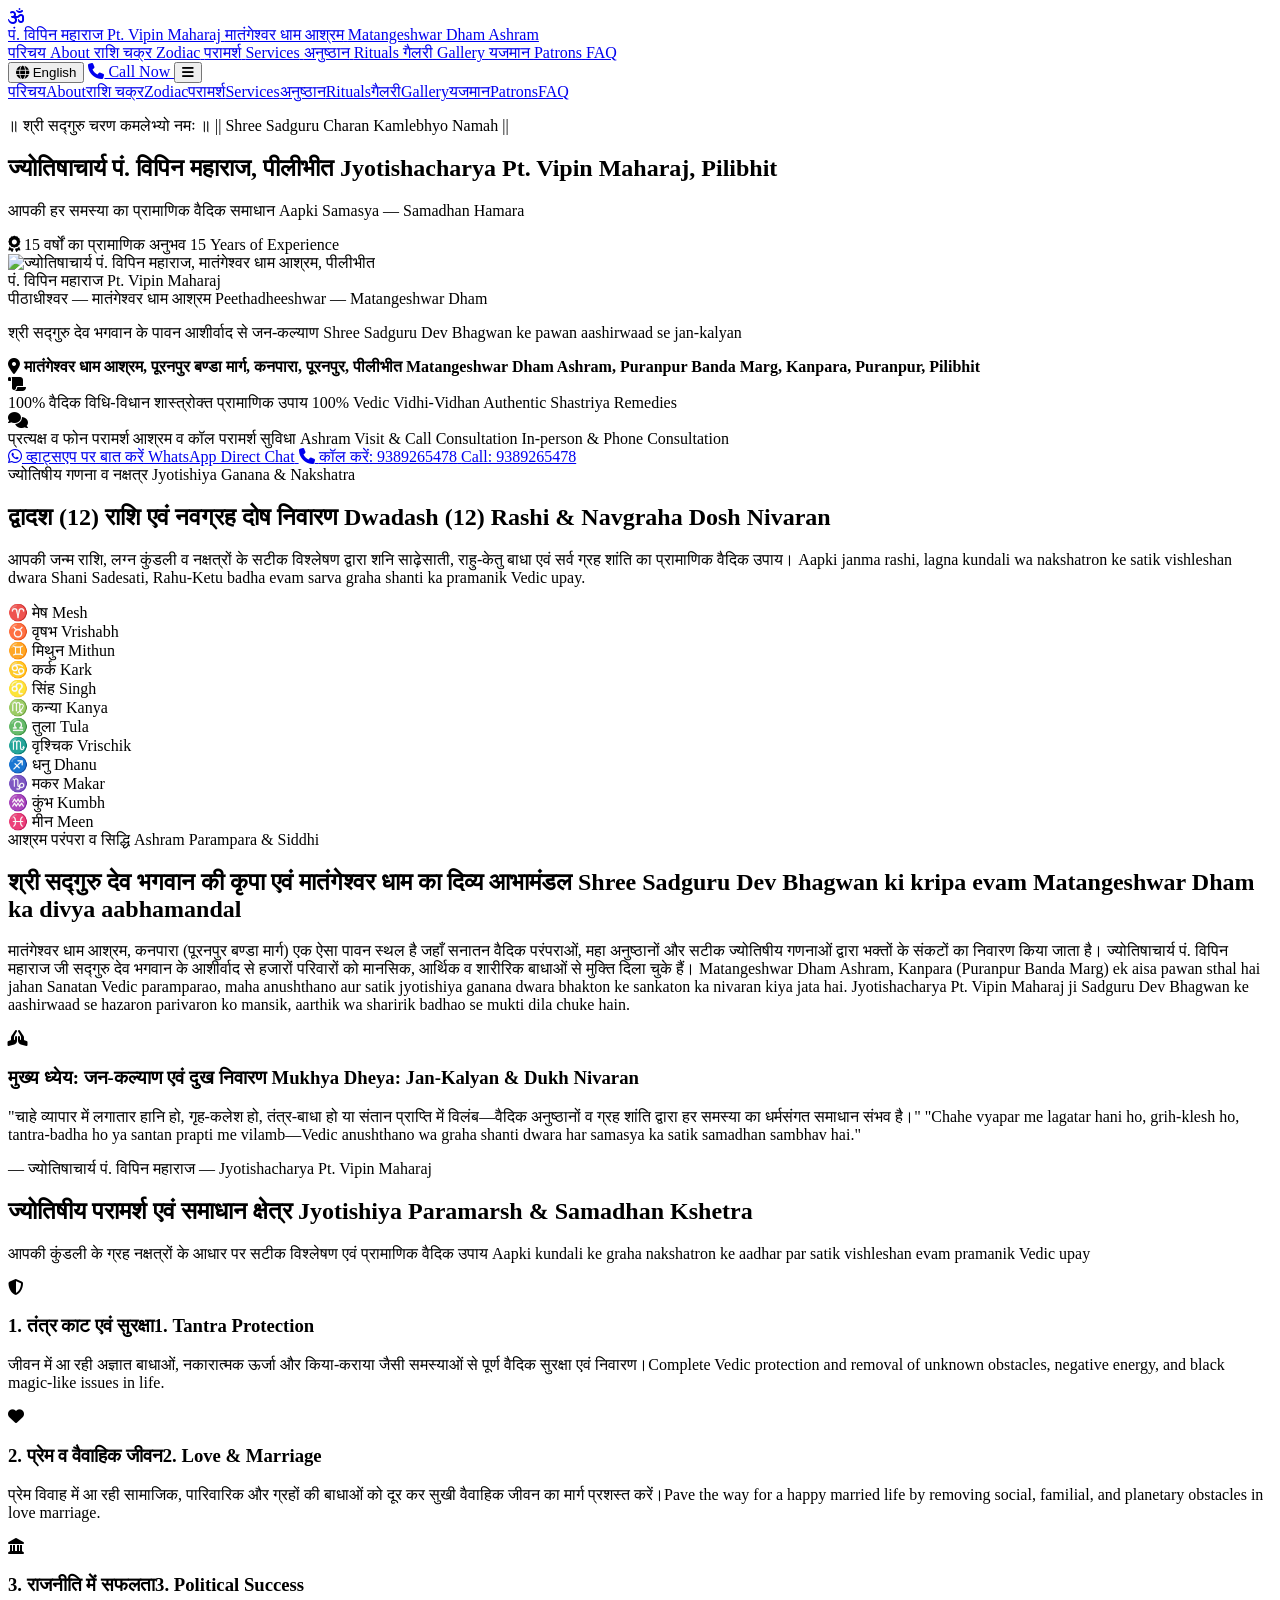
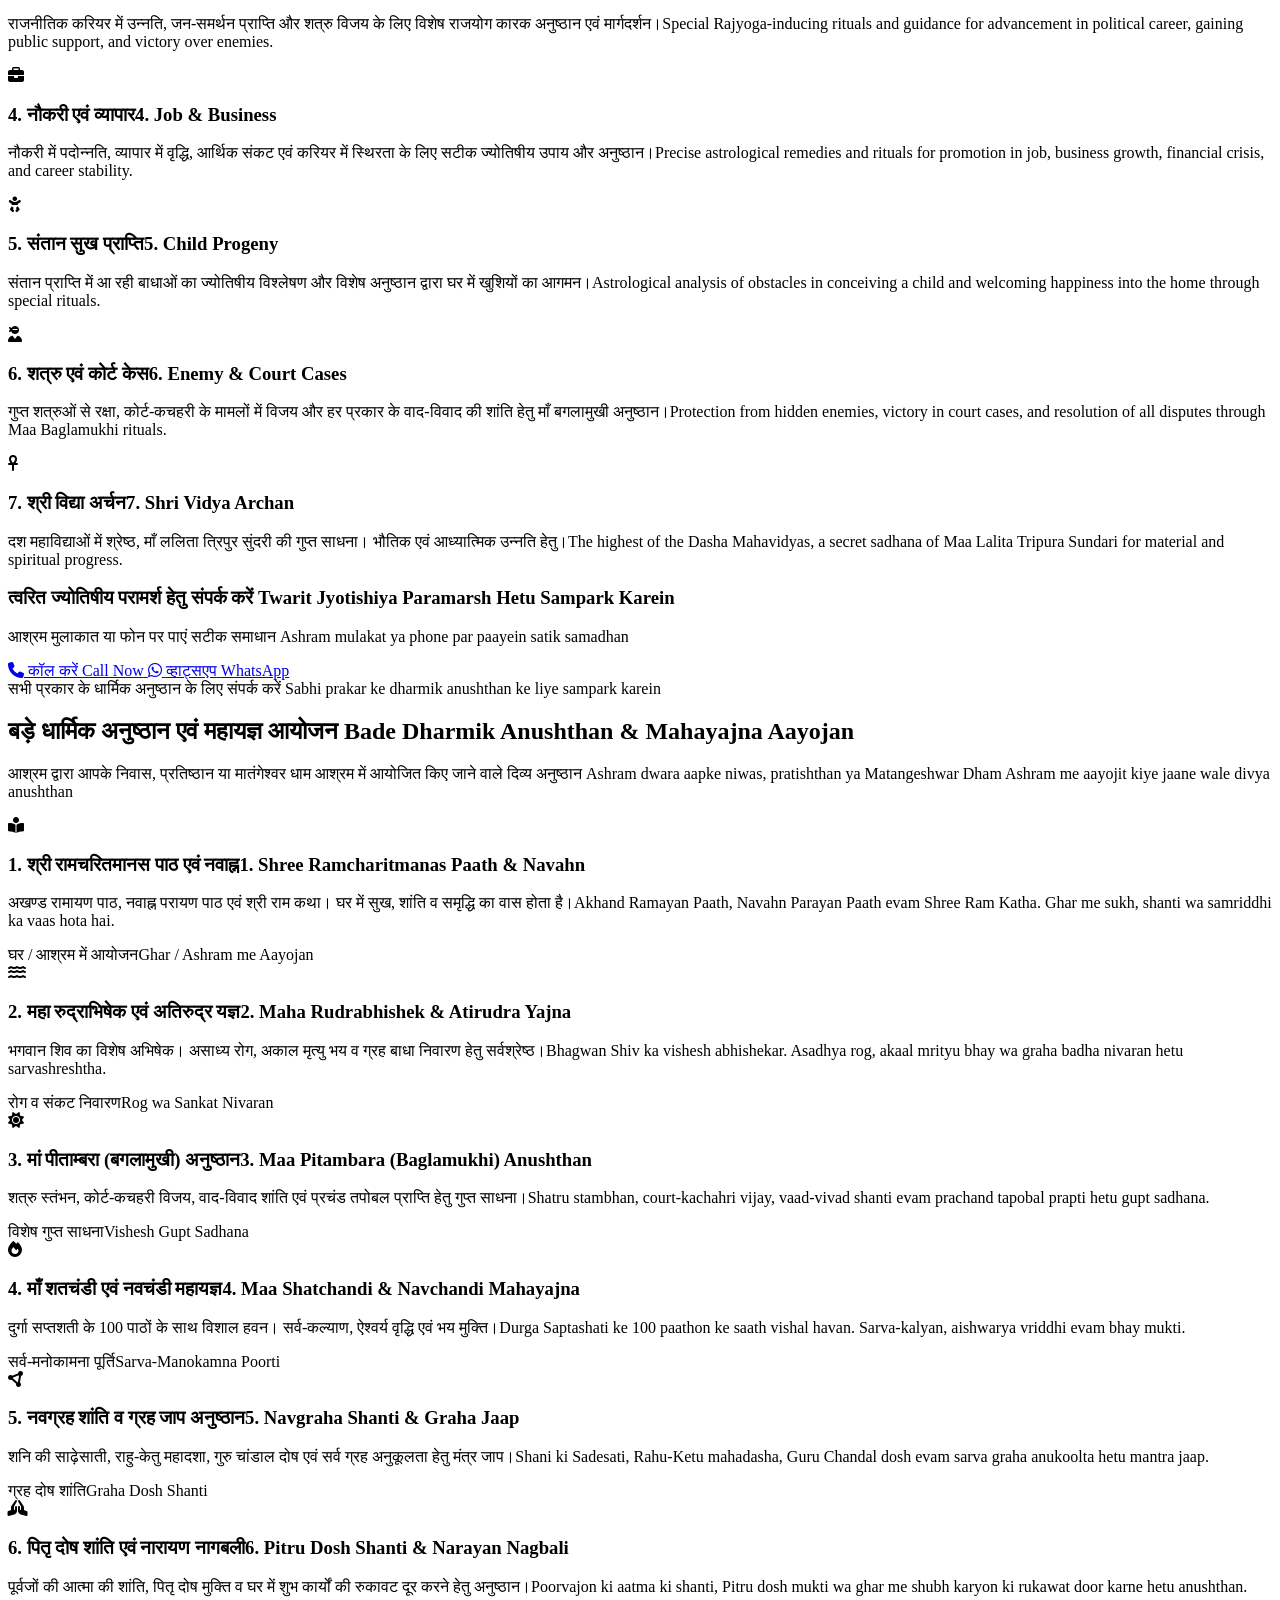
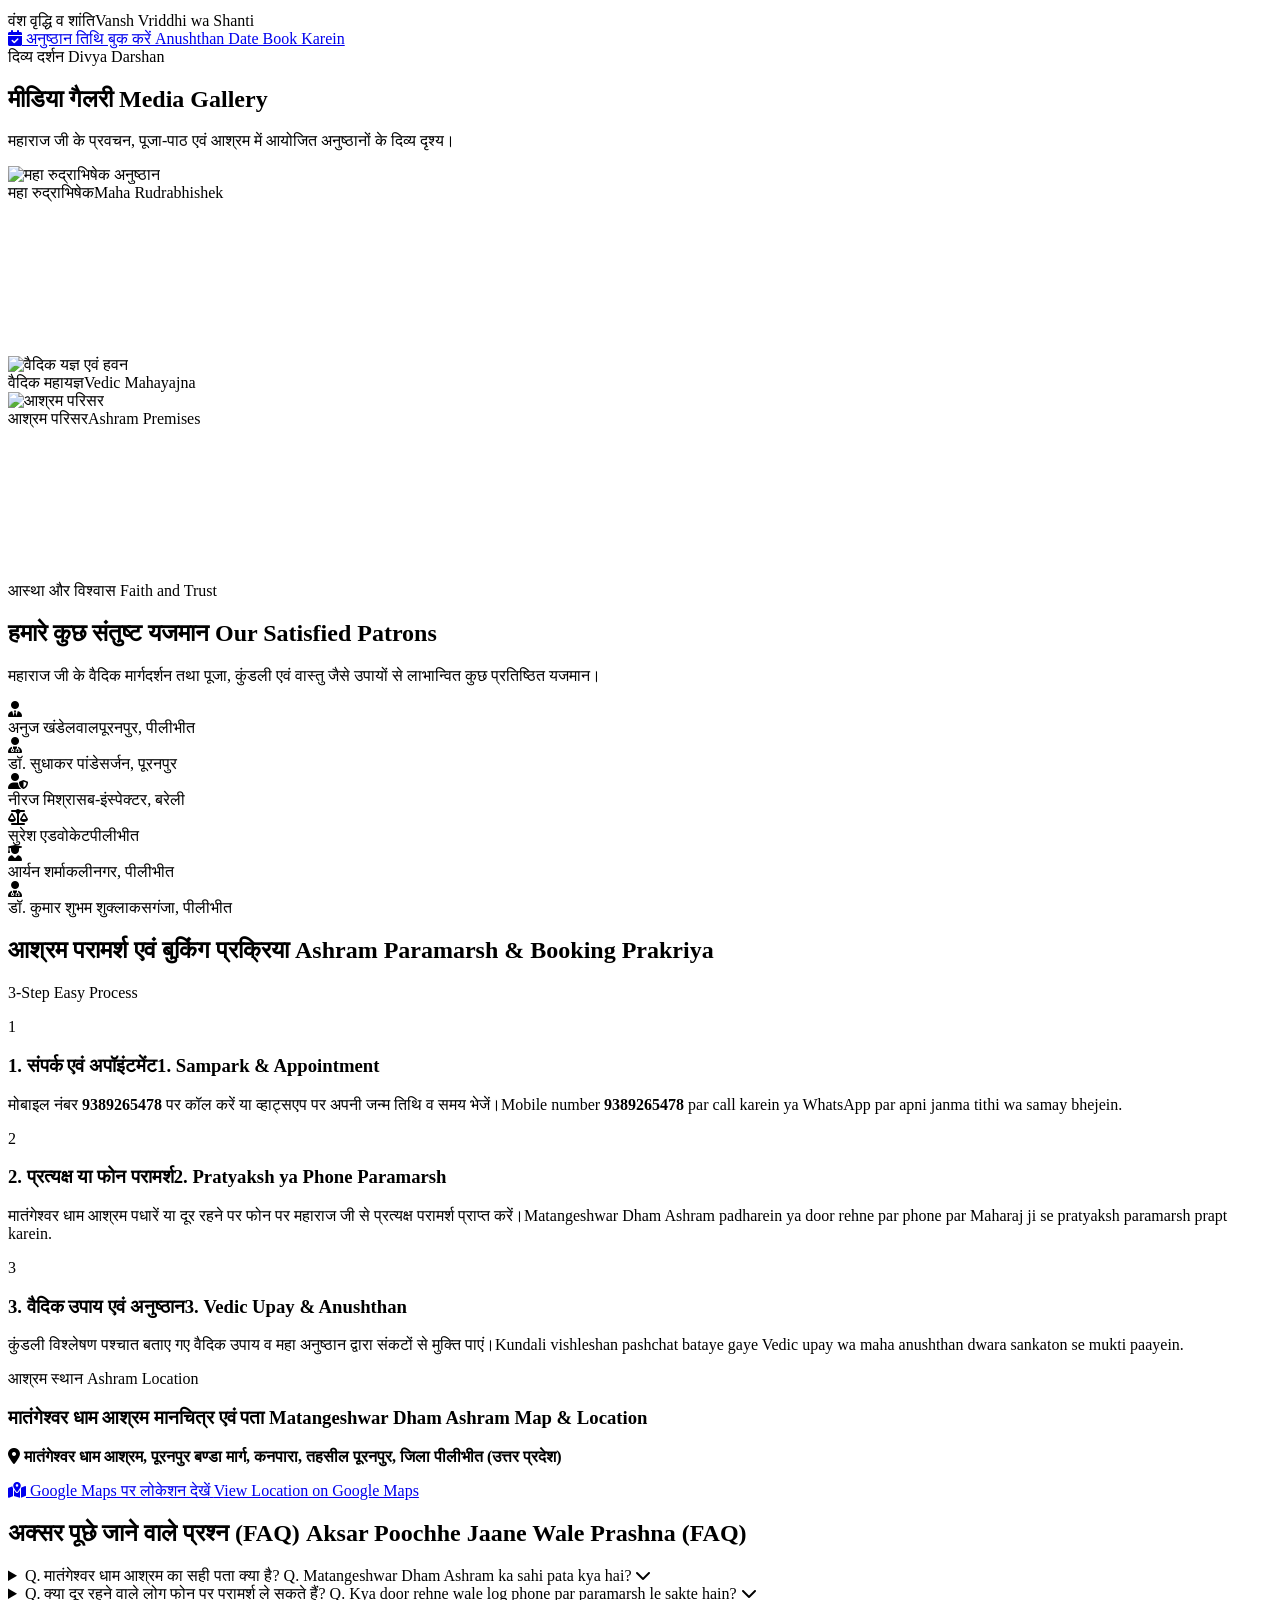
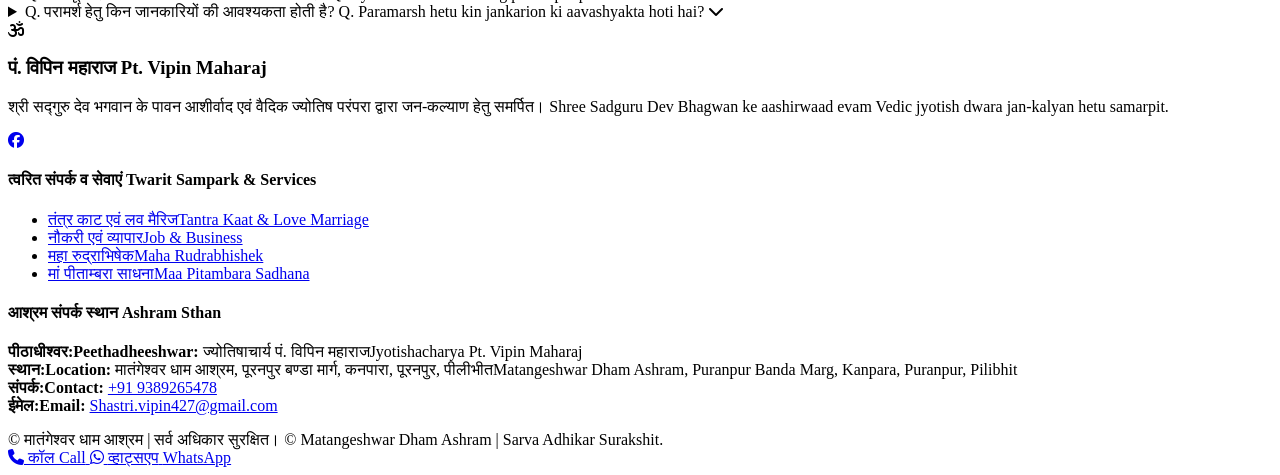
==== Vipinvedicastrology/index.html @ 7d58d3e2 "Add files via upload" ====
<!DOCTYPE html>
<html lang="hi" class="scroll-smooth">
<head>
    <meta charset="UTF-8">
    <meta name="viewport" content="width=device-width, initial-scale=1.0">
    
    <!-- SEO & Local GEO Metadata -->
    <title>ज्योतिषाचार्य पं. विपिन महाराज | मातंगेश्वर धाम आश्रम</title>
    <meta name="description" content="पीलीभीत के प्रसिद्ध ज्योतिषाचार्य पं. विपिन महाराज से Vedic Astrology, पूजा, कुंडली, वास्तु, तंत्र काट, लव मैरिज, और व्यापार समस्याओं का समाधान पाएं। मातंगेश्वर धाम आश्रम, पूरनपुर।">
    <meta name="keywords" content="Jyotishacharya Pt Vipin Maharaj, Astrologer Vipin Maharaj, Matangeshwar Dham Ashram, Puranpur Banda Marg, Kanpara, Pilibhit Pandit">

    <!-- Tailwind CSS CDN -->
    <script src="https://cdn.tailwindcss.com"></script>

    <!-- FontAwesome Icons -->
    <link rel="stylesheet" href="https://cdnjs.cloudflare.com/ajax/libs/font-awesome/6.4.0/css/all.min.css">
    
    <!-- Google Fonts for Readability & Vedic Aesthetics -->
    <link rel="preconnect" href="https://fonts.googleapis.com">
    <link rel="preconnect" href="https://fonts.gstatic.com" crossorigin>
    <link href="https://fonts.googleapis.com/css2?family=Cinzel:wght@600;700;800;900&family=Outfit:wght@400;500;600;700;800&family=Rozha+One&family=Tiro+Devanagari+Hindi:ital@0;1&display=swap" rel="stylesheet">

    <!-- Custom Stylesheet -->
    <link rel="stylesheet" href="css/style.css">

</head>
<body class="font-dev-body antialiased selection:bg-amber-200 selection:text-red-950">

    <!-- Scroll Progress Bar -->
    <div id="scroll-progress" class="fixed top-0 left-0 h-1 bg-gradient-to-r from-red-700 via-amber-500 to-red-700 z-50 transition-all duration-150 w-0"></div>

    <!-- Enhanced Header Navigation -->
    <header class="fixed top-0 left-0 right-0 z-40 bg-[#fffdf2]/95 backdrop-blur-md border-b-2 border-amber-300 px-3 md:px-6 py-3 shadow-md">
        <div class="max-w-7xl mx-auto flex justify-between items-center">
            <a href="#" class="flex items-center space-x-2.5">
                <div class="w-10 h-10 rounded-full bg-gradient-to-br from-amber-100 to-amber-200 border-2 border-amber-400 flex items-center justify-center text-amber-800 text-2xl font-bold shadow-sm">
                    <i class="fa-solid fa-om"></i>
                </div>
                <div>
                    <span class="font-dev-title text-xl md:text-2xl font-bold maroon-gradient-text block leading-none">
                        <span class="lang-hi">पं. विपिन महाराज</span>
                        <span class="lang-en hidden font-cinzel">Pt. Vipin Maharaj</span>
                    </span>
                    <span class="text-[10px] md:text-[11px] font-outfit text-amber-900 font-extrabold tracking-wider uppercase block mt-1">
                        <span class="lang-hi">मातंगेश्वर धाम आश्रम</span>
                        <span class="lang-en hidden">Matangeshwar Dham Ashram</span>
                    </span>
                </div>
            </a>
            
            <div class="flex items-center space-x-3 md:space-x-6">
                <!-- Desktop Navigation -->
                <nav class="hidden lg:flex items-center space-x-7 text-base font-outfit font-bold text-stone-800 tracking-wide">
                    <a href="#about" class="hover:text-amber-700 transition">
                        <span class="lang-hi">परिचय</span>
                        <span class="lang-en hidden">About</span>
                    </a>
                    <a href="#rashi" class="hover:text-amber-700 transition">
                        <span class="lang-hi">राशि चक्र</span>
                        <span class="lang-en hidden">Zodiac</span>
                    </a>
                    <a href="#services" class="hover:text-amber-700 transition">
                        <span class="lang-hi">परामर्श</span>
                        <span class="lang-en hidden">Services</span>
                    </a>
                    <a href="#anushthan" class="hover:text-amber-700 transition">
                        <span class="lang-hi">अनुष्ठान</span>
                        <span class="lang-en hidden">Rituals</span>
                    </a>
                    <a href="#gallery" class="hover:text-amber-700 transition">
                        <span class="lang-hi">गैलरी</span>
                        <span class="lang-en hidden">Gallery</span>
                    </a>
                    <a href="#testimonials" class="hover:text-amber-700 transition">
                        <span class="lang-hi">यजमान</span>
                        <span class="lang-en hidden">Patrons</span>
                    </a>
                    <a href="#faq" class="hover:text-amber-700 transition">FAQ</a>
                </nav>

                <!-- Language Toggle Button (No "Switch to") -->
                <button id="lang-toggle-btn" onclick="toggleLanguage()" class="px-3.5 py-1.5 md:px-4 md:py-2 text-xs md:text-sm font-outfit font-bold bg-amber-100 hover:bg-amber-200 text-red-950 border-2 border-amber-400 rounded-full transition flex items-center gap-1.5 shadow-sm active:scale-95">
                    <i class="fa-solid fa-globe text-amber-700 text-base"></i>
                    <span id="lang-btn-text">English</span>
                </button>

                <a href="tel:9389265478" class="hidden sm:inline-flex items-center gap-2 px-5 py-2 text-xs md:text-sm font-outfit font-extrabold vedic-btn-saffron rounded-full shadow-md hover:scale-105 transition">
                    <i class="fa-solid fa-phone"></i> Call Now
                </a>

                <!-- Hamburger Menu Button -->
                <button id="menu-btn" class="lg:hidden text-2xl text-stone-800 focus:outline-none">
                    <i class="fa-solid fa-bars"></i>
                </button>
            </div>
        </div>

        <!-- Mobile Menu -->
        <div id="mobile-menu" class="hidden lg:hidden absolute top-full left-0 w-full bg-[#fffdf2] shadow-lg border-t border-amber-300">
            <nav class="flex flex-col items-center text-center p-4 space-y-4 font-outfit font-bold text-stone-800">
                <a href="#about" class="mobile-nav-link"><span class="lang-hi">परिचय</span><span class="lang-en hidden">About</span></a><a href="#rashi" class="mobile-nav-link"><span class="lang-hi">राशि चक्र</span><span class="lang-en hidden">Zodiac</span></a><a href="#services" class="mobile-nav-link"><span class="lang-hi">परामर्श</span><span class="lang-en hidden">Services</span></a><a href="#anushthan" class="mobile-nav-link"><span class="lang-hi">अनुष्ठान</span><span class="lang-en hidden">Rituals</span></a><a href="#gallery" class="mobile-nav-link"><span class="lang-hi">गैलरी</span><span class="lang-en hidden">Gallery</span></a><a href="#testimonials" class="mobile-nav-link"><span class="lang-hi">यजमान</span><span class="lang-en hidden">Patrons</span></a><a href="#faq" class="mobile-nav-link">FAQ</a>
            </nav>
        </div>
    </header>

    <!-- Hero Section -->
    <section class="relative pt-28 pb-12 md:pt-36 md:pb-16 px-4 bg-gradient-to-b from-amber-100/80 via-[#fffdf2] to-[#fffdf2] text-center border-b border-amber-300">
        <div class="max-w-4xl mx-auto relative z-10 flex flex-col items-center text-center">
            
            <!-- Sadguru Charan Kamlebhyo Namah Badge -->
            <div class="inline-block bg-amber-100 border border-amber-400 px-4 md:px-5 py-1.5 rounded-full mb-4 shadow-sm scroll-animate">
                <p class="text-red-950 font-outfit font-bold text-xs md:text-sm tracking-widest uppercase">
                    <span class="lang-hi">॥ श्री सद्गुरु चरण कमलेभ्यो नमः ॥</span>
                    <span class="lang-en hidden">|| Shree Sadguru Charan Kamlebhyo Namah ||</span>
                </p>
            </div>
            
            <h1 class="text-3xl md:text-5xl lg:text-6xl font-dev-title font-bold maroon-gradient-text mb-2 leading-tight scroll-animate" data-delay="100">
                <span class="lang-hi">ज्योतिषाचार्य पं. विपिन महाराज, पीलीभीत</span>
                <span class="lang-en hidden font-cinzel">Jyotishacharya Pt. Vipin Maharaj, Pilibhit</span>
            </h1>

            <p class="text-lg md:text-2xl text-amber-900 font-dev-title font-bold mb-6">
                <span class="lang-hi">आपकी हर समस्या का प्रामाणिक वैदिक समाधान</span>
                <span class="lang-en hidden font-outfit">Aapki Samasya — Samadhan Hamara</span>
            </p>

            <!-- Profile Card -->
            <div class="light-card p-5 md:p-8 rounded-3xl w-full max-w-2xl mx-auto border-2 border-amber-300 shadow-xl flex flex-col items-center text-center my-2 relative scroll-animate" data-delay="200">
                
                <!-- 15 Years Experience Badge -->
                <div class="absolute -top-4 bg-gradient-to-r from-amber-600 via-amber-500 to-amber-700 text-white text-xs font-outfit font-extrabold px-4 py-1 rounded-full shadow-md border border-amber-200">
                    <i class="fa-solid fa-award mr-1"></i>
                    <span class="lang-hi">15 वर्षों का प्रामाणिक अनुभव</span>
                    <span class="lang-en hidden">15 Years of Experience</span>
                </div>

                <div class="relative w-44 h-44 md:w-56 md:h-56 rounded-full overflow-hidden border-4 border-amber-500 shadow-xl mb-4 bg-amber-50 mt-2">
                    <img src="images/main.jpg" alt="ज्योतिषाचार्य पं. विपिन महाराज, मातंगेश्वर धाम आश्रम, पीलीभीत" class="w-full h-full object-contain object-center" onerror="this.onerror=null; this.src='https://images.unsplash.com/photo-1609342122563-a43ac8917a3a?auto=format&fit=crop&w=600&q=80';">
                    <div class="absolute bottom-0 inset-x-0 bg-gradient-to-t from-red-950 via-red-950/80 to-transparent p-1.5 text-center">
                        <span class="text-xs font-outfit text-amber-200 font-bold tracking-wide">
                            <span class="lang-hi">पं. विपिन महाराज</span>
                            <span class="lang-en hidden font-cinzel">Pt. Vipin Maharaj</span>
                        </span>
                    </div>
                </div>

                <div class="space-y-2.5 max-w-lg">
                    <span class="text-xs md:text-sm font-outfit font-bold px-4 py-1 bg-red-950 text-amber-100 rounded-full inline-block tracking-wider uppercase shadow-sm">
                        <span class="lang-hi">पीठाधीश्वर — मातंगेश्वर धाम आश्रम</span>
                        <span class="lang-en hidden">Peethadheeshwar — Matangeshwar Dham</span>
                    </span>

                    <p class="text-amber-900 text-sm md:text-base font-bold pt-1">
                        <span class="lang-hi">श्री सद्गुरु देव भगवान के पावन आशीर्वाद से जन-कल्याण</span>
                        <span class="lang-en hidden font-outfit">Shree Sadguru Dev Bhagwan ke pawan aashirwaad se jan-kalyan</span>
                    </p>

                    <!-- Address -->
                    <div class="pt-2.5 border-t border-amber-300 text-xs md:text-sm text-stone-900 font-outfit font-semibold flex items-center justify-center gap-1.5">
                        <i class="fa-solid fa-location-dot text-red-700 text-base"></i>
                        <span class="lang-hi"><strong class="text-red-950 font-bold">मातंगेश्वर धाम आश्रम, पूरनपुर बण्डा मार्ग, कनपारा, पूरनपुर, पीलीभीत</strong></span>
                        <span class="lang-en hidden"><strong class="text-red-950 font-bold">Matangeshwar Dham Ashram, Puranpur Banda Marg, Kanpara, Puranpur, Pilibhit</strong></span>
                    </div>
                </div>
            </div>

            <!-- INTEGRATED TRUST BADGES -->
            <div class="w-full max-w-2xl grid grid-cols-2 gap-2 md:gap-4 my-4 font-outfit scroll-animate" data-delay="300">
                <div class="p-2.5 bg-white/90 rounded-xl border border-amber-300 shadow-sm flex items-center justify-center gap-2 text-center sm:text-left">
                    <i class="fa-solid fa-scroll text-amber-800 text-lg md:text-2xl flex-shrink-0"></i>
                    <div>
                        <span class="lang-hi">
                            <span class="block text-xs md:text-sm font-extrabold text-red-950 leading-tight">100% वैदिक विधि-विधान</span>
                            <span class="text-[10px] md:text-xs text-stone-700 font-semibold block">शास्त्रोक्त प्रामाणिक उपाय</span>
                        </span>
                        <span class="lang-en hidden">
                            <span class="block text-xs md:text-sm font-extrabold text-red-950 leading-tight">100% Vedic Vidhi-Vidhan</span>
                            <span class="text-[10px] md:text-xs text-stone-700 font-semibold block">Authentic Shastriya Remedies</span>
                        </span>
                    </div>
                </div>

                <div class="p-2.5 bg-white/90 rounded-xl border border-amber-300 shadow-sm flex items-center justify-center gap-2 text-center sm:text-left">
                    <i class="fa-solid fa-comments text-emerald-700 text-lg md:text-2xl flex-shrink-0"></i>
                    <div>
                        <span class="lang-hi">
                            <span class="block text-xs md:text-sm font-extrabold text-red-950 leading-tight">प्रत्यक्ष व फोन परामर्श</span>
                            <span class="text-[10px] md:text-xs text-stone-700 font-semibold block">आश्रम व कॉल परामर्श सुविधा</span>
                        </span>
                        <span class="lang-en hidden">
                            <span class="block text-xs md:text-sm font-extrabold text-red-950 leading-tight">Ashram Visit & Call Consultation</span>
                            <span class="text-[10px] md:text-xs text-stone-700 font-semibold block">In-person & Phone Consultation</span>
                        </span>
                    </div>
                </div>
            </div>

            <!-- Call & WhatsApp CTAs (FIXED HINDI TEXT) -->
            <div class="flex flex-col sm:flex-row justify-center gap-3 md:gap-4 mt-2 font-outfit w-full max-w-md scroll-animate" data-delay="400">
                <a href="https://wa.me/919389265478?text=जय%20श्री%20राम,%20आचार्य%20जी%20मुझे%20परामर्श%20व%20अनुष्ठान%20के%20लिए%20संपर्क%20करना%20है।" target="_blank" class="px-6 py-3.5 whatsapp-btn font-extrabold rounded-full shadow-lg hover:scale-105 transition duration-300 flex items-center justify-center gap-2.5 text-base">
                    <i class="fa-brands fa-whatsapp text-2xl"></i>
                    <span class="lang-hi">व्हाट्सएप पर बात करें</span>
                    <span class="lang-en hidden">WhatsApp Direct Chat</span>
                </a>
                <a href="tel:9389265478" class="px-6 py-3.5 vedic-btn-saffron font-extrabold rounded-full shadow-lg hover:scale-105 transition duration-300 flex items-center justify-center gap-2.5 text-base">
                    <i class="fa-solid fa-phone text-lg"></i>
                    <span class="lang-hi">कॉल करें: 9389265478</span>
                    <span class="lang-en hidden">Call: 9389265478</span>
                </a>
            </div>

        </div>
    </section>

    <!-- 3-PER-ROW RASHI GRID SECTION -->
    <section id="rashi" class="py-12 px-3 md:px-4 max-w-5xl mx-auto border-b border-amber-300">
        <div class="light-card p-5 md:p-8 rounded-3xl border-2 border-amber-300 shadow-lg text-center scroll-animate">
            
            <span class="text-xs font-outfit font-bold text-amber-900 tracking-widest uppercase bg-amber-100 px-4 py-1 rounded-full border border-amber-300 inline-block mb-3">
                <span class="lang-hi">ज्योतिषीय गणना व नक्षत्र</span>
                <span class="lang-en hidden">Jyotishiya Ganana & Nakshatra</span>
            </span>

            <h2 class="text-2xl md:text-4xl font-dev-title font-bold text-red-950 mb-3">
                <span class="lang-hi">द्वादश (12) राशि एवं नवग्रह दोष निवारण</span>
                <span class="lang-en hidden font-cinzel">Dwadash (12) Rashi & Navgraha Dosh Nivaran</span>
            </h2>

            <p class="text-stone-800 text-xs md:text-sm font-dev-body max-w-2xl mx-auto mb-6 leading-relaxed font-medium">
                <span class="lang-hi">आपकी जन्म राशि, लग्न कुंडली व नक्षत्रों के सटीक विश्लेषण द्वारा शनि साढ़ेसाती, राहु-केतु बाधा एवं सर्व ग्रह शांति का प्रामाणिक वैदिक उपाय।</span>
                <span class="lang-en hidden font-outfit">Aapki janma rashi, lagna kundali wa nakshatron ke satik vishleshan dwara Shani Sadesati, Rahu-Ketu badha evam sarva graha shanti ka pramanik Vedic upay.</span>
            </p>

            <!-- 3 ITEMS PER ROW ON MOBILE (grid-cols-3) -->
            <div class="grid grid-cols-3 sm:grid-cols-4 md:grid-cols-6 gap-2 md:gap-3.5 font-outfit">
                
                <div class="rashi-card p-2.5 md:p-3 rounded-2xl text-center shadow-sm flex flex-col items-center justify-center scroll-animate" data-delay="50">
                    <span class="text-xl md:text-3xl text-amber-800 font-bold mb-0.5">♈</span>
                    <span class="font-bold text-red-950 text-xs md:text-sm">
                        <span class="lang-hi">मेष</span>
                        <span class="lang-en hidden">Mesh</span>
                    </span>
                </div>

                <div class="rashi-card p-2.5 md:p-3 rounded-2xl text-center shadow-sm flex flex-col items-center justify-center scroll-animate" data-delay="100">
                    <span class="text-xl md:text-3xl text-amber-800 font-bold mb-0.5">♉</span>
                    <span class="font-bold text-red-950 text-xs md:text-sm">
                        <span class="lang-hi">वृषभ</span>
                        <span class="lang-en hidden">Vrishabh</span>
                    </span>
                </div>

                <div class="rashi-card p-2.5 md:p-3 rounded-2xl text-center shadow-sm flex flex-col items-center justify-center scroll-animate" data-delay="150">
                    <span class="text-xl md:text-3xl text-amber-800 font-bold mb-0.5">♊</span>
                    <span class="font-bold text-red-950 text-xs md:text-sm">
                        <span class="lang-hi">मिथुन</span>
                        <span class="lang-en hidden">Mithun</span>
                    </span>
                </div>

                <div class="rashi-card p-2.5 md:p-3 rounded-2xl text-center shadow-sm flex flex-col items-center justify-center scroll-animate" data-delay="200">
                    <span class="text-xl md:text-3xl text-amber-800 font-bold mb-0.5">♋</span>
                    <span class="font-bold text-red-950 text-xs md:text-sm">
                        <span class="lang-hi">कर्क</span>
                        <span class="lang-en hidden">Kark</span>
                    </span>
                </div>

                <div class="rashi-card p-2.5 md:p-3 rounded-2xl text-center shadow-sm flex flex-col items-center justify-center scroll-animate" data-delay="250">
                    <span class="text-xl md:text-3xl text-amber-800 font-bold mb-0.5">♌</span>
                    <span class="font-bold text-red-950 text-xs md:text-sm">
                        <span class="lang-hi">सिंह</span>
                        <span class="lang-en hidden">Singh</span>
                    </span>
                </div>

                <div class="rashi-card p-2.5 md:p-3 rounded-2xl text-center shadow-sm flex flex-col items-center justify-center scroll-animate" data-delay="300">
                    <span class="text-xl md:text-3xl text-amber-800 font-bold mb-0.5">♍</span>
                    <span class="font-bold text-red-950 text-xs md:text-sm">
                        <span class="lang-hi">कन्या</span>
                        <span class="lang-en hidden">Kanya</span>
                    </span>
                </div>

                <div class="rashi-card p-2.5 md:p-3 rounded-2xl text-center shadow-sm flex flex-col items-center justify-center scroll-animate" data-delay="350">
                    <span class="text-xl md:text-3xl text-amber-800 font-bold mb-0.5">♎</span>
                    <span class="font-bold text-red-950 text-xs md:text-sm">
                        <span class="lang-hi">तुला</span>
                        <span class="lang-en hidden">Tula</span>
                    </span>
                </div>

                <div class="rashi-card p-2.5 md:p-3 rounded-2xl text-center shadow-sm flex flex-col items-center justify-center scroll-animate" data-delay="400">
                    <span class="text-xl md:text-3xl text-amber-800 font-bold mb-0.5">♏</span>
                    <span class="font-bold text-red-950 text-xs md:text-sm">
                        <span class="lang-hi">वृश्चिक</span>
                        <span class="lang-en hidden">Vrischik</span>
                    </span>
                </div>

                <div class="rashi-card p-2.5 md:p-3 rounded-2xl text-center shadow-sm flex flex-col items-center justify-center scroll-animate" data-delay="450">
                    <span class="text-xl md:text-3xl text-amber-800 font-bold mb-0.5">♐</span>
                    <span class="font-bold text-red-950 text-xs md:text-sm">
                        <span class="lang-hi">धनु</span>
                        <span class="lang-en hidden">Dhanu</span>
                    </span>
                </div>

                <div class="rashi-card p-2.5 md:p-3 rounded-2xl text-center shadow-sm flex flex-col items-center justify-center scroll-animate" data-delay="500">
                    <span class="text-xl md:text-3xl text-amber-800 font-bold mb-0.5">♑</span>
                    <span class="font-bold text-red-950 text-xs md:text-sm">
                        <span class="lang-hi">मकर</span>
                        <span class="lang-en hidden">Makar</span>
                    </span>
                </div>

                <div class="rashi-card p-2.5 md:p-3 rounded-2xl text-center shadow-sm flex flex-col items-center justify-center scroll-animate" data-delay="550">
                    <span class="text-xl md:text-3xl text-amber-800 font-bold mb-0.5">♒</span>
                    <span class="font-bold text-red-950 text-xs md:text-sm">
                        <span class="lang-hi">कुंभ</span>
                        <span class="lang-en hidden">Kumbh</span>
                    </span>
                </div>

                <div class="rashi-card p-2.5 md:p-3 rounded-2xl text-center shadow-sm flex flex-col items-center justify-center scroll-animate" data-delay="600">
                    <span class="text-xl md:text-3xl text-amber-800 font-bold mb-0.5">♓</span>
                    <span class="font-bold text-red-950 text-xs md:text-sm">
                        <span class="lang-hi">मीन</span>
                        <span class="lang-en hidden">Meen</span>
                    </span>
                </div>

            </div>

        </div>
    </section>

    <!-- About Section -->
    <section id="about" class="py-14 px-4 max-w-6xl mx-auto border-b border-amber-300">
        <div class="grid grid-cols-1 md:grid-cols-2 gap-10 items-center">
            <div class="space-y-4 text-center md:text-left scroll-animate">
                <span class="text-amber-900 font-outfit font-bold text-xs uppercase tracking-widest block">
                    <span class="lang-hi">आश्रम परंपरा व सिद्धि</span>
                    <span class="lang-en hidden">Ashram Parampara & Siddhi</span>
                </span>
                <h2 class="text-2xl md:text-3xl font-dev-title font-bold text-red-950 leading-snug">
                    <span class="lang-hi">श्री सद्गुरु देव भगवान की कृपा एवं मातंगेश्वर धाम का दिव्य आभामंडल</span>
                    <span class="lang-en hidden font-cinzel">Shree Sadguru Dev Bhagwan ki kripa evam Matangeshwar Dham ka divya aabhamandal</span>
                </h2>
                <p class="text-stone-800 text-base md:text-lg leading-relaxed font-dev-body font-medium">
                    <span class="lang-hi">मातंगेश्वर धाम आश्रम, कनपारा (पूरनपुर बण्डा मार्ग) एक ऐसा पावन स्थल है जहाँ सनातन वैदिक परंपराओं, महा अनुष्ठानों और सटीक ज्योतिषीय गणनाओं द्वारा भक्तों के संकटों का निवारण किया जाता है। ज्योतिषाचार्य पं. विपिन महाराज जी सद्गुरु देव भगवान के आशीर्वाद से हजारों परिवारों को मानसिक, आर्थिक व शारीरिक बाधाओं से मुक्ति दिला चुके हैं।</span>
                    <span class="lang-en hidden font-outfit">Matangeshwar Dham Ashram, Kanpara (Puranpur Banda Marg) ek aisa pawan sthal hai jahan Sanatan Vedic paramparao, maha anushthano aur satik jyotishiya ganana dwara bhakton ke sankaton ka nivaran kiya jata hai. Jyotishacharya Pt. Vipin Maharaj ji Sadguru Dev Bhagwan ke aashirwaad se hazaron parivaron ko mansik, aarthik wa sharirik badhao se mukti dila chuke hain.</span>
                </p>
            </div>

            <div class="light-card p-6 md:p-8 rounded-2xl text-center relative border-2 border-amber-300 shadow-md scroll-animate" data-delay="200">
                <div class="text-amber-700 text-4xl mb-3"><i class="fa-solid fa-hands-praying"></i></div>
                <h3 class="text-lg md:text-xl font-dev-title font-bold text-red-950 mb-3">
                    <span class="lang-hi">मुख्य ध्येय: जन-कल्याण एवं दुख निवारण</span>
                    <span class="lang-en hidden font-cinzel">Mukhya Dheya: Jan-Kalyan & Dukh Nivaran</span>
                </h3>
                <p class="text-stone-800 text-base md:text-lg italic leading-relaxed font-dev-body font-medium">
                    <span class="lang-hi">"चाहे व्यापार में लगातार हानि हो, गृह-कलेश हो, तंत्र-बाधा हो या संतान प्राप्ति में विलंब—वैदिक अनुष्ठानों व ग्रह शांति द्वारा हर समस्या का धर्मसंगत समाधान संभव है।"</span>
                    <span class="lang-en hidden font-outfit">"Chahe vyapar me lagatar hani ho, grih-klesh ho, tantra-badha ho ya santan prapti me vilamb—Vedic anushthano wa graha shanti dwara har samasya ka satik samadhan sambhav hai."</span>
                </p>
                <div class="mt-4 pt-4 border-t border-amber-300 text-sm font-outfit text-red-950 font-bold tracking-wide">
                    <span class="lang-hi">— ज्योतिषाचार्य पं. विपिन महाराज</span>
                    <span class="lang-en hidden">— Jyotishacharya Pt. Vipin Maharaj</span>
                </div>
            </div>
        </div>
    </section>

    <!-- Consultation Services Section (6 Specific Services) -->
    <section id="services" class="py-16 px-4 max-w-7xl mx-auto">
        <div class="text-center mb-10 scroll-animate">
            <h2 class="text-3xl md:text-4xl font-dev-title font-bold maroon-gradient-text mb-3">
                <span class="lang-hi">ज्योतिषीय परामर्श एवं समाधान क्षेत्र</span>
                <span class="lang-en hidden font-cinzel">Jyotishiya Paramarsh & Samadhan Kshetra</span>
            </h2>
            <div class="w-28 h-1 bg-gradient-to-r from-red-700 via-amber-500 to-red-700 mx-auto rounded-full mb-3"></div>
            <p class="text-stone-800 text-base md:text-lg font-outfit font-semibold max-w-2xl mx-auto">
                <span class="lang-hi">आपकी कुंडली के ग्रह नक्षत्रों के आधार पर सटीक विश्लेषण एवं प्रामाणिक वैदिक उपाय</span>
                <span class="lang-en hidden">Aapki kundali ke graha nakshatron ke aadhar par satik vishleshan evam pramanik Vedic upay</span>
            </p>
        </div>

        <div class="grid grid-cols-1 md:grid-cols-2 lg:grid-cols-3 gap-6 items-stretch">
            <div class="light-card p-6 rounded-2xl scroll-animate"><div class="w-12 h-12 bg-amber-100 text-amber-900 rounded-xl flex items-center justify-center text-2xl mb-4 border border-amber-300 shadow-sm"><i class="fa-solid fa-shield-halved"></i></div><h3 class="text-xl font-dev-title font-bold text-red-950 mb-2"><span class="lang-hi">1. तंत्र काट एवं सुरक्षा</span><span class="lang-en hidden font-outfit">1. Tantra Protection</span></h3><p class="text-stone-800 text-sm md:text-base leading-relaxed font-medium"><span class="lang-hi">जीवन में आ रही अज्ञात बाधाओं, नकारात्मक ऊर्जा और किया-कराया जैसी समस्याओं से पूर्ण वैदिक सुरक्षा एवं निवारण।</span><span class="lang-en hidden font-outfit">Complete Vedic protection and removal of unknown obstacles, negative energy, and black magic-like issues in life.</span></p></div>
            <div class="light-card p-6 rounded-2xl scroll-animate" data-delay="100"><div class="w-12 h-12 bg-amber-100 text-amber-900 rounded-xl flex items-center justify-center text-2xl mb-4 border border-amber-300 shadow-sm"><i class="fa-solid fa-heart"></i></div><h3 class="text-xl font-dev-title font-bold text-red-950 mb-2"><span class="lang-hi">2. प्रेम व वैवाहिक जीवन</span><span class="lang-en hidden font-outfit">2. Love & Marriage</span></h3><p class="text-stone-800 text-sm md:text-base leading-relaxed font-medium"><span class="lang-hi">प्रेम विवाह में आ रही सामाजिक, पारिवारिक और ग्रहों की बाधाओं को दूर कर सुखी वैवाहिक जीवन का मार्ग प्रशस्त करें।</span><span class="lang-en hidden font-outfit">Pave the way for a happy married life by removing social, familial, and planetary obstacles in love marriage.</span></p></div>
            <div class="light-card p-6 rounded-2xl scroll-animate" data-delay="200"><div class="w-12 h-12 bg-amber-100 text-amber-900 rounded-xl flex items-center justify-center text-2xl mb-4 border border-amber-300 shadow-sm"><i class="fa-solid fa-landmark"></i></div><h3 class="text-xl font-dev-title font-bold text-red-950 mb-2"><span class="lang-hi">3. राजनीति में सफलता</span><span class="lang-en hidden font-outfit">3. Political Success</span></h3><p class="text-stone-800 text-sm md:text-base leading-relaxed font-medium"><span class="lang-hi">राजनीतिक करियर में उन्नति, जन-समर्थन प्राप्ति और शत्रु विजय के लिए विशेष राजयोग कारक अनुष्ठान एवं मार्गदर्शन।</span><span class="lang-en hidden font-outfit">Special Rajyoga-inducing rituals and guidance for advancement in political career, gaining public support, and victory over enemies.</span></p></div>
            <div class="light-card p-6 rounded-2xl scroll-animate" data-delay="300"><div class="w-12 h-12 bg-amber-100 text-amber-900 rounded-xl flex items-center justify-center text-2xl mb-4 border border-amber-300 shadow-sm"><i class="fa-solid fa-briefcase"></i></div><h3 class="text-xl font-dev-title font-bold text-red-950 mb-2"><span class="lang-hi">4. नौकरी एवं व्यापार</span><span class="lang-en hidden font-outfit">4. Job & Business</span></h3><p class="text-stone-800 text-sm md:text-base leading-relaxed font-medium"><span class="lang-hi">नौकरी में पदोन्नति, व्यापार में वृद्धि, आर्थिक संकट एवं करियर में स्थिरता के लिए सटीक ज्योतिषीय उपाय और अनुष्ठान।</span><span class="lang-en hidden font-outfit">Precise astrological remedies and rituals for promotion in job, business growth, financial crisis, and career stability.</span></p></div>
            <div class="light-card p-6 rounded-2xl scroll-animate" data-delay="400"><div class="w-12 h-12 bg-amber-100 text-amber-900 rounded-xl flex items-center justify-center text-2xl mb-4 border border-amber-300 shadow-sm"><i class="fa-solid fa-baby"></i></div><h3 class="text-xl font-dev-title font-bold text-red-950 mb-2"><span class="lang-hi">5. संतान सुख प्राप्ति</span><span class="lang-en hidden font-outfit">5. Child Progeny</span></h3><p class="text-stone-800 text-sm md:text-base leading-relaxed font-medium"><span class="lang-hi">संतान प्राप्ति में आ रही बाधाओं का ज्योतिषीय विश्लेषण और विशेष अनुष्ठान द्वारा घर में खुशियों का आगमन।</span><span class="lang-en hidden font-outfit">Astrological analysis of obstacles in conceiving a child and welcoming happiness into the home through special rituals.</span></p></div>
            <div class="light-card p-6 rounded-2xl scroll-animate" data-delay="500"><div class="w-12 h-12 bg-amber-100 text-amber-900 rounded-xl flex items-center justify-center text-2xl mb-4 border border-amber-300 shadow-sm"><i class="fa-solid fa-user-ninja"></i></div><h3 class="text-xl font-dev-title font-bold text-red-950 mb-2"><span class="lang-hi">6. शत्रु एवं कोर्ट केस</span><span class="lang-en hidden font-outfit">6. Enemy & Court Cases</span></h3><p class="text-stone-800 text-sm md:text-base leading-relaxed font-medium"><span class="lang-hi">गुप्त शत्रुओं से रक्षा, कोर्ट-कचहरी के मामलों में विजय और हर प्रकार के वाद-विवाद की शांति हेतु माँ बगलामुखी अनुष्ठान।</span><span class="lang-en hidden font-outfit">Protection from hidden enemies, victory in court cases, and resolution of all disputes through Maa Baglamukhi rituals.</span></p></div>
            <div class="light-card p-6 rounded-2xl scroll-animate" data-delay="600"><div class="w-12 h-12 bg-amber-100 text-amber-900 rounded-xl flex items-center justify-center text-2xl mb-4 border border-amber-300 shadow-sm"><i class="fa-solid fa-ankh"></i></div><h3 class="text-xl font-dev-title font-bold text-red-950 mb-2"><span class="lang-hi">7. श्री विद्या अर्चन</span><span class="lang-en hidden font-outfit">7. Shri Vidya Archan</span></h3><p class="text-stone-800 text-sm md:text-base leading-relaxed font-medium"><span class="lang-hi">दश महाविद्याओं में श्रेष्ठ, माँ ललिता त्रिपुर सुंदरी की गुप्त साधना। भौतिक एवं आध्यात्मिक उन्नति हेतु।</span><span class="lang-en hidden font-outfit">The highest of the Dasha Mahavidyas, a secret sadhana of Maa Lalita Tripura Sundari for material and spiritual progress.</span></p></div>
        </div>

        <!-- COMPACT CONSULTATION BANNER (Side-by-Side Buttons) -->
        <div class="mt-8 light-card p-5 md:p-6 rounded-3xl border-2 border-amber-400 bg-gradient-to-r from-red-950 via-red-900 to-amber-950 text-white text-center shadow-xl scroll-animate">
            <h3 class="text-xl md:text-2xl font-dev-title font-bold text-yellow-300 mb-1">
                <span class="lang-hi">त्वरित ज्योतिषीय परामर्श हेतु संपर्क करें</span>
                <span class="lang-en hidden font-cinzel">Twarit Jyotishiya Paramarsh Hetu Sampark Karein</span>
            </h3>
            <p class="text-amber-100/90 text-xs md:text-sm font-outfit max-w-xl mx-auto mb-4 font-medium">
                <span class="lang-hi">आश्रम मुलाकात या फोन पर पाएं सटीक समाधान</span>
                <span class="lang-en hidden">Ashram mulakat ya phone par paayein satik samadhan</span>
            </p>
            
            <div class="flex flex-row justify-center items-center gap-2 md:gap-4 font-outfit text-xs md:text-sm">
                <a href="tel:9389265478" class="flex-1 max-w-[200px] md:max-w-none py-2.5 px-3 md:px-6 vedic-btn-saffron font-bold rounded-full shadow-md hover:scale-105 transition flex items-center justify-center gap-1.5 whitespace-nowrap">
                    <i class="fa-solid fa-phone"></i>
                    <span class="lang-hi">कॉल करें</span>
                    <span class="lang-en hidden">Call Now</span>
                </a>
                <a href="https://wa.me/919389265478?text=जय%20श्री%20राम,%20मुझे%20परामर्श%20चाहिए।" target="_blank" class="flex-1 max-w-[200px] md:max-w-none py-2.5 px-3 md:px-6 whatsapp-btn font-bold rounded-full shadow-md hover:scale-105 transition flex items-center justify-center gap-1.5 whitespace-nowrap">
                    <i class="fa-brands fa-whatsapp text-base"></i>
                    <span class="lang-hi">व्हाट्सएप</span>
                    <span class="lang-en hidden">WhatsApp</span>
                </a>
            </div>
        </div>
    </section>

    <!-- Grand Anushthans Section -->
    <section id="anushthan" class="py-16 px-4 max-w-7xl mx-auto bg-amber-100/60 border-y border-amber-300">
        <div class="text-center mb-12 scroll-animate">
            <div class="inline-block px-4 py-1.5 bg-red-950 text-amber-100 text-xs font-outfit font-bold rounded-full mb-3 shadow-sm">
                <span class="lang-hi">सभी प्रकार के धार्मिक अनुष्ठान के लिए संपर्क करें</span>
                <span class="lang-en hidden">Sabhi prakar ke dharmik anushthan ke liye sampark karein</span>
            </div>
            <h2 class="text-3xl md:text-4xl font-dev-title font-bold maroon-gradient-text mb-3">
                <span class="lang-hi">बड़े धार्मिक अनुष्ठान एवं महायज्ञ आयोजन</span>
                <span class="lang-en hidden font-cinzel">Bade Dharmik Anushthan & Mahayajna Aayojan</span>
            </h2>
            <div class="w-32 h-1 bg-amber-500 mx-auto rounded-full mb-3"></div>
            <p class="text-stone-800 text-base md:text-lg font-outfit font-semibold max-w-3xl mx-auto">
                <span class="lang-hi">आश्रम द्वारा आपके निवास, प्रतिष्ठान या मातंगेश्वर धाम आश्रम में आयोजित किए जाने वाले दिव्य अनुष्ठान</span>
                <span class="lang-en hidden">Ashram dwara aapke niwas, pratishthan ya Matangeshwar Dham Ashram me aayojit kiye jaane wale divya anushthan</span>
            </p>
        </div>

        <div class="grid grid-cols-1 md:grid-cols-2 lg:grid-cols-3 gap-6 items-stretch">
            <div class="light-card p-6 rounded-2xl relative scroll-animate"><div class="text-red-800 text-3xl mb-3"><i class="fa-solid fa-book-open-reader"></i></div><h3 class="text-xl font-dev-title font-bold text-red-950 mb-2"><span class="lang-hi">1. श्री रामचरितमानस पाठ एवं नवाह्न</span><span class="lang-en hidden font-outfit">1. Shree Ramcharitmanas Paath & Navahn</span></h3><p class="text-stone-800 text-sm md:text-base leading-relaxed mb-4 font-medium"><span class="lang-hi">अखण्ड रामायण पाठ, नवाह्न परायण पाठ एवं श्री राम कथा। घर में सुख, शांति व समृद्धि का वास होता है।</span><span class="lang-en hidden font-outfit">Akhand Ramayan Paath, Navahn Parayan Paath evam Shree Ram Katha. Ghar me sukh, shanti wa samriddhi ka vaas hota hai.</span></p><span class="text-xs font-outfit font-bold text-amber-950 bg-amber-100 px-3 py-1 rounded-full border border-amber-300"><span class="lang-hi">घर / आश्रम में आयोजन</span><span class="lang-en hidden">Ghar / Ashram me Aayojan</span></span></div>
            <div class="light-card p-6 rounded-2xl relative scroll-animate" data-delay="100"><div class="text-amber-800 text-3xl mb-3"><i class="fa-solid fa-water"></i></div><h3 class="text-xl font-dev-title font-bold text-red-950 mb-2"><span class="lang-hi">2. महा रुद्राभिषेक एवं अतिरुद्र यज्ञ</span><span class="lang-en hidden font-outfit">2. Maha Rudrabhishek & Atirudra Yajna</span></h3><p class="text-stone-800 text-sm md:text-base leading-relaxed mb-4 font-medium"><span class="lang-hi">भगवान शिव का विशेष अभिषेक। असाध्य रोग, अकाल मृत्यु भय व ग्रह बाधा निवारण हेतु सर्वश्रेष्ठ।</span><span class="lang-en hidden font-outfit">Bhagwan Shiv ka vishesh abhishekar. Asadhya rog, akaal mrityu bhay wa graha badha nivaran hetu sarvashreshtha.</span></p><span class="text-xs font-outfit font-bold text-amber-950 bg-amber-100 px-3 py-1 rounded-full border border-amber-300"><span class="lang-hi">रोग व संकट निवारण</span><span class="lang-en hidden">Rog wa Sankat Nivaran</span></span></div>
            <div class="light-card p-6 rounded-2xl relative border-amber-400 scroll-animate" data-delay="200"><div class="text-amber-700 text-3xl mb-3"><i class="fa-solid fa-sun"></i></div><h3 class="text-xl font-dev-title font-bold text-red-950 mb-2"><span class="lang-hi">3. मां पीताम्बरा (बगलामुखी) अनुष्ठान</span><span class="lang-en hidden font-outfit">3. Maa Pitambara (Baglamukhi) Anushthan</span></h3><p class="text-stone-800 text-sm md:text-base leading-relaxed mb-4 font-medium"><span class="lang-hi">शत्रु स्तंभन, कोर्ट-कचहरी विजय, वाद-विवाद शांति एवं प्रचंड तपोबल प्राप्ति हेतु गुप्त साधना।</span><span class="lang-en hidden font-outfit">Shatru stambhan, court-kachahri vijay, vaad-vivad shanti evam prachand tapobal prapti hetu gupt sadhana.</span></p><span class="text-xs font-outfit font-bold text-red-950 bg-red-100 px-3 py-1 rounded-full border border-red-300"><span class="lang-hi">विशेष गुप्त साधना</span><span class="lang-en hidden">Vishesh Gupt Sadhana</span></span></div>
            <div class="light-card p-6 rounded-2xl relative scroll-animate" data-delay="300"><div class="text-red-800 text-3xl mb-3"><i class="fa-solid fa-fire"></i></div><h3 class="text-xl font-dev-title font-bold text-red-950 mb-2"><span class="lang-hi">4. माँ शतचंडी एवं नवचंडी महायज्ञ</span><span class="lang-en hidden font-outfit">4. Maa Shatchandi & Navchandi Mahayajna</span></h3><p class="text-stone-800 text-sm md:text-base leading-relaxed mb-4 font-medium"><span class="lang-hi">दुर्गा सप्तशती के 100 पाठों के साथ विशाल हवन। सर्व-कल्याण, ऐश्वर्य वृद्धि एवं भय मुक्ति।</span><span class="lang-en hidden font-outfit">Durga Saptashati ke 100 paathon ke saath vishal havan. Sarva-kalyan, aishwarya vriddhi evam bhay mukti.</span></p><span class="text-xs font-outfit font-bold text-amber-950 bg-amber-100 px-3 py-1 rounded-full border border-amber-300"><span class="lang-hi">सर्व-मनोकामना पूर्ति</span><span class="lang-en hidden">Sarva-Manokamna Poorti</span></span></div>
            <div class="light-card p-6 rounded-2xl relative scroll-animate" data-delay="400"><div class="text-amber-800 text-3xl mb-3"><i class="fa-solid fa-circle-nodes"></i></div><h3 class="text-xl font-dev-title font-bold text-red-950 mb-2"><span class="lang-hi">5. नवग्रह शांति व ग्रह जाप अनुष्ठान</span><span class="lang-en hidden font-outfit">5. Navgraha Shanti & Graha Jaap</span></h3><p class="text-stone-800 text-sm md:text-base leading-relaxed mb-4 font-medium"><span class="lang-hi">शनि की साढ़ेसाती, राहु-केतु महादशा, गुरु चांडाल दोष एवं सर्व ग्रह अनुकूलता हेतु मंत्र जाप।</span><span class="lang-en hidden font-outfit">Shani ki Sadesati, Rahu-Ketu mahadasha, Guru Chandal dosh evam sarva graha anukoolta hetu mantra jaap.</span></p><span class="text-xs font-outfit font-bold text-amber-950 bg-amber-100 px-3 py-1 rounded-full border border-amber-300"><span class="lang-hi">ग्रह दोष शांति</span><span class="lang-en hidden">Graha Dosh Shanti</span></span></div>
            <div class="light-card p-6 rounded-2xl relative scroll-animate" data-delay="500"><div class="text-amber-800 text-3xl mb-3"><i class="fa-solid fa-hands-praying"></i></div><h3 class="text-xl font-dev-title font-bold text-red-950 mb-2"><span class="lang-hi">6. पितृ दोष शांति एवं नारायण नागबली</span><span class="lang-en hidden font-outfit">6. Pitru Dosh Shanti & Narayan Nagbali</span></h3><p class="text-stone-800 text-sm md:text-base leading-relaxed mb-4 font-medium"><span class="lang-hi">पूर्वजों की आत्मा की शांति, पितृ दोष मुक्ति व घर में शुभ कार्यों की रुकावट दूर करने हेतु अनुष्ठान।</span><span class="lang-en hidden font-outfit">Poorvajon ki aatma ki shanti, Pitru dosh mukti wa ghar me shubh karyon ki rukawat door karne hetu anushthan.</span></p><span class="text-xs font-outfit font-bold text-amber-950 bg-amber-100 px-3 py-1 rounded-full border border-amber-300"><span class="lang-hi">वंश वृद्धि व शांति</span><span class="lang-en hidden">Vansh Vriddhi wa Shanti</span></span></div>
            
        </div>

        <div class="mt-10 text-center font-outfit scroll-animate">
            <a href="https://wa.me/919389265478?text=जय%20श्री%20राम,%20मुझे%20अनुष्ठान%20का%20आयोजन%20करवाना%20है।" target="_blank" class="inline-flex items-center gap-2 px-8 py-4 vedic-btn-saffron font-extrabold rounded-full shadow-lg hover:scale-105 transition text-base">
                <i class="fa-solid fa-calendar-check text-lg"></i>
                <span class="lang-hi">अनुष्ठान तिथि बुक करें</span>
                <span class="lang-en hidden">Anushthan Date Book Karein</span>
            </a>
        </div>
    </section>

    <!-- Unified Media Gallery Section -->
    <section id="gallery" class="py-16 px-4 max-w-7xl mx-auto border-b border-amber-300">
        <div class="text-center mb-10 scroll-animate">
            <span class="text-amber-900 font-outfit font-bold text-xs uppercase tracking-widest block mb-1">
                <span class="lang-hi">दिव्य दर्शन</span>
                <span class="lang-en hidden">Divya Darshan</span>
            </span>
            <h2 class="text-3xl md:text-4xl font-dev-title font-bold text-red-950">
                <span class="lang-hi">मीडिया गैलरी</span>
                <span class="lang-en hidden font-cinzel">Media Gallery</span>
            </h2>
            <div class="w-24 h-1 bg-amber-500 mx-auto rounded-full mt-2"></div>
            <p class="text-stone-800 text-xs md:text-sm font-outfit font-medium mt-2">महाराज जी के प्रवचन, पूजा-पाठ एवं आश्रम में आयोजित अनुष्ठानों के दिव्य दृश्य।</p>
        </div>

        <div class="grid grid-cols-2 md:grid-cols-3 gap-4">
            <!-- Gallery Item 1 (Image) -->
            <div class="light-card rounded-2xl overflow-hidden shadow-md group scroll-animate"><div class="h-48 md:h-64 bg-amber-100 relative flex items-center justify-center overflow-hidden"><img src="images/gallery/image1.jpg" alt="महा रुद्राभिषेक अनुष्ठान" class="w-full h-full object-cover group-hover:scale-110 transition duration-500"><div class="absolute inset-0 bg-gradient-to-t from-black/80 via-transparent to-transparent flex items-end p-3"><span class="text-white text-sm font-bold"><span class="lang-hi">महा रुद्राभिषेक</span><span class="lang-en hidden">Maha Rudrabhishek</span></span></div></div></div>
            
            <!-- Gallery Item 2 (Video) - Spans 2 columns on medium screens -->
            <div class="md:col-span-2 light-card rounded-2xl overflow-hidden shadow-md aspect-w-16 aspect-h-9 scroll-animate" data-delay="100">
                <iframe src="https://www.youtube.com/embed/dQw4w9WgXcQ" title="YouTube video player" frameborder="0" allow="accelerometer; autoplay; clipboard-write; encrypted-media; gyroscope; picture-in-picture" allowfullscreen class="w-full h-full"></iframe>
            </div>

            <!-- Gallery Item 3 (Image) -->
            <div class="light-card rounded-2xl overflow-hidden shadow-md group scroll-animate" data-delay="200"><div class="h-48 md:h-64 bg-amber-100 relative flex items-center justify-center overflow-hidden"><img src="images/gallery/image2.jpg" alt="वैदिक यज्ञ एवं हवन" class="w-full h-full object-cover group-hover:scale-110 transition duration-500"><div class="absolute inset-0 bg-gradient-to-t from-black/80 via-transparent to-transparent flex items-end p-3"><span class="text-white text-sm font-bold"><span class="lang-hi">वैदिक महायज्ञ</span><span class="lang-en hidden">Vedic Mahayajna</span></span></div></div></div>

            <!-- Gallery Item 4 (Image) -->
            <div class="light-card rounded-2xl overflow-hidden shadow-md group scroll-animate" data-delay="300"><div class="h-48 md:h-64 bg-amber-100 relative flex items-center justify-center overflow-hidden"><img src="images/gallery/image3.jpg" alt="आश्रम परिसर" class="w-full h-full object-cover group-hover:scale-110 transition duration-500"><div class="absolute inset-0 bg-gradient-to-t from-black/80 via-transparent to-transparent flex items-end p-3"><span class="text-white text-sm font-bold"><span class="lang-hi">आश्रम परिसर</span><span class="lang-en hidden">Ashram Premises</span></span></div></div></div>
            
            <!-- YouTube Video Embed 1 -->
            <div class="md:col-span-2 light-card rounded-2xl overflow-hidden shadow-md aspect-w-16 aspect-h-9 scroll-animate" data-delay="400">
                <iframe src="https://www.youtube.com/embed/dQw4w9WgXcQ" title="YouTube video player" frameborder="0" allow="accelerometer; autoplay; clipboard-write; encrypted-media; gyroscope; picture-in-picture" allowfullscreen class="w-full h-full"></iframe>
            </div>
        </div>
    </section>

    <!-- Our Satisfied Patrons Section -->
    <section id="testimonials" class="py-16 px-4 max-w-6xl mx-auto border-b border-amber-300">
        <div class="text-center mb-10 scroll-animate">
            <span class="text-amber-900 font-outfit font-bold text-xs uppercase tracking-widest block mb-1">
                <span class="lang-hi">आस्था और विश्वास</span>
                <span class="lang-en hidden">Faith and Trust</span>
            </span>
            <h2 class="text-3xl md:text-4xl font-dev-title font-bold text-red-950">
                <span class="lang-hi">हमारे कुछ संतुष्ट यजमान</span>
                <span class="lang-en hidden font-cinzel">Our Satisfied Patrons</span>
            </h2>
            <div class="w-24 h-1 bg-amber-500 mx-auto rounded-full mt-2"></div>
            <p class="text-stone-800 text-xs md:text-sm font-outfit font-medium mt-2">महाराज जी के वैदिक मार्गदर्शन तथा पूजा, कुंडली एवं वास्तु जैसे उपायों से लाभान्वित कुछ प्रतिष्ठित यजमान।</p>
        </div>

        <div class="grid grid-cols-2 md:grid-cols-3 gap-4 md:gap-6 font-outfit">
            <div class="light-card p-4 rounded-2xl text-center scroll-animate"><div class="w-12 h-12 bg-amber-100 text-red-900 rounded-full flex items-center justify-center text-2xl mb-2 mx-auto border border-amber-300 shadow-sm"><i class="fa-solid fa-user-tie"></i></div><span class="font-bold text-red-950 text-sm md:text-base block">अनुज खंडेलवाल</span><span class="text-xs md:text-sm text-stone-600 block">पूरनपुर, पीलीभीत</span></div>
            <div class="light-card p-4 rounded-2xl text-center scroll-animate" data-delay="100"><div class="w-12 h-12 bg-amber-100 text-red-900 rounded-full flex items-center justify-center text-2xl mb-2 mx-auto border border-amber-300 shadow-sm"><i class="fa-solid fa-user-doctor"></i></div><span class="font-bold text-red-950 text-sm md:text-base block">डॉ. सुधाकर पांडे</span><span class="text-xs md:text-sm text-stone-600 block">सर्जन, पूरनपुर</span></div>
            <div class="light-card p-4 rounded-2xl text-center scroll-animate" data-delay="200"><div class="w-12 h-12 bg-amber-100 text-red-900 rounded-full flex items-center justify-center text-2xl mb-2 mx-auto border border-amber-300 shadow-sm"><i class="fa-solid fa-user-shield"></i></div><span class="font-bold text-red-950 text-sm md:text-base block">नीरज मिश्रा</span><span class="text-xs md:text-sm text-stone-600 block">सब-इंस्पेक्टर, बरेली</span></div>
            <div class="light-card p-4 rounded-2xl text-center scroll-animate" data-delay="300"><div class="w-12 h-12 bg-amber-100 text-red-900 rounded-full flex items-center justify-center text-2xl mb-2 mx-auto border border-amber-300 shadow-sm"><i class="fa-solid fa-scale-balanced"></i></div><span class="font-bold text-red-950 text-sm md:text-base block">सुरेश एडवोकेट</span><span class="text-xs md:text-sm text-stone-600 block">पीलीभीत</span></div>
            <div class="light-card p-4 rounded-2xl text-center scroll-animate" data-delay="400"><div class="w-12 h-12 bg-amber-100 text-red-900 rounded-full flex items-center justify-center text-2xl mb-2 mx-auto border border-amber-300 shadow-sm"><i class="fa-solid fa-user-graduate"></i></div><span class="font-bold text-red-950 text-sm md:text-base block">आर्यन शर्मा</span><span class="text-xs md:text-sm text-stone-600 block">कलीनगर, पीलीभीत</span></div>
            <div class="light-card p-4 rounded-2xl text-center scroll-animate" data-delay="500"><div class="w-12 h-12 bg-amber-100 text-red-900 rounded-full flex items-center justify-center text-2xl mb-2 mx-auto border border-amber-300 shadow-sm"><i class="fa-solid fa-user-doctor"></i></div><span class="font-bold text-red-950 text-sm md:text-base block">डॉ. कुमार शुभम शुक्ला</span><span class="text-xs md:text-sm text-stone-600 block">कसगंजा, पीलीभीत</span></div>
        </div>
    </section>

    <!-- Consultation Process Section -->
    <section id="process" class="py-16 px-4 max-w-5xl mx-auto">
        <div class="text-center mb-12 scroll-animate">
            <h2 class="text-2xl md:text-3xl font-dev-title font-bold text-red-950 mb-2">
                <span class="lang-hi">आश्रम परामर्श एवं बुकिंग प्रक्रिया</span>
                <span class="lang-en hidden font-cinzel">Ashram Paramarsh & Booking Prakriya</span>
            </h2>
            <p class="text-amber-900 text-xs font-outfit font-bold tracking-wider uppercase">3-Step Easy Process</p>
        </div>

        <div class="grid grid-cols-1 md:grid-cols-3 gap-8 text-center">
            <div class="light-card p-6 rounded-2xl scroll-animate"><div class="w-12 h-12 bg-red-950 text-amber-100 font-outfit font-extrabold text-xl rounded-full flex items-center justify-center mx-auto mb-4 border-2 border-amber-300 shadow-md">1</div><h3 class="text-lg font-dev-title font-bold text-red-950 mb-2"><span class="lang-hi">1. संपर्क एवं अपॉइंटमेंट</span><span class="lang-en hidden font-outfit">1. Sampark & Appointment</span></h3><p class="text-stone-800 text-sm md:text-base leading-relaxed font-medium"><span class="lang-hi">मोबाइल नंबर <strong class="text-red-950">9389265478</strong> पर कॉल करें या व्हाट्सएप पर अपनी जन्म तिथि व समय भेजें।</span><span class="lang-en hidden font-outfit">Mobile number <strong class="text-red-950">9389265478</strong> par call karein ya WhatsApp par apni janma tithi wa samay bhejein.</span></p></div>
            <div class="light-card p-6 rounded-2xl scroll-animate" data-delay="200"><div class="w-12 h-12 bg-red-950 text-amber-100 font-outfit font-extrabold text-xl rounded-full flex items-center justify-center mx-auto mb-4 border-2 border-amber-300 shadow-md">2</div><h3 class="text-lg font-dev-title font-bold text-red-950 mb-2"><span class="lang-hi">2. प्रत्यक्ष या फोन परामर्श</span><span class="lang-en hidden font-outfit">2. Pratyaksh ya Phone Paramarsh</span></h3><p class="text-stone-800 text-sm md:text-base leading-relaxed font-medium"><span class="lang-hi">मातंगेश्वर धाम आश्रम पधारें या दूर रहने पर फोन पर महाराज जी से प्रत्यक्ष परामर्श प्राप्त करें।</span><span class="lang-en hidden font-outfit">Matangeshwar Dham Ashram padharein ya door rehne par phone par Maharaj ji se pratyaksh paramarsh prapt karein.</span></p></div>
            <div class="light-card p-6 rounded-2xl scroll-animate" data-delay="400"><div class="w-12 h-12 bg-red-950 text-amber-100 font-outfit font-extrabold text-xl rounded-full flex items-center justify-center mx-auto mb-4 border-2 border-amber-300 shadow-md">3</div><h3 class="text-lg font-dev-title font-bold text-red-950 mb-2"><span class="lang-hi">3. वैदिक उपाय एवं अनुष्ठान</span><span class="lang-en hidden font-outfit">3. Vedic Upay & Anushthan</span></h3><p class="text-stone-800 text-sm md:text-base leading-relaxed font-medium"><span class="lang-hi">कुंडली विश्लेषण पश्चात बताए गए वैदिक उपाय व महा अनुष्ठान द्वारा संकटों से मुक्ति पाएं।</span><span class="lang-en hidden font-outfit">Kundali vishleshan pashchat bataye gaye Vedic upay wa maha anushthan dwara sankaton se mukti paayein.</span></p></div>
        </div>
    </section>

    <!-- GOOGLE MAPS LOCATION INTEGRATION SECTION -->
    <section id="location" class="py-12 px-4 max-w-5xl mx-auto border-b border-amber-300">
        <div class="light-card p-6 md:p-8 rounded-3xl border-2 border-amber-300 bg-gradient-to-r from-amber-50 via-white to-amber-50 shadow-lg text-center scroll-animate">
            <div class="max-w-2xl mx-auto space-y-3">
                <span class="text-xs font-outfit font-bold text-amber-900 tracking-widest uppercase bg-amber-100 px-3 py-1 rounded-full border border-amber-300 inline-block">
                    <span class="lang-hi">आश्रम स्थान</span>
                    <span class="lang-en hidden">Ashram Location</span>
                </span>
                <h3 class="text-2xl font-dev-title font-bold text-red-950">
                    <span class="lang-hi">मातंगेश्वर धाम आश्रम मानचित्र एवं पता</span>
                    <span class="lang-en hidden font-cinzel">Matangeshwar Dham Ashram Map & Location</span>
                </h3>
                <p class="text-stone-800 text-sm font-outfit font-medium leading-relaxed">
                    <i class="fa-solid fa-location-dot text-red-700 mr-1 text-base"></i>
                    <strong>मातंगेश्वर धाम आश्रम, पूरनपुर बण्डा मार्ग, कनपारा, तहसील पूरनपुर, जिला पीलीभीत (उत्तर प्रदेश)</strong>
                </p>
                <div class="pt-3 font-outfit">
                    <a href="https://maps.google.com/?q=Matangeshwar+Dham+Ashram+Kanpara+Puranpur" target="_blank" class="inline-flex items-center gap-2 px-7 py-3 bg-red-950 text-amber-100 font-bold rounded-full shadow-md hover:bg-red-900 transition text-sm">
                        <i class="fa-solid fa-map-location-dot text-amber-400 text-base"></i>
                        <span class="lang-hi">Google Maps पर लोकेशन देखें</span>
                        <span class="lang-en hidden">View Location on Google Maps</span>
                    </a>
                </div>
            </div>
        </div>
    </section>

    <!-- Collapsible Interactive FAQ Section -->
    <section id="faq" class="py-16 px-4 max-w-4xl mx-auto scroll-animate">
        <h2 class="text-2xl md:text-3xl font-dev-title font-bold text-center maroon-gradient-text mb-8">
            <span class="lang-hi">अक्सर पूछे जाने वाले प्रश्न (FAQ)</span>
            <span class="lang-en hidden font-cinzel">Aksar Poochhe Jaane Wale Prashna (FAQ)</span>
        </h2>
        
        <div class="space-y-4">
            <details class="light-card p-5 rounded-2xl border border-amber-300 cursor-pointer group">
                <summary class="text-base md:text-lg font-dev-title font-bold text-red-950 flex justify-between items-center list-none">
                    <span>
                        <span class="lang-hi">Q. मातंगेश्वर धाम आश्रम का सही पता क्या है?</span>
                        <span class="lang-en hidden font-outfit">Q. Matangeshwar Dham Ashram ka sahi pata kya hai?</span>
                    </span>
                    <i class="fa-solid fa-chevron-down text-amber-800 transition group-open:rotate-180"></i>
                </summary>
                <p class="text-stone-800 text-sm md:text-base mt-3 leading-relaxed font-medium border-t border-amber-200 pt-3">
                    <span class="lang-hi">उत्तर: आश्रम ग्राम <strong>कनपारा, तहसील पूरनपुर, जिला पीलीभीत (उत्तर प्रदेश)</strong> पूरनपुर-बण्डा मार्ग पर स्थित है।</span>
                    <span class="lang-en hidden font-outfit">Uttar: Ashram gram <strong>Kanpara, Tehsil Puranpur, District Pilibhit (Uttar Pradesh)</strong> Puranpur-Banda marg par sthit hai.</span>
                </p>
            </details>

            <details class="light-card p-5 rounded-2xl border border-amber-300 cursor-pointer group">
                <summary class="text-base md:text-lg font-dev-title font-bold text-red-950 flex justify-between items-center list-none">
                    <span>
                        <span class="lang-hi">Q. क्या दूर रहने वाले लोग फोन पर परामर्श ले सकते हैं?</span>
                        <span class="lang-en hidden font-outfit">Q. Kya door rehne wale log phone par paramarsh le sakte hain?</span>
                    </span>
                    <i class="fa-solid fa-chevron-down text-amber-800 transition group-open:rotate-180"></i>
                </summary>
                <p class="text-stone-800 text-sm md:text-base mt-3 leading-relaxed font-medium border-t border-amber-200 pt-3">
                    <span class="lang-hi">उत्तर: जी हाँ! आप <strong>9389265478</strong> पर कॉल या व्हाट्सएप करके दूर बैठे भी पूरा परामर्श ले सकते हैं।</span>
                    <span class="lang-en hidden font-outfit">Uttar: Ji haan! Aap <strong>9389265478</strong> par call ya WhatsApp karke door baithe bhi poora paramarsh le sakte hain.</span>
                </p>
            </details>

            <details class="light-card p-5 rounded-2xl border border-amber-300 cursor-pointer group">
                <summary class="text-base md:text-lg font-dev-title font-bold text-red-950 flex justify-between items-center list-none">
                    <span>
                        <span class="lang-hi">Q. परामर्श हेतु किन जानकारियों की आवश्यकता होती है?</span>
                        <span class="lang-en hidden font-outfit">Q. Paramarsh hetu kin jankarion ki aavashyakta hoti hai?</span>
                    </span>
                    <i class="fa-solid fa-chevron-down text-amber-800 transition group-open:rotate-180"></i>
                </summary>
                <p class="text-stone-800 text-sm md:text-base mt-3 leading-relaxed font-medium border-t border-amber-200 pt-3">
                    <span class="lang-hi">उत्तर: आपकी जन्म तिथि, जन्म समय एवं जन्म स्थान। यदि जन्म विवरण न हो तो हस्तरेखा एवं प्रश्न कुंडली द्वारा मार्गदर्शन किया जाता है।</span>
                    <span class="lang-en hidden font-outfit">Uttar: Aapki janma tithi, janma samay evam janma sthan. Yadi janma vivaran na ho to hastrekha wa prashna kundali dwara margdarshan kiya jata hai.</span>
                </p>
            </details>
        </div>
    </section>

    <!-- Upgraded Footer (Om Placed Above Pt. Vipin Maharaj) -->
    <footer class="bg-gradient-to-b from-red-950 via-red-950 to-stone-950 text-amber-100 pt-14 pb-24 md:pb-12 px-4 border-t-4 border-amber-500">
        <div class="max-w-6xl mx-auto grid grid-cols-1 md:grid-cols-3 gap-8 text-center md:text-left mb-10 font-outfit">
            
            <!-- Col 1: Acharya Ji Branding with OM on Top -->
            <div class="flex flex-col items-center md:items-start space-y-2">
                <div class="text-3xl text-amber-400 font-bold mb-1">
                    <i class="fa-solid fa-om"></i>
                </div>
                <h3 class="font-dev-title text-2xl text-yellow-300">
                    <span class="lang-hi">पं. विपिन महाराज</span>
                    <span class="lang-en hidden font-cinzel">Pt. Vipin Maharaj</span>
                </h3>
                <p class="text-amber-200/80 text-sm leading-relaxed max-w-sm">
                    <span class="lang-hi">श्री सद्गुरु देव भगवान के पावन आशीर्वाद एवं वैदिक ज्योतिष परंपरा द्वारा जन-कल्याण हेतु समर्पित।</span>
                    <span class="lang-en hidden">Shree Sadguru Dev Bhagwan ke aashirwaad evam Vedic jyotish dwara jan-kalyan hetu samarpit.</span>
                </p>
                <!-- Social Icons -->
                <div class="flex items-center space-x-4 pt-2">
                    <a href="#" target="_blank" class="text-amber-300 hover:text-yellow-300 transition text-2xl">
                        <i class="fa-brands fa-facebook"></i>
                    </a>
                </div>
            </div>

            <!-- Col 2: Quick Links -->
            <div class="space-y-2">
                <h4 class="text-lg font-bold text-yellow-400 font-dev-title">
                    <span class="lang-hi">त्वरित संपर्क व सेवाएं</span>
                    <span class="lang-en hidden font-cinzel">Twarit Sampark & Services</span>
                </h4>
                <ul class="text-sm space-y-1.5 text-amber-200/90">
                    <li><a href="#services" class="hover:text-yellow-300 transition"><span class="lang-hi">तंत्र काट एवं लव मैरिज</span><span class="lang-en hidden">Tantra Kaat & Love Marriage</span></a></li>
                    <li><a href="#services" class="hover:text-yellow-300 transition"><span class="lang-hi">नौकरी एवं व्यापार</span><span class="lang-en hidden">Job & Business</span></a></li>
                    <li><a href="#anushthan" class="hover:text-yellow-300 transition"><span class="lang-hi">महा रुद्राभिषेक</span><span class="lang-en hidden">Maha Rudrabhishek</span></a></li>
                    <li><a href="#anushthan" class="hover:text-yellow-300 transition"><span class="lang-hi">मां पीताम्बरा साधना</span><span class="lang-en hidden">Maa Pitambara Sadhana</span></a></li>
                </ul>
            </div>

            <!-- Col 3: Contact & Address -->
            <div class="space-y-3">
                <h4 class="text-lg font-bold text-yellow-400 font-dev-title">
                    <span class="lang-hi">आश्रम संपर्क स्थान</span>
                    <span class="lang-en hidden font-cinzel">Ashram Sthan</span>
                </h4>
                <p class="text-sm text-amber-200/90 leading-relaxed">
                    <strong><span class="lang-hi">पीठाधीश्वर:</span><span class="lang-en hidden">Peethadheeshwar:</span></strong> 
                    <span class="lang-hi">ज्योतिषाचार्य पं. विपिन महाराज</span><span class="lang-en hidden">Jyotishacharya Pt. Vipin Maharaj</span><br>
                    <strong><span class="lang-hi">स्थान:</span><span class="lang-en hidden">Location:</span></strong> 
                    <span class="lang-hi">मातंगेश्वर धाम आश्रम, पूरनपुर बण्डा मार्ग, कनपारा, पूरनपुर, पीलीभीत</span><span class="lang-en hidden">Matangeshwar Dham Ashram, Puranpur Banda Marg, Kanpara, Puranpur, Pilibhit</span><br>
                    <strong><span class="lang-hi">संपर्क:</span><span class="lang-en hidden">Contact:</span></strong> 
                    <a href="tel:9389265478" class="text-yellow-300 font-bold hover:underline">+91 9389265478</a><br>
                    <strong><span class="lang-hi">ईमेल:</span><span class="lang-en hidden">Email:</span></strong> 
                    <a href="mailto:Shastri.vipin427@gmail.com" class="text-yellow-300 font-bold hover:underline">Shastri.vipin427@gmail.com</a>
                </p>
            </div>

        </div>

        <div class="text-xs text-amber-300/60 font-outfit text-center border-t border-red-900/80 pt-6">
            <span class="lang-hi">© मातंगेश्वर धाम आश्रम | सर्व अधिकार सुरक्षित।</span>
            <span class="lang-en hidden">© Matangeshwar Dham Ashram | Sarva Adhikar Surakshit.</span>
        </div>
    </footer>

    <!-- Fixed Mobile Contact Buttons -->
    <div class="md:hidden fixed bottom-0 left-0 right-0 bg-[#fffdf2]/95 border-t border-amber-300 p-2.5 flex justify-around items-center z-50 backdrop-blur-xl font-outfit shadow-lg">
        <a href="tel:9389265478" class="flex-1 text-center py-2.5 bg-red-950 text-amber-100 font-bold text-xs rounded-xl mx-1 shadow-md">
            <i class="fa-solid fa-phone mr-1"></i>
            <span class="lang-hi">कॉल</span>
            <span class="lang-en hidden">Call</span>
        </a>
        <a href="https://wa.me/919389265478?text=जय%20श्री%20राम,%20मुझे%20परामर्श%20चाहिए।" target="_blank" class="flex-1 text-center py-2.5 bg-emerald-700 text-white font-bold text-xs rounded-xl mx-1 shadow-md">
            <i class="fa-brands fa-whatsapp mr-1 text-sm"></i>
            <span class="lang-hi">व्हाट्सएप</span>
            <span class="lang-en hidden">WhatsApp</span>
        </a>
    </div>

    <!-- Custom JavaScript -->
    <script src="js/script.js"></script>
</body>
</html>
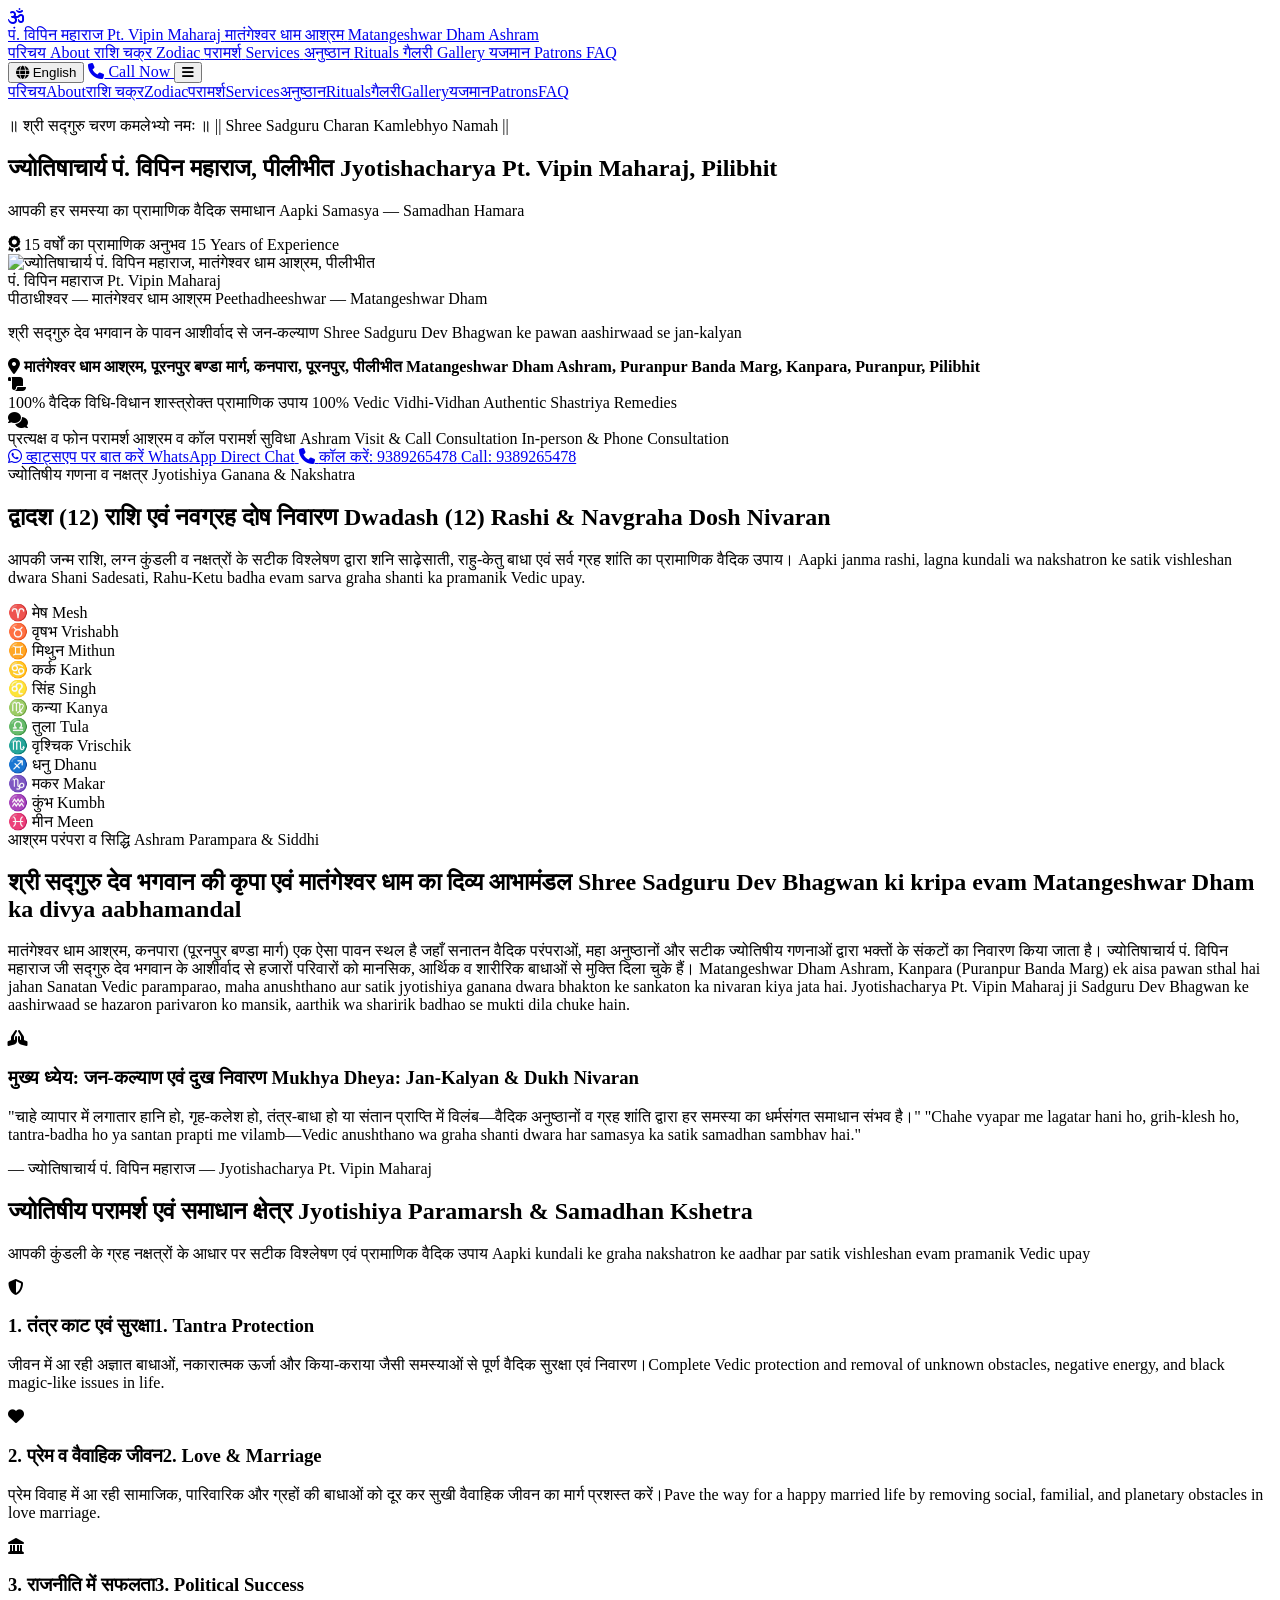
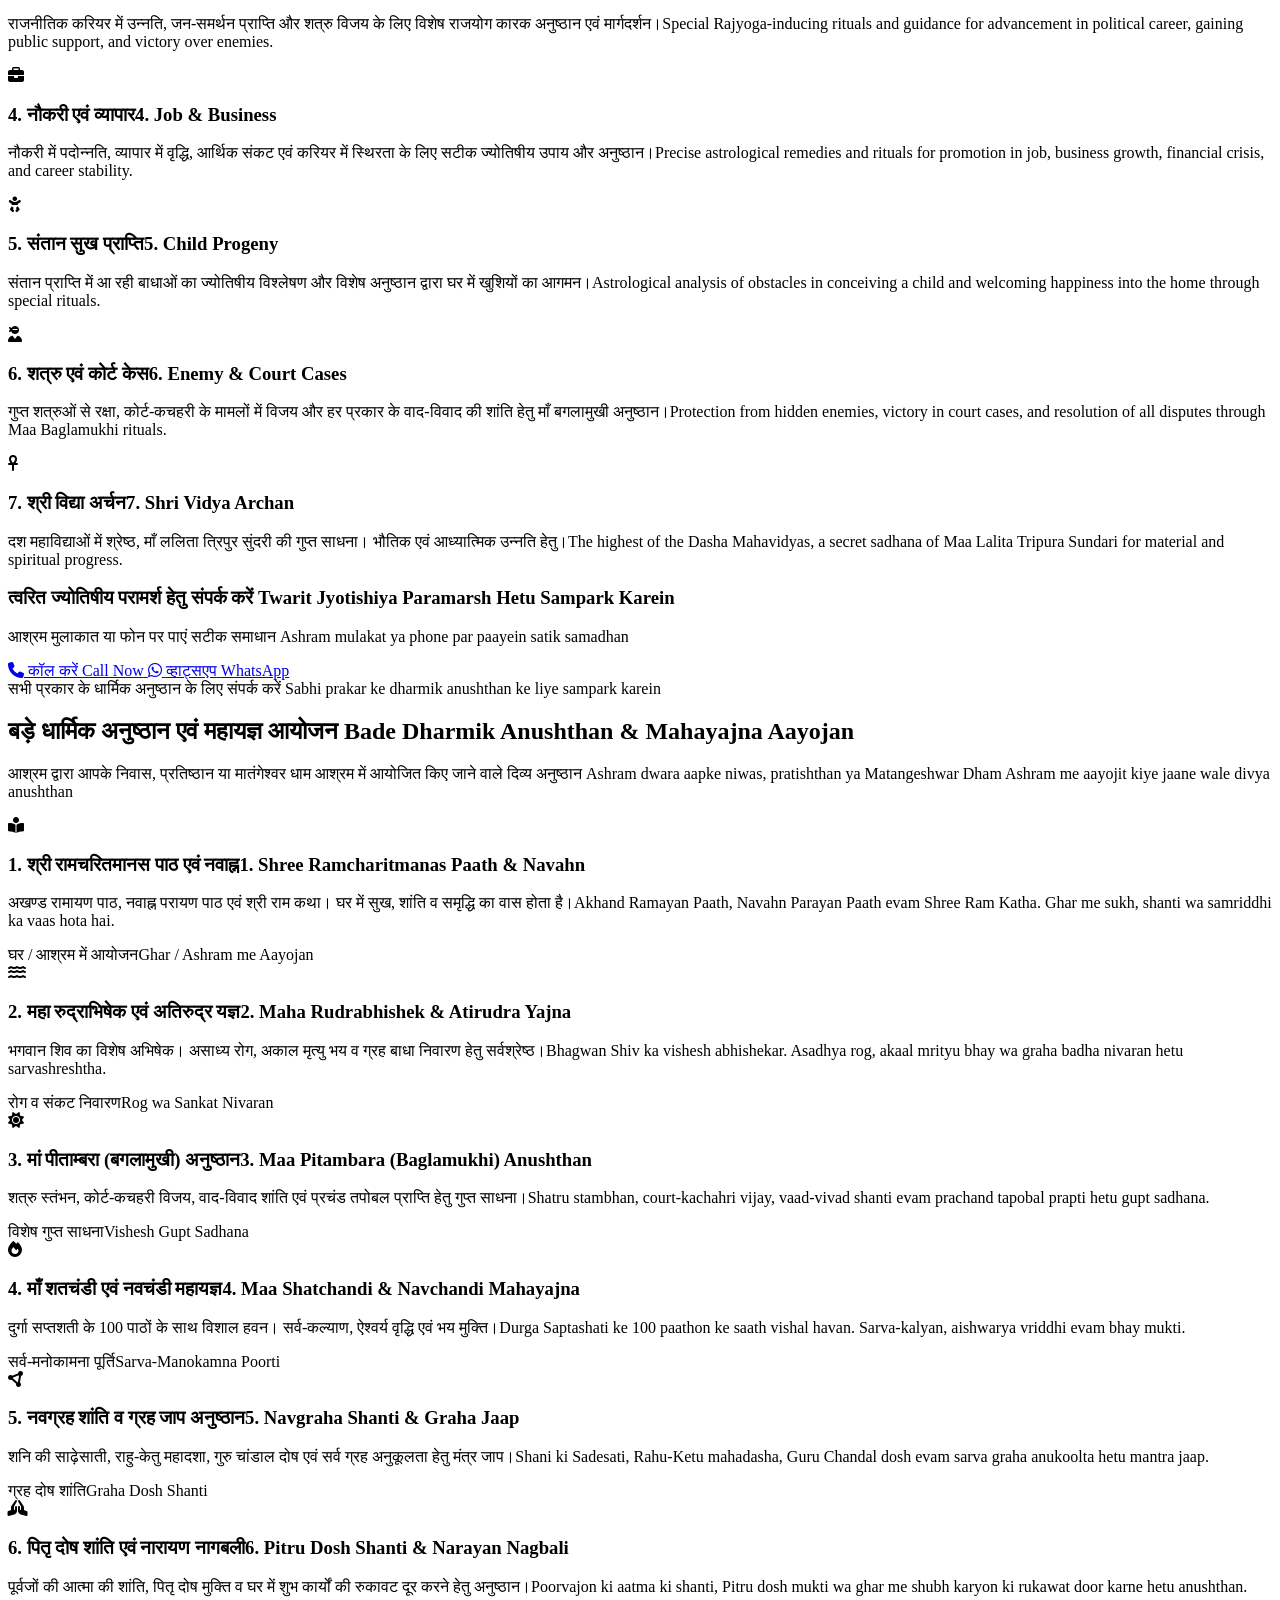
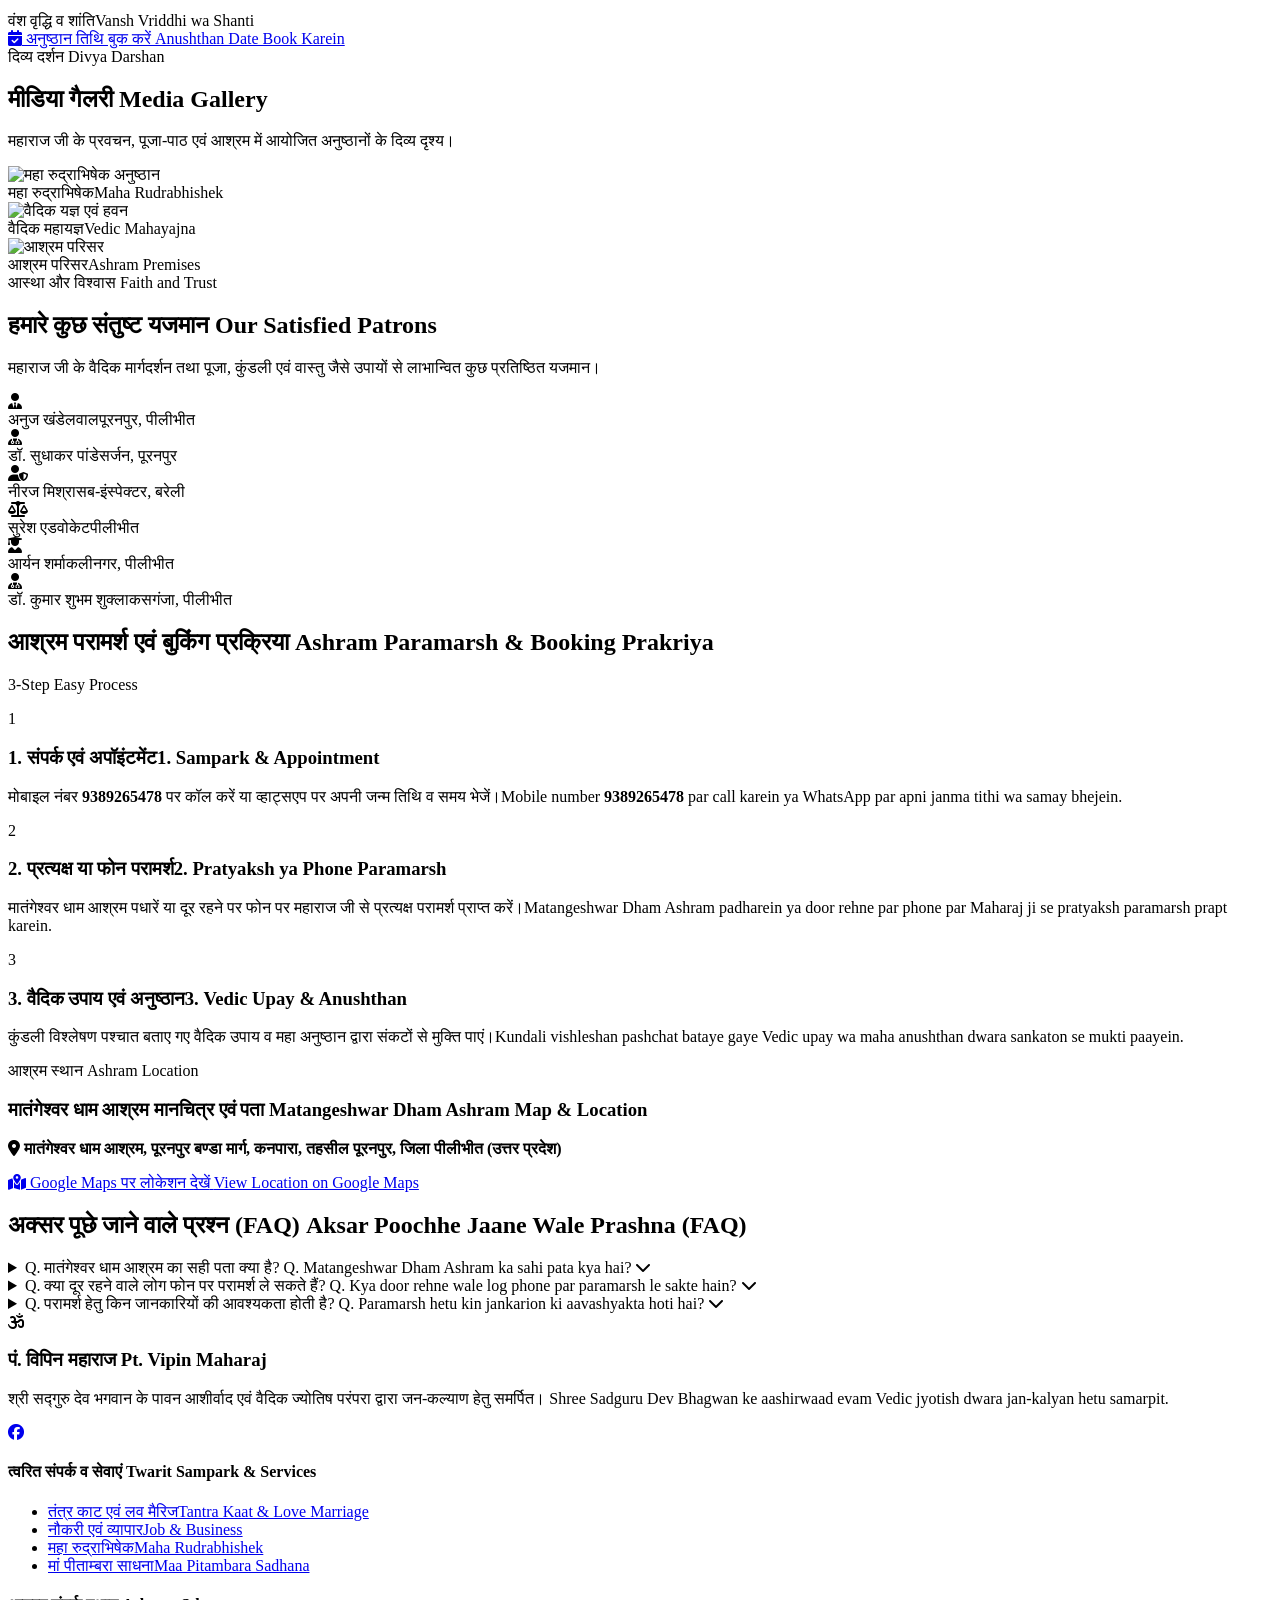
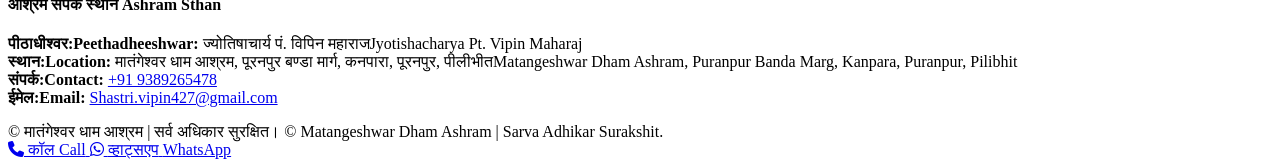
==== commit f7c65a54: "Update index.html" ====
--- a/Vipinvedicastrology/index.html
+++ b/Vipinvedicastrology/index.html
@@ -478,10 +478,6 @@
             <!-- Gallery Item 1 (Image) -->
             <div class="light-card rounded-2xl overflow-hidden shadow-md group scroll-animate"><div class="h-48 md:h-64 bg-amber-100 relative flex items-center justify-center overflow-hidden"><img src="images/gallery/image1.jpg" alt="महा रुद्राभिषेक अनुष्ठान" class="w-full h-full object-cover group-hover:scale-110 transition duration-500"><div class="absolute inset-0 bg-gradient-to-t from-black/80 via-transparent to-transparent flex items-end p-3"><span class="text-white text-sm font-bold"><span class="lang-hi">महा रुद्राभिषेक</span><span class="lang-en hidden">Maha Rudrabhishek</span></span></div></div></div>
             
-            <!-- Gallery Item 2 (Video) - Spans 2 columns on medium screens -->
-            <div class="md:col-span-2 light-card rounded-2xl overflow-hidden shadow-md aspect-w-16 aspect-h-9 scroll-animate" data-delay="100">
-                <iframe src="https://www.youtube.com/embed/dQw4w9WgXcQ" title="YouTube video player" frameborder="0" allow="accelerometer; autoplay; clipboard-write; encrypted-media; gyroscope; picture-in-picture" allowfullscreen class="w-full h-full"></iframe>
-            </div>
 
             <!-- Gallery Item 3 (Image) -->
             <div class="light-card rounded-2xl overflow-hidden shadow-md group scroll-animate" data-delay="200"><div class="h-48 md:h-64 bg-amber-100 relative flex items-center justify-center overflow-hidden"><img src="images/gallery/image2.jpg" alt="वैदिक यज्ञ एवं हवन" class="w-full h-full object-cover group-hover:scale-110 transition duration-500"><div class="absolute inset-0 bg-gradient-to-t from-black/80 via-transparent to-transparent flex items-end p-3"><span class="text-white text-sm font-bold"><span class="lang-hi">वैदिक महायज्ञ</span><span class="lang-en hidden">Vedic Mahayajna</span></span></div></div></div>
@@ -489,10 +485,7 @@
             <!-- Gallery Item 4 (Image) -->
             <div class="light-card rounded-2xl overflow-hidden shadow-md group scroll-animate" data-delay="300"><div class="h-48 md:h-64 bg-amber-100 relative flex items-center justify-center overflow-hidden"><img src="images/gallery/image3.jpg" alt="आश्रम परिसर" class="w-full h-full object-cover group-hover:scale-110 transition duration-500"><div class="absolute inset-0 bg-gradient-to-t from-black/80 via-transparent to-transparent flex items-end p-3"><span class="text-white text-sm font-bold"><span class="lang-hi">आश्रम परिसर</span><span class="lang-en hidden">Ashram Premises</span></span></div></div></div>
             
-            <!-- YouTube Video Embed 1 -->
-            <div class="md:col-span-2 light-card rounded-2xl overflow-hidden shadow-md aspect-w-16 aspect-h-9 scroll-animate" data-delay="400">
-                <iframe src="https://www.youtube.com/embed/dQw4w9WgXcQ" title="YouTube video player" frameborder="0" allow="accelerometer; autoplay; clipboard-write; encrypted-media; gyroscope; picture-in-picture" allowfullscreen class="w-full h-full"></iframe>
-            </div>
+    
         </div>
     </section>
 
@@ -699,4 +692,4 @@
     <!-- Custom JavaScript -->
     <script src="js/script.js"></script>
 </body>
-</html>+</html>
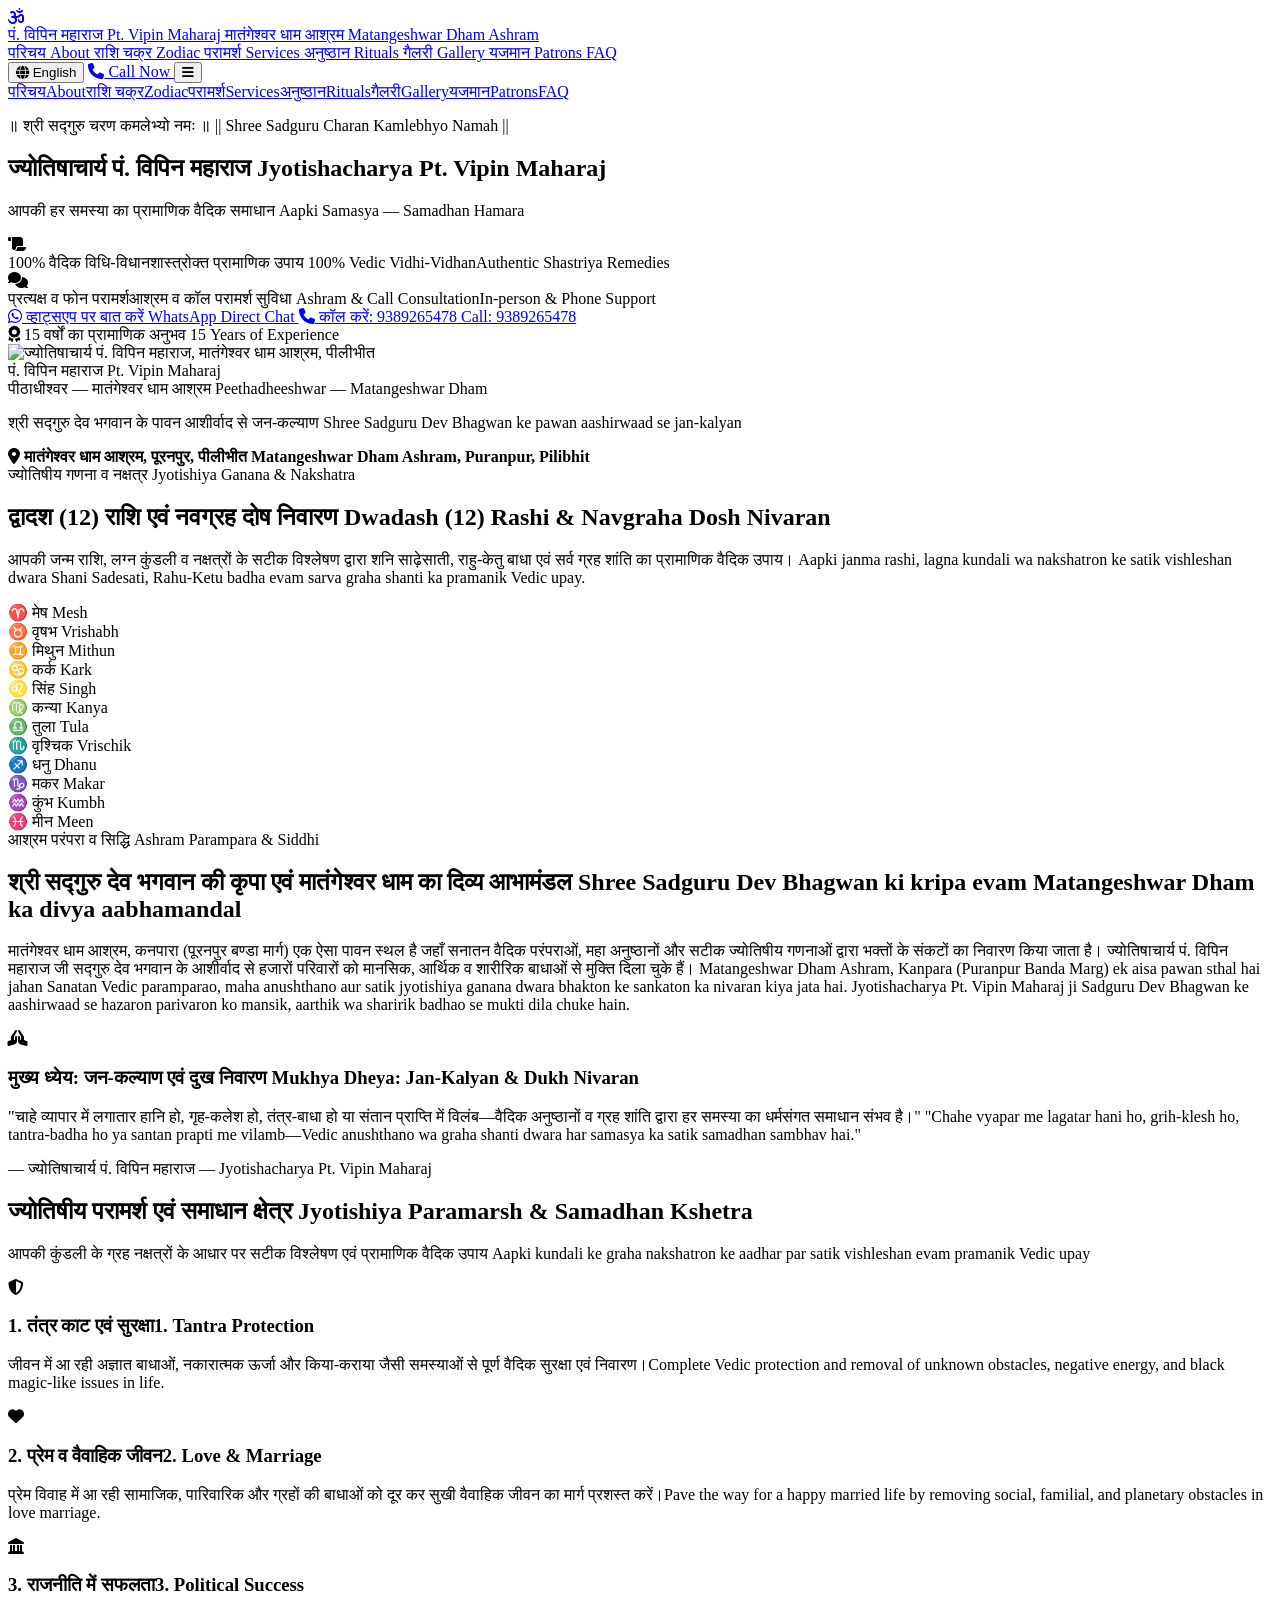
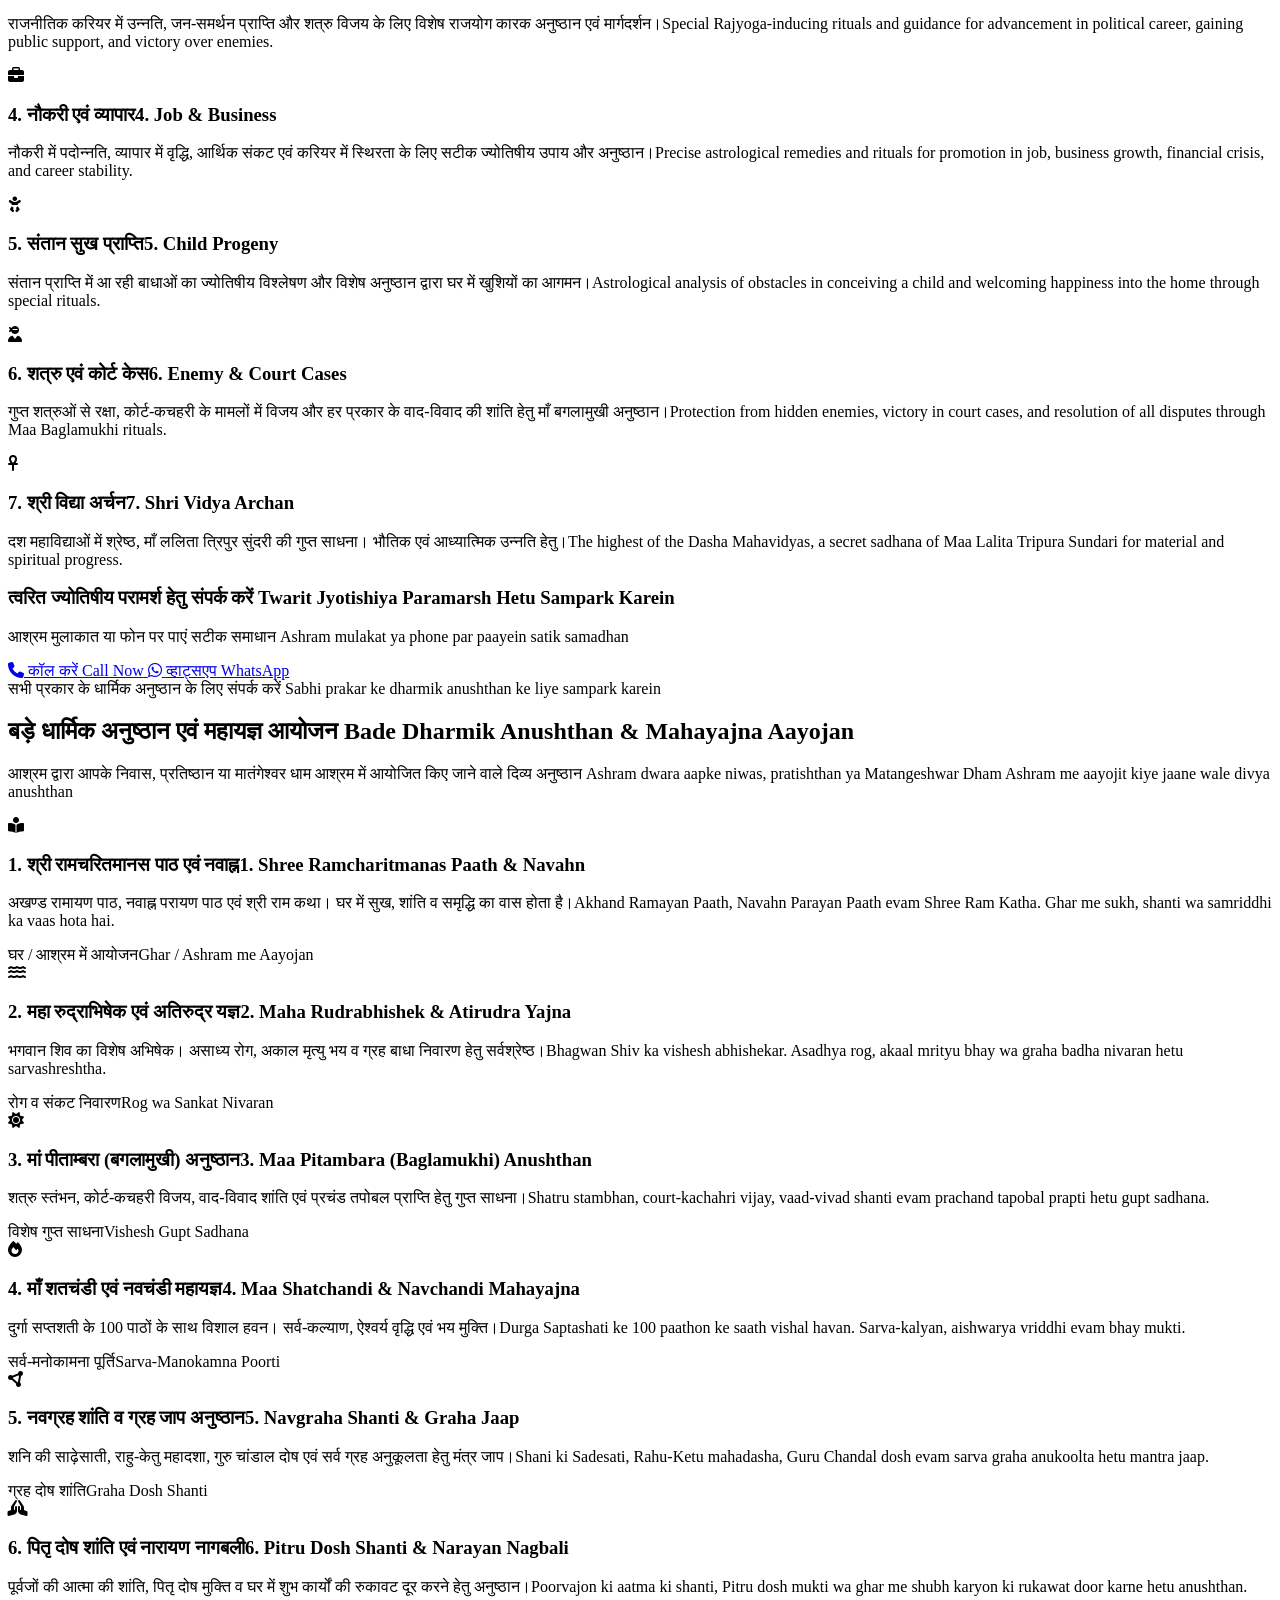
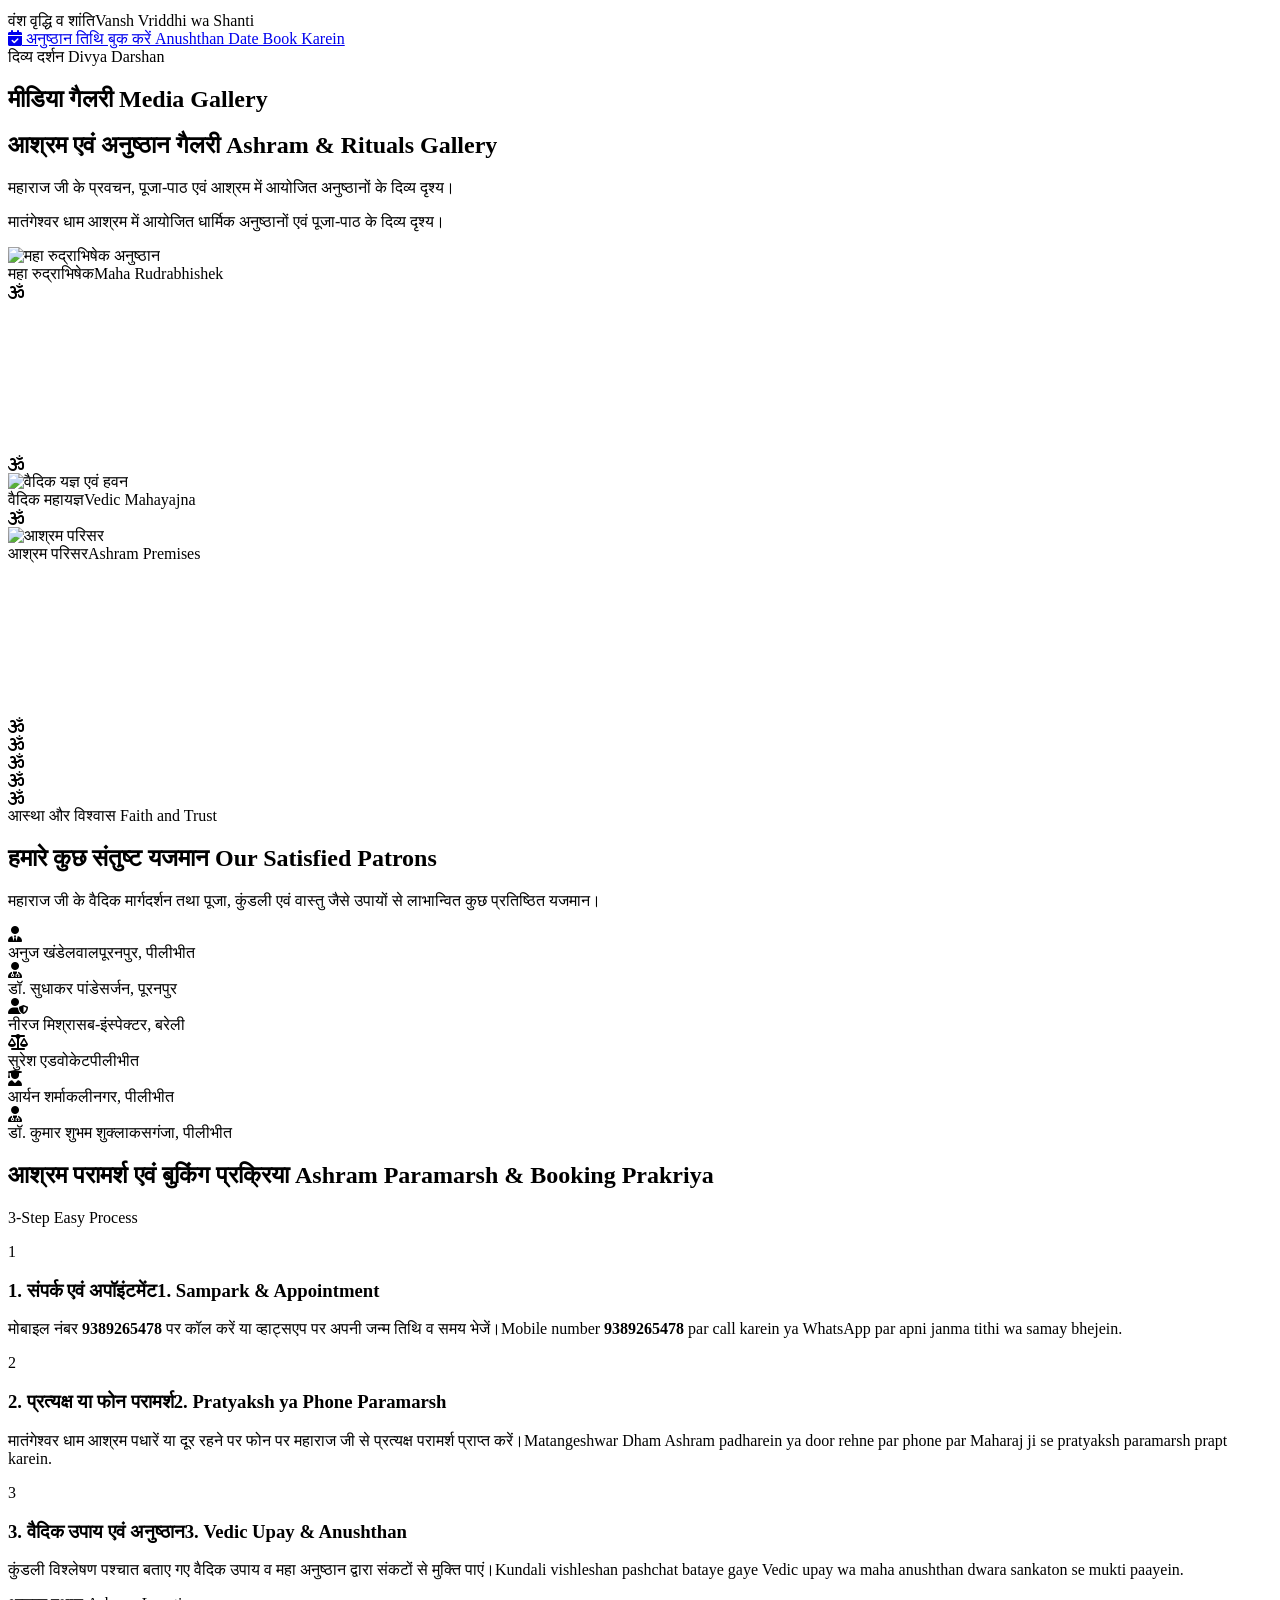
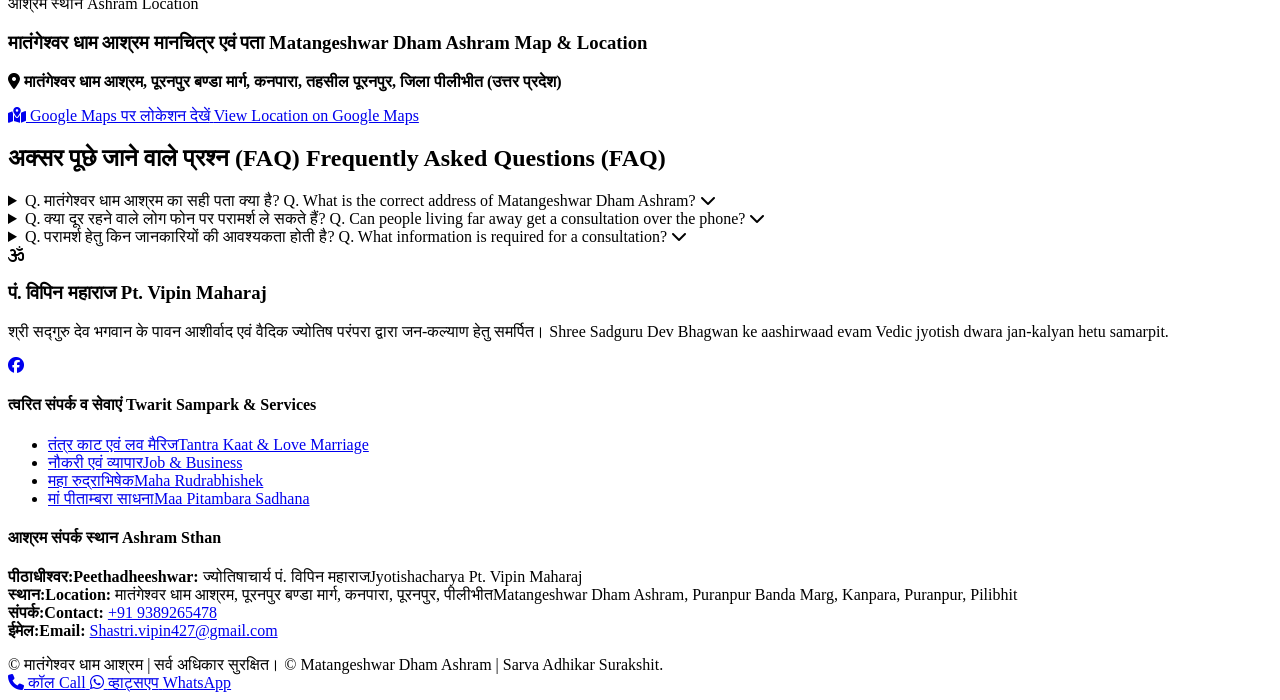
==== commit a1204389: "Add files via upload" ====
--- a/Vipinvedicastrology/index.html
+++ b/Vipinvedicastrology/index.html
@@ -6,7 +6,7 @@
     
     <!-- SEO & Local GEO Metadata -->
     <title>ज्योतिषाचार्य पं. विपिन महाराज | मातंगेश्वर धाम आश्रम</title>
-    <meta name="description" content="पीलीभीत के प्रसिद्ध ज्योतिषाचार्य पं. विपिन महाराज से Vedic Astrology, पूजा, कुंडली, वास्तु, तंत्र काट, लव मैरिज, और व्यापार समस्याओं का समाधान पाएं। मातंगेश्वर धाम आश्रम, पूरनपुर।">
+    <meta name="description" content="पीलीभीत के प्रसिद्ध ज्योतिषाचार्य पं. विपिन महाराज से Vedic Astrology, पूजा, कुंडली, वास्तु, तंत्र काट, लव मैरिज, और व्यापार समस्याओं का प्रामाणिक समाधान पाएं। मातंगेश्वर धाम आश्रम, पूरनपुर।">
     <meta name="keywords" content="Jyotishacharya Pt Vipin Maharaj, Astrologer Vipin Maharaj, Matangeshwar Dham Ashram, Puranpur Banda Marg, Kanpara, Pilibhit Pandit">
 
     <!-- Tailwind CSS CDN -->
@@ -22,6 +22,48 @@
 
     <!-- Custom Stylesheet -->
     <link rel="stylesheet" href="css/style.css">
+
+    <!-- Schema.org Markup for Local Business and SEO -->
+    <script type="application/ld+json">
+    {
+      "@context": "https://schema.org",
+      "@type": "ProfessionalService",
+      "name": "ज्योतिषाचार्य पं. विपिन महाराज",
+      "image": "https://vipin-maharaj.github.io/images/main.jpg",
+      "@id": "https://vipin-maharaj.github.io/",
+      "url": "https://vipin-maharaj.github.io/",
+      "telephone": "+91-9389265478",
+      "email": "Shastri.vipin427@gmail.com",
+      "priceRange": "$$",
+      "address": {
+        "@type": "PostalAddress",
+        "streetAddress": "मातंगेश्वर धाम आश्रम, पूरनपुर बण्डा मार्ग, कनपारा",
+        "addressLocality": "पूरनपुर",
+        "addressRegion": "उत्तर प्रदेश",
+        "postalCode": "262122",
+        "addressCountry": "IN"
+      },
+      "geo": {
+        "@type": "GeoCoordinates",
+        "latitude": 28.5103, 
+        "longitude": 80.1514 
+      },
+      "openingHoursSpecification": {
+        "@type": "OpeningHoursSpecification",
+        "dayOfWeek": [
+          "Monday",
+          "Tuesday",
+          "Wednesday",
+          "Thursday",
+          "Friday",
+          "Saturday",
+          "Sunday"
+        ],
+        "opens": "09:00",
+        "closes": "20:00"
+      } 
+    }
+    </script>
 
 </head>
 <body class="font-dev-body antialiased selection:bg-amber-200 selection:text-red-950">
@@ -105,109 +147,95 @@
 
     <!-- Hero Section -->
     <section class="relative pt-28 pb-12 md:pt-36 md:pb-16 px-4 bg-gradient-to-b from-amber-100/80 via-[#fffdf2] to-[#fffdf2] text-center border-b border-amber-300">
-        <div class="max-w-4xl mx-auto relative z-10 flex flex-col items-center text-center">
+        <div class="max-w-7xl mx-auto relative z-10">
             
             <!-- Sadguru Charan Kamlebhyo Namah Badge -->
-            <div class="inline-block bg-amber-100 border border-amber-400 px-4 md:px-5 py-1.5 rounded-full mb-4 shadow-sm scroll-animate">
+            <div class="text-center scroll-animate">
                 <p class="text-red-950 font-outfit font-bold text-xs md:text-sm tracking-widest uppercase">
                     <span class="lang-hi">॥ श्री सद्गुरु चरण कमलेभ्यो नमः ॥</span>
                     <span class="lang-en hidden">|| Shree Sadguru Charan Kamlebhyo Namah ||</span>
                 </p>
             </div>
-            
-            <h1 class="text-3xl md:text-5xl lg:text-6xl font-dev-title font-bold maroon-gradient-text mb-2 leading-tight scroll-animate" data-delay="100">
-                <span class="lang-hi">ज्योतिषाचार्य पं. विपिन महाराज, पीलीभीत</span>
-                <span class="lang-en hidden font-cinzel">Jyotishacharya Pt. Vipin Maharaj, Pilibhit</span>
-            </h1>
-
-            <p class="text-lg md:text-2xl text-amber-900 font-dev-title font-bold mb-6">
-                <span class="lang-hi">आपकी हर समस्या का प्रामाणिक वैदिक समाधान</span>
-                <span class="lang-en hidden font-outfit">Aapki Samasya — Samadhan Hamara</span>
-            </p>
-
-            <!-- Profile Card -->
-            <div class="light-card p-5 md:p-8 rounded-3xl w-full max-w-2xl mx-auto border-2 border-amber-300 shadow-xl flex flex-col items-center text-center my-2 relative scroll-animate" data-delay="200">
-                
-                <!-- 15 Years Experience Badge -->
-                <div class="absolute -top-4 bg-gradient-to-r from-amber-600 via-amber-500 to-amber-700 text-white text-xs font-outfit font-extrabold px-4 py-1 rounded-full shadow-md border border-amber-200">
-                    <i class="fa-solid fa-award mr-1"></i>
-                    <span class="lang-hi">15 वर्षों का प्रामाणिक अनुभव</span>
-                    <span class="lang-en hidden">15 Years of Experience</span>
-                </div>
-
-                <div class="relative w-44 h-44 md:w-56 md:h-56 rounded-full overflow-hidden border-4 border-amber-500 shadow-xl mb-4 bg-amber-50 mt-2">
-                    <img src="images/main.jpg" alt="ज्योतिषाचार्य पं. विपिन महाराज, मातंगेश्वर धाम आश्रम, पीलीभीत" class="w-full h-full object-contain object-center" onerror="this.onerror=null; this.src='https://images.unsplash.com/photo-1609342122563-a43ac8917a3a?auto=format&fit=crop&w=600&q=80';">
-                    <div class="absolute bottom-0 inset-x-0 bg-gradient-to-t from-red-950 via-red-950/80 to-transparent p-1.5 text-center">
-                        <span class="text-xs font-outfit text-amber-200 font-bold tracking-wide">
-                            <span class="lang-hi">पं. विपिन महाराज</span>
-                            <span class="lang-en hidden font-cinzel">Pt. Vipin Maharaj</span>
-                        </span>
+
+            <div class="grid grid-cols-1 lg:grid-cols-2 gap-8 items-center mt-8">
+                <!-- Left Column: Text Content -->
+                <div class="text-center lg:text-left scroll-animate">
+                    <h1 class="text-3xl md:text-5xl lg:text-6xl font-dev-title font-bold maroon-gradient-text mb-2 leading-tight">
+                        <span class="lang-hi">ज्योतिषाचार्य पं. विपिन महाराज</span>
+                        <span class="lang-en hidden font-cinzel">Jyotishacharya Pt. Vipin Maharaj</span>
+                    </h1>
+                    <p class="text-lg md:text-2xl text-amber-900 font-dev-title font-bold mb-6">
+                        <span class="lang-hi">आपकी हर समस्या का प्रामाणिक वैदिक समाधान</span>
+                        <span class="lang-en hidden font-outfit">Aapki Samasya — Samadhan Hamara</span>
+                    </p>
+
+                    <!-- INTEGRATED TRUST BADGES -->
+                    <div class="grid grid-cols-2 gap-2 md:gap-4 my-6 font-outfit">
+                        <div class="p-2.5 bg-white/90 rounded-xl border border-amber-300 shadow-sm flex items-center justify-center lg:justify-start gap-2 text-center sm:text-left">
+                            <i class="fa-solid fa-scroll text-amber-800 text-lg md:text-2xl flex-shrink-0"></i>
+                            <div>
+                                <span class="lang-hi"><span class="block text-xs md:text-sm font-extrabold text-red-950 leading-tight">100% वैदिक विधि-विधान</span><span class="text-[10px] md:text-xs text-stone-700 font-semibold block">शास्त्रोक्त प्रामाणिक उपाय</span></span>
+                                <span class="lang-en hidden"><span class="block text-xs md:text-sm font-extrabold text-red-950 leading-tight">100% Vedic Vidhi-Vidhan</span><span class="text-[10px] md:text-xs text-stone-700 font-semibold block">Authentic Shastriya Remedies</span></span>
+                            </div>
+                        </div>
+                        <div class="p-2.5 bg-white/90 rounded-xl border border-amber-300 shadow-sm flex items-center justify-center lg:justify-start gap-2 text-center sm:text-left">
+                            <i class="fa-solid fa-comments text-emerald-700 text-lg md:text-2xl flex-shrink-0"></i>
+                            <div>
+                                <span class="lang-hi"><span class="block text-xs md:text-sm font-extrabold text-red-950 leading-tight">प्रत्यक्ष व फोन परामर्श</span><span class="text-[10px] md:text-xs text-stone-700 font-semibold block">आश्रम व कॉल परामर्श सुविधा</span></span>
+                                <span class="lang-en hidden"><span class="block text-xs md:text-sm font-extrabold text-red-950 leading-tight">Ashram & Call Consultation</span><span class="text-[10px] md:text-xs text-stone-700 font-semibold block">In-person & Phone Support</span></span>
+                            </div>
+                        </div>
                     </div>
-                </div>
-
-                <div class="space-y-2.5 max-w-lg">
-                    <span class="text-xs md:text-sm font-outfit font-bold px-4 py-1 bg-red-950 text-amber-100 rounded-full inline-block tracking-wider uppercase shadow-sm">
-                        <span class="lang-hi">पीठाधीश्वर — मातंगेश्वर धाम आश्रम</span>
-                        <span class="lang-en hidden">Peethadheeshwar — Matangeshwar Dham</span>
-                    </span>
-
-                    <p class="text-amber-900 text-sm md:text-base font-bold pt-1">
-                        <span class="lang-hi">श्री सद्गुरु देव भगवान के पावन आशीर्वाद से जन-कल्याण</span>
-                        <span class="lang-en hidden font-outfit">Shree Sadguru Dev Bhagwan ke pawan aashirwaad se jan-kalyan</span>
-                    </p>
-
-                    <!-- Address -->
-                    <div class="pt-2.5 border-t border-amber-300 text-xs md:text-sm text-stone-900 font-outfit font-semibold flex items-center justify-center gap-1.5">
-                        <i class="fa-solid fa-location-dot text-red-700 text-base"></i>
-                        <span class="lang-hi"><strong class="text-red-950 font-bold">मातंगेश्वर धाम आश्रम, पूरनपुर बण्डा मार्ग, कनपारा, पूरनपुर, पीलीभीत</strong></span>
-                        <span class="lang-en hidden"><strong class="text-red-950 font-bold">Matangeshwar Dham Ashram, Puranpur Banda Marg, Kanpara, Puranpur, Pilibhit</strong></span>
+
+                    <!-- Call & WhatsApp CTAs -->
+                    <div class="flex flex-col sm:flex-row justify-center lg:justify-start gap-3 md:gap-4 mt-4 font-outfit">
+                        <a href="https://wa.me/919389265478?text=जय%20श्री%20राम,%20आचार्य%20जी%20मुझे%20परामर्श%20व%20अनुष्ठान%20के%20लिए%20संपर्क%20करना%20है।" target="_blank" class="px-6 py-3.5 whatsapp-btn font-extrabold rounded-full shadow-lg flex items-center justify-center gap-2.5 text-base">
+                            <i class="fa-brands fa-whatsapp text-xl"></i>
+                            <span class="lang-hi">व्हाट्सएप पर बात करें</span>
+                            <span class="lang-en hidden">WhatsApp Direct Chat</span>
+                        </a>
+                        <a href="tel:9389265478" class="px-6 py-3.5 vedic-btn-saffron font-extrabold rounded-full shadow-lg flex items-center justify-center gap-2.5 text-base">
+                            <i class="fa-solid fa-phone text-base"></i>
+                            <span class="lang-hi">कॉल करें: 9389265478</span>
+                            <span class="lang-en hidden">Call: 9389265478</span>
+                        </a>
                     </div>
                 </div>
-            </div>
-
-            <!-- INTEGRATED TRUST BADGES -->
-            <div class="w-full max-w-2xl grid grid-cols-2 gap-2 md:gap-4 my-4 font-outfit scroll-animate" data-delay="300">
-                <div class="p-2.5 bg-white/90 rounded-xl border border-amber-300 shadow-sm flex items-center justify-center gap-2 text-center sm:text-left">
-                    <i class="fa-solid fa-scroll text-amber-800 text-lg md:text-2xl flex-shrink-0"></i>
-                    <div>
-                        <span class="lang-hi">
-                            <span class="block text-xs md:text-sm font-extrabold text-red-950 leading-tight">100% वैदिक विधि-विधान</span>
-                            <span class="text-[10px] md:text-xs text-stone-700 font-semibold block">शास्त्रोक्त प्रामाणिक उपाय</span>
-                        </span>
-                        <span class="lang-en hidden">
-                            <span class="block text-xs md:text-sm font-extrabold text-red-950 leading-tight">100% Vedic Vidhi-Vidhan</span>
-                            <span class="text-[10px] md:text-xs text-stone-700 font-semibold block">Authentic Shastriya Remedies</span>
-                        </span>
+
+                <!-- Right Column: Profile Card -->
+                <div class="flex justify-center lg:justify-end scroll-animate" data-delay="200">
+                    <div class="light-card p-5 md:p-8 rounded-3xl w-full max-w-md mx-auto border-2 border-amber-300 shadow-xl flex flex-col items-center text-center my-2 relative">
+                        <div class="absolute -top-4 bg-gradient-to-r from-amber-600 via-amber-500 to-amber-700 text-white text-xs font-outfit font-extrabold px-4 py-1 rounded-full shadow-md border border-amber-200">
+                            <i class="fa-solid fa-award mr-1"></i>
+                            <span class="lang-hi">15 वर्षों का प्रामाणिक अनुभव</span>
+                            <span class="lang-en hidden">15 Years of Experience</span>
+                        </div>
+                        <div class="relative w-44 h-44 md:w-56 md:h-56 rounded-full overflow-hidden border-4 border-amber-500 shadow-xl mb-4 bg-amber-50 mt-2">
+                            <img src="images/main.jpg" alt="ज्योतिषाचार्य पं. विपिन महाराज, मातंगेश्वर धाम आश्रम, पीलीभीत" class="w-full h-full object-contain object-center" onerror="this.onerror=null; this.src='https://images.unsplash.com/photo-1609342122563-a43ac8917a3a?auto=format&fit=crop&w=600&q=80';">
+                            <div class="absolute bottom-0 inset-x-0 bg-gradient-to-t from-red-950 via-red-950/80 to-transparent p-1.5 text-center">
+                                <span class="text-xs font-outfit text-amber-200 font-bold tracking-wide">
+                                    <span class="lang-hi">पं. विपिन महाराज</span>
+                                    <span class="lang-en hidden font-cinzel">Pt. Vipin Maharaj</span>
+                                </span>
+                            </div>
+                        </div>
+                        <div class="space-y-2.5 max-w-lg">
+                            <span class="text-xs md:text-sm font-outfit font-bold px-4 py-1 bg-red-950 text-amber-100 rounded-full inline-block tracking-wider uppercase shadow-sm">
+                                <span class="lang-hi">पीठाधीश्वर — मातंगेश्वर धाम आश्रम</span>
+                                <span class="lang-en hidden">Peethadheeshwar — Matangeshwar Dham</span>
+                            </span>
+                            <p class="text-amber-900 text-sm md:text-base font-bold pt-1">
+                                <span class="lang-hi">श्री सद्गुरु देव भगवान के पावन आशीर्वाद से जन-कल्याण</span>
+                                <span class="lang-en hidden font-outfit">Shree Sadguru Dev Bhagwan ke pawan aashirwaad se jan-kalyan</span>
+                            </p>
+                            <div class="pt-2.5 border-t border-amber-300 text-xs md:text-sm text-stone-900 font-outfit font-semibold flex items-center justify-center gap-1.5">
+                                <i class="fa-solid fa-location-dot text-red-700 text-base"></i>
+                                <span class="lang-hi"><strong class="text-red-950 font-bold">मातंगेश्वर धाम आश्रम, पूरनपुर, पीलीभीत</strong></span>
+                                <span class="lang-en hidden"><strong class="text-red-950 font-bold">Matangeshwar Dham Ashram, Puranpur, Pilibhit</strong></span>
+                            </div>
+                        </div>
                     </div>
                 </div>
-
-                <div class="p-2.5 bg-white/90 rounded-xl border border-amber-300 shadow-sm flex items-center justify-center gap-2 text-center sm:text-left">
-                    <i class="fa-solid fa-comments text-emerald-700 text-lg md:text-2xl flex-shrink-0"></i>
-                    <div>
-                        <span class="lang-hi">
-                            <span class="block text-xs md:text-sm font-extrabold text-red-950 leading-tight">प्रत्यक्ष व फोन परामर्श</span>
-                            <span class="text-[10px] md:text-xs text-stone-700 font-semibold block">आश्रम व कॉल परामर्श सुविधा</span>
-                        </span>
-                        <span class="lang-en hidden">
-                            <span class="block text-xs md:text-sm font-extrabold text-red-950 leading-tight">Ashram Visit & Call Consultation</span>
-                            <span class="text-[10px] md:text-xs text-stone-700 font-semibold block">In-person & Phone Consultation</span>
-                        </span>
-                    </div>
-                </div>
-            </div>
-
-            <!-- Call & WhatsApp CTAs (FIXED HINDI TEXT) -->
-            <div class="flex flex-col sm:flex-row justify-center gap-3 md:gap-4 mt-2 font-outfit w-full max-w-md scroll-animate" data-delay="400">
-                <a href="https://wa.me/919389265478?text=जय%20श्री%20राम,%20आचार्य%20जी%20मुझे%20परामर्श%20व%20अनुष्ठान%20के%20लिए%20संपर्क%20करना%20है।" target="_blank" class="px-6 py-3.5 whatsapp-btn font-extrabold rounded-full shadow-lg hover:scale-105 transition duration-300 flex items-center justify-center gap-2.5 text-base">
-                    <i class="fa-brands fa-whatsapp text-2xl"></i>
-                    <span class="lang-hi">व्हाट्सएप पर बात करें</span>
-                    <span class="lang-en hidden">WhatsApp Direct Chat</span>
-                </a>
-                <a href="tel:9389265478" class="px-6 py-3.5 vedic-btn-saffron font-extrabold rounded-full shadow-lg hover:scale-105 transition duration-300 flex items-center justify-center gap-2.5 text-base">
-                    <i class="fa-solid fa-phone text-lg"></i>
-                    <span class="lang-hi">कॉल करें: 9389265478</span>
-                    <span class="lang-en hidden">Call: 9389265478</span>
-                </a>
             </div>
 
         </div>
@@ -408,12 +436,12 @@
             </p>
             
             <div class="flex flex-row justify-center items-center gap-2 md:gap-4 font-outfit text-xs md:text-sm">
-                <a href="tel:9389265478" class="flex-1 max-w-[200px] md:max-w-none py-2.5 px-3 md:px-6 vedic-btn-saffron font-bold rounded-full shadow-md hover:scale-105 transition flex items-center justify-center gap-1.5 whitespace-nowrap">
+                <a href="tel:9389265478" class="flex-1 max-w-[200px] md:max-w-none py-2.5 px-3 md:px-6 vedic-btn-gold font-bold rounded-full shadow-md transition flex items-center justify-center gap-1.5 whitespace-nowrap">
                     <i class="fa-solid fa-phone"></i>
                     <span class="lang-hi">कॉल करें</span>
                     <span class="lang-en hidden">Call Now</span>
                 </a>
-                <a href="https://wa.me/919389265478?text=जय%20श्री%20राम,%20मुझे%20परामर्श%20चाहिए।" target="_blank" class="flex-1 max-w-[200px] md:max-w-none py-2.5 px-3 md:px-6 whatsapp-btn font-bold rounded-full shadow-md hover:scale-105 transition flex items-center justify-center gap-1.5 whitespace-nowrap">
+                <a href="https://wa.me/919389265478?text=जय%20श्री%20राम,%20मुझे%20परामर्श%20चाहिए।" target="_blank" class="flex-1 max-w-[200px] md:max-w-none py-2.5 px-3 md:px-6 vedic-btn-outline font-bold rounded-full shadow-md transition flex items-center justify-center gap-1.5 whitespace-nowrap">
                     <i class="fa-brands fa-whatsapp text-base"></i>
                     <span class="lang-hi">व्हाट्सएप</span>
                     <span class="lang-en hidden">WhatsApp</span>
@@ -460,6 +488,7 @@
     </section>
 
     <!-- Unified Media Gallery Section -->
+    <!-- Unified Image Gallery Section -->
     <section id="gallery" class="py-16 px-4 max-w-7xl mx-auto border-b border-amber-300">
         <div class="text-center mb-10 scroll-animate">
             <span class="text-amber-900 font-outfit font-bold text-xs uppercase tracking-widest block mb-1">
@@ -469,23 +498,52 @@
             <h2 class="text-3xl md:text-4xl font-dev-title font-bold text-red-950">
                 <span class="lang-hi">मीडिया गैलरी</span>
                 <span class="lang-en hidden font-cinzel">Media Gallery</span>
+            <h2 class="text-3xl md:text-4xl font-dev-title font-bold text-red-950 leading-tight">
+                <span class="lang-hi">आश्रम एवं अनुष्ठान गैलरी</span>
+                <span class="lang-en hidden font-cinzel">Ashram & Rituals Gallery</span>
             </h2>
             <div class="w-24 h-1 bg-amber-500 mx-auto rounded-full mt-2"></div>
             <p class="text-stone-800 text-xs md:text-sm font-outfit font-medium mt-2">महाराज जी के प्रवचन, पूजा-पाठ एवं आश्रम में आयोजित अनुष्ठानों के दिव्य दृश्य।</p>
+            <p class="text-stone-800 text-xs md:text-sm font-outfit font-medium mt-2">मातंगेश्वर धाम आश्रम में आयोजित धार्मिक अनुष्ठानों एवं पूजा-पाठ के दिव्य दृश्य।</p>
         </div>
 
         <div class="grid grid-cols-2 md:grid-cols-3 gap-4">
+        <div class="grid grid-cols-2 md:grid-cols-4 gap-3 md:gap-4 font-outfit">
             <!-- Gallery Item 1 (Image) -->
             <div class="light-card rounded-2xl overflow-hidden shadow-md group scroll-animate"><div class="h-48 md:h-64 bg-amber-100 relative flex items-center justify-center overflow-hidden"><img src="images/gallery/image1.jpg" alt="महा रुद्राभिषेक अनुष्ठान" class="w-full h-full object-cover group-hover:scale-110 transition duration-500"><div class="absolute inset-0 bg-gradient-to-t from-black/80 via-transparent to-transparent flex items-end p-3"><span class="text-white text-sm font-bold"><span class="lang-hi">महा रुद्राभिषेक</span><span class="lang-en hidden">Maha Rudrabhishek</span></span></div></div></div>
-            
+            <div class="light-card rounded-2xl overflow-hidden shadow-md group scroll-animate"><div class="h-36 md:h-48 bg-amber-100 relative flex items-center justify-center overflow-hidden"><img src="images/gallery/gallery-1.jpg" alt="महा रुद्राभिषेक अनुष्ठान, मातंगेश्वर धाम आश्रम" class="w-full h-full object-cover group-hover:scale-110 transition duration-500" onerror="this.parentElement.innerHTML = '<div class=\'w-full h-full flex items-center justify-center text-4xl text-amber-400\'><i class=\'fa-solid fa-om\'></i></div>'"><div class="absolute inset-0 bg-gradient-to-t from-black/80 via-transparent to-transparent flex items-end p-3"><span class="text-white text-xs font-bold"><span class="lang-hi">महा रुद्राभिषेक</span><span class="lang-en hidden">Maha Rudrabhishek</span></span></div></div></div>
+            
+            <!-- Gallery Item 2 (Video) - Spans 2 columns on medium screens -->
+            <div class="md:col-span-2 light-card rounded-2xl overflow-hidden shadow-md aspect-w-16 aspect-h-9 scroll-animate" data-delay="100">
+                <iframe src="https://www.youtube.com/embed/dQw4w9WgXcQ" title="YouTube video player" frameborder="0" allow="accelerometer; autoplay; clipboard-write; encrypted-media; gyroscope; picture-in-picture" allowfullscreen class="w-full h-full"></iframe>
+            </div>
+            <!-- Gallery Item 2 (Image) -->
+            <div class="light-card rounded-2xl overflow-hidden shadow-md group scroll-animate" data-delay="100"><div class="h-36 md:h-48 bg-amber-100 relative flex items-center justify-center overflow-hidden"><img src="images/gallery/gallery-2.jpg" alt="वैदिक यज्ञ एवं हवन, मातंगेश्वर धाम आश्रम" class="w-full h-full object-cover group-hover:scale-110 transition duration-500" onerror="this.parentElement.innerHTML = '<div class=\'w-full h-full flex items-center justify-center text-4xl text-amber-400\'><i class=\'fa-solid fa-om\'></i></div>'"><div class="absolute inset-0 bg-gradient-to-t from-black/80 via-transparent to-transparent flex items-end p-3"><span class="text-white text-xs font-bold"><span class="lang-hi">वैदिक महायज्ञ</span><span class="lang-en hidden">Vedic Mahayajna</span></span></div></div></div>
 
             <!-- Gallery Item 3 (Image) -->
             <div class="light-card rounded-2xl overflow-hidden shadow-md group scroll-animate" data-delay="200"><div class="h-48 md:h-64 bg-amber-100 relative flex items-center justify-center overflow-hidden"><img src="images/gallery/image2.jpg" alt="वैदिक यज्ञ एवं हवन" class="w-full h-full object-cover group-hover:scale-110 transition duration-500"><div class="absolute inset-0 bg-gradient-to-t from-black/80 via-transparent to-transparent flex items-end p-3"><span class="text-white text-sm font-bold"><span class="lang-hi">वैदिक महायज्ञ</span><span class="lang-en hidden">Vedic Mahayajna</span></span></div></div></div>
+            <div class="light-card rounded-2xl overflow-hidden shadow-md group scroll-animate" data-delay="200"><div class="h-36 md:h-48 bg-amber-100 relative flex items-center justify-center overflow-hidden"><img src="images/gallery/gallery-3.jpg" alt="मां पीताम्बरा साधना, मातंगेश्वर धाम आश्रम" class="w-full h-full object-cover group-hover:scale-110 transition duration-500" onerror="this.parentElement.innerHTML = '<div class=\'w-full h-full flex items-center justify-center text-4xl text-amber-400\'><i class=\'fa-solid fa-om\'></i></div>'"><div class="absolute inset-0 bg-gradient-to-t from-black/80 via-transparent to-transparent flex items-end p-3"><span class="text-white text-xs font-bold"><span class="lang-hi">मां पीताम्बरा साधना</span><span class="lang-en hidden">Maa Pitambara Sadhana</span></span></div></div></div>
 
             <!-- Gallery Item 4 (Image) -->
             <div class="light-card rounded-2xl overflow-hidden shadow-md group scroll-animate" data-delay="300"><div class="h-48 md:h-64 bg-amber-100 relative flex items-center justify-center overflow-hidden"><img src="images/gallery/image3.jpg" alt="आश्रम परिसर" class="w-full h-full object-cover group-hover:scale-110 transition duration-500"><div class="absolute inset-0 bg-gradient-to-t from-black/80 via-transparent to-transparent flex items-end p-3"><span class="text-white text-sm font-bold"><span class="lang-hi">आश्रम परिसर</span><span class="lang-en hidden">Ashram Premises</span></span></div></div></div>
             
-    
+            <!-- YouTube Video Embed 1 -->
+            <div class="md:col-span-2 light-card rounded-2xl overflow-hidden shadow-md aspect-w-16 aspect-h-9 scroll-animate" data-delay="400">
+                <iframe src="https://www.youtube.com/embed/dQw4w9WgXcQ" title="YouTube video player" frameborder="0" allow="accelerometer; autoplay; clipboard-write; encrypted-media; gyroscope; picture-in-picture" allowfullscreen class="w-full h-full"></iframe>
+            </div>
+            <div class="light-card rounded-2xl overflow-hidden shadow-md group scroll-animate" data-delay="300"><div class="h-36 md:h-48 bg-amber-100 relative flex items-center justify-center overflow-hidden"><img src="images/gallery/gallery-4.jpg" alt="मातंगेश्वर धाम आश्रम परिसर, कनपारा, पीलीभीत" class="w-full h-full object-cover group-hover:scale-110 transition duration-500" onerror="this.parentElement.innerHTML = '<div class=\'w-full h-full flex items-center justify-center text-4xl text-amber-400\'><i class=\'fa-solid fa-om\'></i></div>'"><div class="absolute inset-0 bg-gradient-to-t from-black/80 via-transparent to-transparent flex items-end p-3"><span class="text-white text-xs font-bold"><span class="lang-hi">आश्रम परिसर</span><span class="lang-en hidden">Ashram Premises</span></span></div></div></div>
+
+            <!-- Gallery Item 5 (Image) -->
+            <div class="light-card rounded-2xl overflow-hidden shadow-md group scroll-animate" data-delay="400"><div class="h-36 md:h-48 bg-amber-100 relative flex items-center justify-center overflow-hidden"><img src="images/gallery/gallery-5.jpg" alt="आश्रम में पूजा-पाठ" class="w-full h-full object-cover group-hover:scale-110 transition duration-500" onerror="this.parentElement.innerHTML = '<div class=\'w-full h-full flex items-center justify-center text-4xl text-amber-400\'><i class=\'fa-solid fa-om\'></i></div>'"><div class="absolute inset-0 bg-gradient-to-t from-black/80 via-transparent to-transparent flex items-end p-3"><span class="text-white text-xs font-bold"><span class="lang-hi">पूजा-पाठ</span><span class="lang-en hidden">Pooja-Paath</span></span></div></div></div>
+
+            <!-- Gallery Item 6 (Image) -->
+            <div class="light-card rounded-2xl overflow-hidden shadow-md group scroll-animate" data-delay="500"><div class="h-36 md:h-48 bg-amber-100 relative flex items-center justify-center overflow-hidden"><img src="images/gallery/gallery-6.jpg" alt="महाराज जी का प्रवचन" class="w-full h-full object-cover group-hover:scale-110 transition duration-500" onerror="this.parentElement.innerHTML = '<div class=\'w-full h-full flex items-center justify-center text-4xl text-amber-400\'><i class=\'fa-solid fa-om\'></i></div>'"><div class="absolute inset-0 bg-gradient-to-t from-black/80 via-transparent to-transparent flex items-end p-3"><span class="text-white text-xs font-bold"><span class="lang-hi">प्रवचन</span><span class="lang-en hidden">Pravachan</span></span></div></div></div>
+
+            <!-- Gallery Item 7 (Image) -->
+            <div class="light-card rounded-2xl overflow-hidden shadow-md group scroll-animate" data-delay="600"><div class="h-36 md:h-48 bg-amber-100 relative flex items-center justify-center overflow-hidden"><img src="images/gallery/gallery-7.jpg" alt="भक्तों के साथ महाराज जी" class="w-full h-full object-cover group-hover:scale-110 transition duration-500" onerror="this.parentElement.innerHTML = '<div class=\'w-full h-full flex items-center justify-center text-4xl text-amber-400\'><i class=\'fa-solid fa-om\'></i></div>'"><div class="absolute inset-0 bg-gradient-to-t from-black/80 via-transparent to-transparent flex items-end p-3"><span class="text-white text-xs font-bold"><span class="lang-hi">भक्तों के साथ</span><span class="lang-en hidden">With Devotees</span></span></div></div></div>
+
+            <!-- Gallery Item 8 (Image) -->
+            <div class="light-card rounded-2xl overflow-hidden shadow-md group scroll-animate" data-delay="700"><div class="h-36 md:h-48 bg-amber-100 relative flex items-center justify-center overflow-hidden"><img src="images/gallery/gallery-8.jpg" alt="आश्रम का सुंदर दृश्य" class="w-full h-full object-cover group-hover:scale-110 transition duration-500" onerror="this.parentElement.innerHTML = '<div class=\'w-full h-full flex items-center justify-center text-4xl text-amber-400\'><i class=\'fa-solid fa-om\'></i></div>'"><div class="absolute inset-0 bg-gradient-to-t from-black/80 via-transparent to-transparent flex items-end p-3"><span class="text-white text-xs font-bold"><span class="lang-hi">दिव्य आश्रम</span><span class="lang-en hidden">Divine Ashram</span></span></div></div></div>
         </div>
     </section>
 
@@ -558,55 +616,63 @@
         </div>
     </section>
 
-    <!-- Collapsible Interactive FAQ Section -->
+    <!-- FAQ Section with Schema Markup -->
     <section id="faq" class="py-16 px-4 max-w-4xl mx-auto scroll-animate">
-        <h2 class="text-2xl md:text-3xl font-dev-title font-bold text-center maroon-gradient-text mb-8">
-            <span class="lang-hi">अक्सर पूछे जाने वाले प्रश्न (FAQ)</span>
-            <span class="lang-en hidden font-cinzel">Aksar Poochhe Jaane Wale Prashna (FAQ)</span>
-        </h2>
-        
-        <div class="space-y-4">
-            <details class="light-card p-5 rounded-2xl border border-amber-300 cursor-pointer group">
-                <summary class="text-base md:text-lg font-dev-title font-bold text-red-950 flex justify-between items-center list-none">
-                    <span>
-                        <span class="lang-hi">Q. मातंगेश्वर धाम आश्रम का सही पता क्या है?</span>
-                        <span class="lang-en hidden font-outfit">Q. Matangeshwar Dham Ashram ka sahi pata kya hai?</span>
-                    </span>
-                    <i class="fa-solid fa-chevron-down text-amber-800 transition group-open:rotate-180"></i>
-                </summary>
-                <p class="text-stone-800 text-sm md:text-base mt-3 leading-relaxed font-medium border-t border-amber-200 pt-3">
-                    <span class="lang-hi">उत्तर: आश्रम ग्राम <strong>कनपारा, तहसील पूरनपुर, जिला पीलीभीत (उत्तर प्रदेश)</strong> पूरनपुर-बण्डा मार्ग पर स्थित है।</span>
-                    <span class="lang-en hidden font-outfit">Uttar: Ashram gram <strong>Kanpara, Tehsil Puranpur, District Pilibhit (Uttar Pradesh)</strong> Puranpur-Banda marg par sthit hai.</span>
-                </p>
-            </details>
-
-            <details class="light-card p-5 rounded-2xl border border-amber-300 cursor-pointer group">
-                <summary class="text-base md:text-lg font-dev-title font-bold text-red-950 flex justify-between items-center list-none">
-                    <span>
-                        <span class="lang-hi">Q. क्या दूर रहने वाले लोग फोन पर परामर्श ले सकते हैं?</span>
-                        <span class="lang-en hidden font-outfit">Q. Kya door rehne wale log phone par paramarsh le sakte hain?</span>
-                    </span>
-                    <i class="fa-solid fa-chevron-down text-amber-800 transition group-open:rotate-180"></i>
-                </summary>
-                <p class="text-stone-800 text-sm md:text-base mt-3 leading-relaxed font-medium border-t border-amber-200 pt-3">
-                    <span class="lang-hi">उत्तर: जी हाँ! आप <strong>9389265478</strong> पर कॉल या व्हाट्सएप करके दूर बैठे भी पूरा परामर्श ले सकते हैं।</span>
-                    <span class="lang-en hidden font-outfit">Uttar: Ji haan! Aap <strong>9389265478</strong> par call ya WhatsApp karke door baithe bhi poora paramarsh le sakte hain.</span>
-                </p>
-            </details>
-
-            <details class="light-card p-5 rounded-2xl border border-amber-300 cursor-pointer group">
-                <summary class="text-base md:text-lg font-dev-title font-bold text-red-950 flex justify-between items-center list-none">
-                    <span>
-                        <span class="lang-hi">Q. परामर्श हेतु किन जानकारियों की आवश्यकता होती है?</span>
-                        <span class="lang-en hidden font-outfit">Q. Paramarsh hetu kin jankarion ki aavashyakta hoti hai?</span>
-                    </span>
-                    <i class="fa-solid fa-chevron-down text-amber-800 transition group-open:rotate-180"></i>
-                </summary>
-                <p class="text-stone-800 text-sm md:text-base mt-3 leading-relaxed font-medium border-t border-amber-200 pt-3">
-                    <span class="lang-hi">उत्तर: आपकी जन्म तिथि, जन्म समय एवं जन्म स्थान। यदि जन्म विवरण न हो तो हस्तरेखा एवं प्रश्न कुंडली द्वारा मार्गदर्शन किया जाता है।</span>
-                    <span class="lang-en hidden font-outfit">Uttar: Aapki janma tithi, janma samay evam janma sthan. Yadi janma vivaran na ho to hastrekha wa prashna kundali dwara margdarshan kiya jata hai.</span>
-                </p>
-            </details>
+        <div itemscope itemtype="https://schema.org/FAQPage">
+            <h2 class="text-2xl md:text-3xl font-dev-title font-bold text-center maroon-gradient-text mb-8">
+                <span class="lang-hi">अक्सर पूछे जाने वाले प्रश्न (FAQ)</span>
+                <span class="lang-en hidden font-cinzel">Frequently Asked Questions (FAQ)</span>
+            </h2>
+            
+            <div class="space-y-4">
+                <details itemscope itemprop="mainEntity" itemtype="https://schema.org/Question" class="light-card p-5 rounded-2xl border border-amber-300 cursor-pointer group">
+                    <summary class="text-base md:text-lg font-dev-title font-bold text-red-950 flex justify-between items-center list-none">
+                        <span itemprop="name">
+                            <span class="lang-hi">Q. मातंगेश्वर धाम आश्रम का सही पता क्या है?</span>
+                            <span class="lang-en hidden font-outfit">Q. What is the correct address of Matangeshwar Dham Ashram?</span>
+                        </span>
+                        <i class="fa-solid fa-chevron-down text-amber-800 transition-transform duration-300 group-open:rotate-180"></i>
+                    </summary>
+                    <div itemscope itemprop="acceptedAnswer" itemtype="https://schema.org/Answer" class="overflow-hidden max-h-0 transition-all duration-500 ease-in-out group-open:max-h-screen">
+                        <div itemprop="text" class="text-stone-800 text-sm md:text-base mt-3 leading-relaxed font-medium border-t border-amber-200 pt-3">
+                            <span class="lang-hi">उत्तर: आश्रम ग्राम <strong>कनपारा, तहसील पूरनपुर, जिला पीलीभीत (उत्तर प्रदेश)</strong> पूरनपुर-बण्डा मार्ग पर स्थित है।</span>
+                            <span class="lang-en hidden font-outfit">Answer: The ashram is located at Village <strong>Kanpara, Tehsil Puranpur, District Pilibhit (Uttar Pradesh)</strong> on the Puranpur-Banda road.</span>
+                        </div>
+                    </div>
+                </details>
+
+                <details itemscope itemprop="mainEntity" itemtype="https://schema.org/Question" class="light-card p-5 rounded-2xl border border-amber-300 cursor-pointer group">
+                    <summary class="text-base md:text-lg font-dev-title font-bold text-red-950 flex justify-between items-center list-none">
+                        <span itemprop="name">
+                            <span class="lang-hi">Q. क्या दूर रहने वाले लोग फोन पर परामर्श ले सकते हैं?</span>
+                            <span class="lang-en hidden font-outfit">Q. Can people living far away get a consultation over the phone?</span>
+                        </span>
+                        <i class="fa-solid fa-chevron-down text-amber-800 transition-transform duration-300 group-open:rotate-180"></i>
+                    </summary>
+                    <div itemscope itemprop="acceptedAnswer" itemtype="https://schema.org/Answer" class="overflow-hidden max-h-0 transition-all duration-500 ease-in-out group-open:max-h-screen">
+                        <div itemprop="text" class="text-stone-800 text-sm md:text-base mt-3 leading-relaxed font-medium border-t border-amber-200 pt-3">
+                            <span class="lang-hi">उत्तर: जी हाँ! आप <strong>9389265478</strong> पर कॉल या व्हाट्सएप करके दूर बैठे भी पूरा ज्योतिषीय परामर्श ले सकते हैं।</span>
+                            <span class="lang-en hidden font-outfit">Answer: Yes! You can get a complete astrological consultation from anywhere by calling or sending a WhatsApp message to <strong>9389265478</strong>.</span>
+                        </div>
+                    </div>
+                </details>
+
+                <details itemscope itemprop="mainEntity" itemtype="https://schema.org/Question" class="light-card p-5 rounded-2xl border border-amber-300 cursor-pointer group">
+                    <summary class="text-base md:text-lg font-dev-title font-bold text-red-950 flex justify-between items-center list-none">
+                        <span itemprop="name">
+                            <span class="lang-hi">Q. परामर्श हेतु किन जानकारियों की आवश्यकता होती है?</span>
+                            <span class="lang-en hidden font-outfit">Q. What information is required for a consultation?</span>
+                        </span>
+                        <i class="fa-solid fa-chevron-down text-amber-800 transition-transform duration-300 group-open:rotate-180"></i>
+                    </summary>
+                    <div itemscope itemprop="acceptedAnswer" itemtype="https://schema.org/Answer" class="overflow-hidden max-h-0 transition-all duration-500 ease-in-out group-open:max-h-screen">
+                        <div itemprop="text" class="text-stone-800 text-sm md:text-base mt-3 leading-relaxed font-medium border-t border-amber-200 pt-3">
+                            <span class="lang-hi">उत्तर: आपकी जन्म तिथि, जन्म समय एवं जन्म स्थान। यदि जन्म विवरण न हो तो हस्तरेखा एवं प्रश्न कुंडली द्वारा भी मार्गदर्शन किया जाता है।</span>
+                            <span class="lang-en hidden font-outfit">Answer: Your date of birth, time of birth, and place of birth. If birth details are not available, guidance can also be provided through palmistry and horary astrology (Prashna Kundali).</span>
+                        </div>
+                    </div>
+                </details>
+            </div>
         </div>
     </section>
 
@@ -692,4 +758,4 @@
     <!-- Custom JavaScript -->
     <script src="js/script.js"></script>
 </body>
-</html>
+</html>
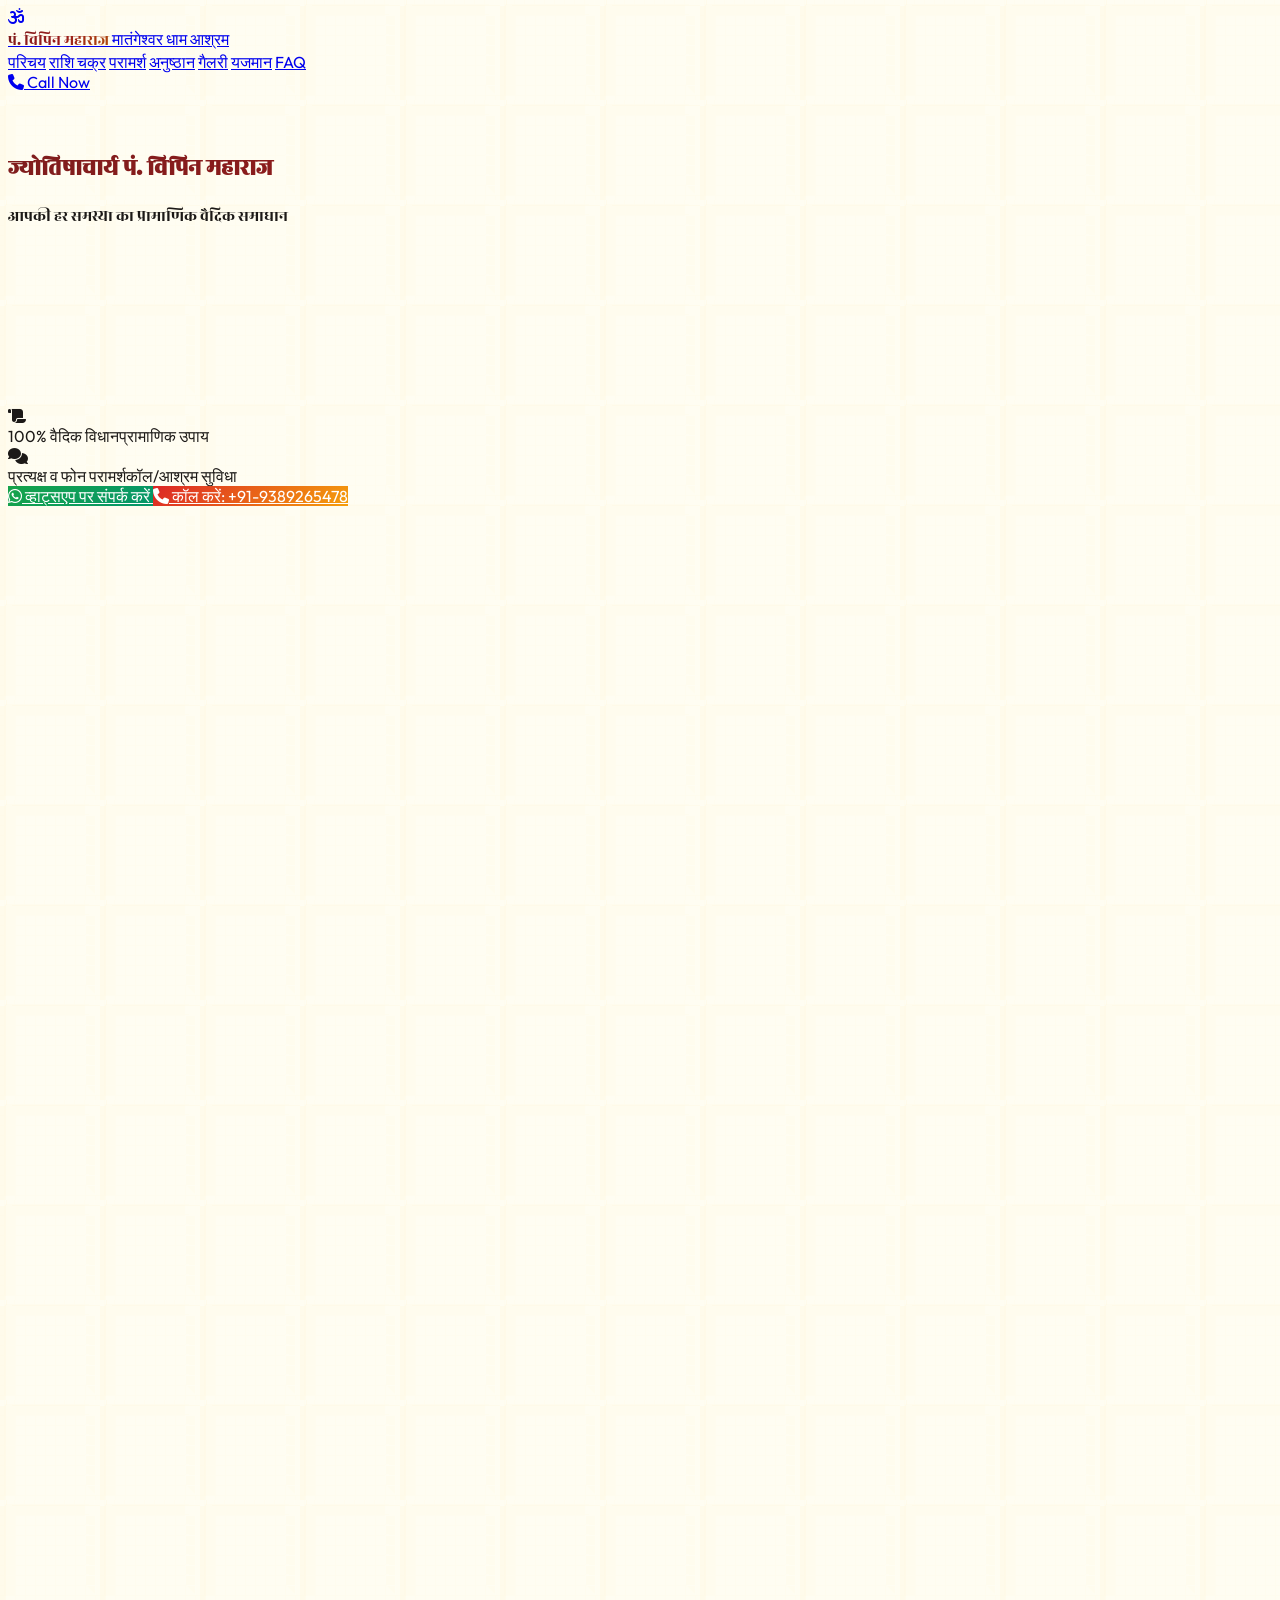
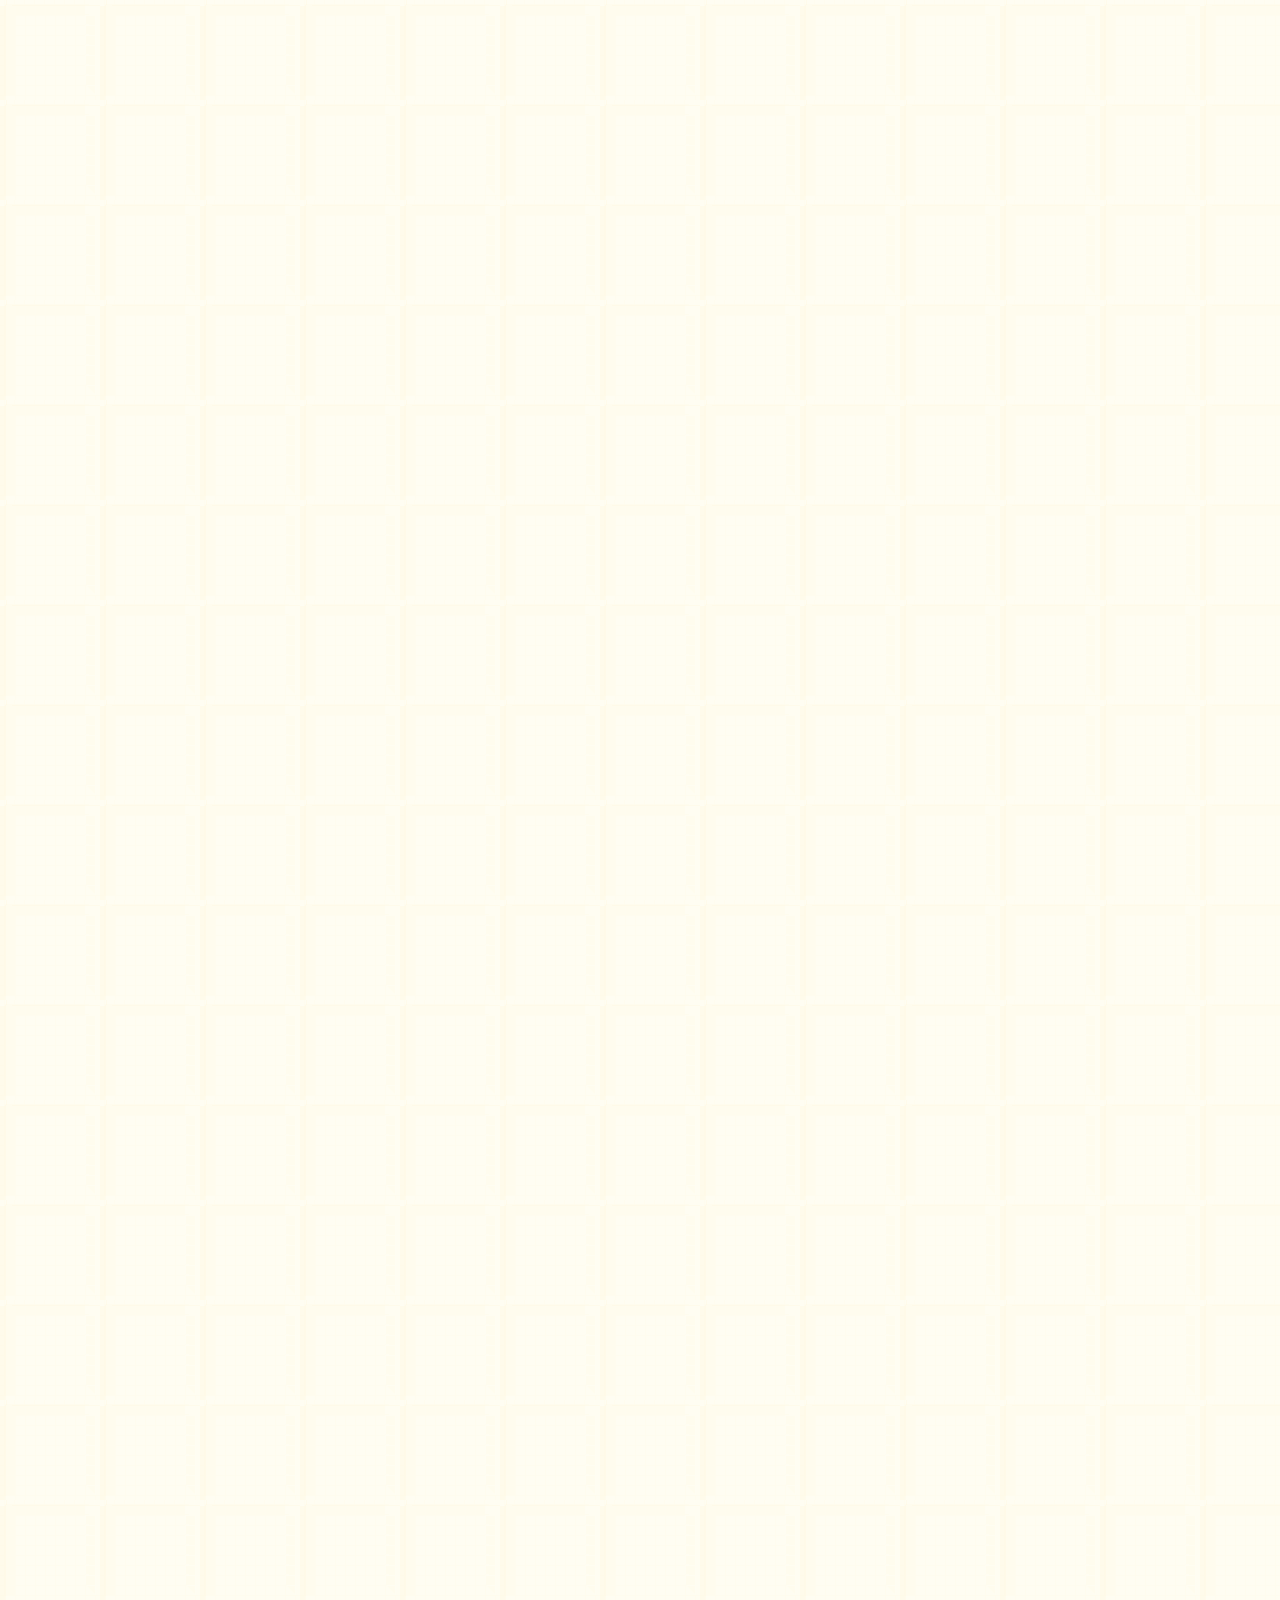
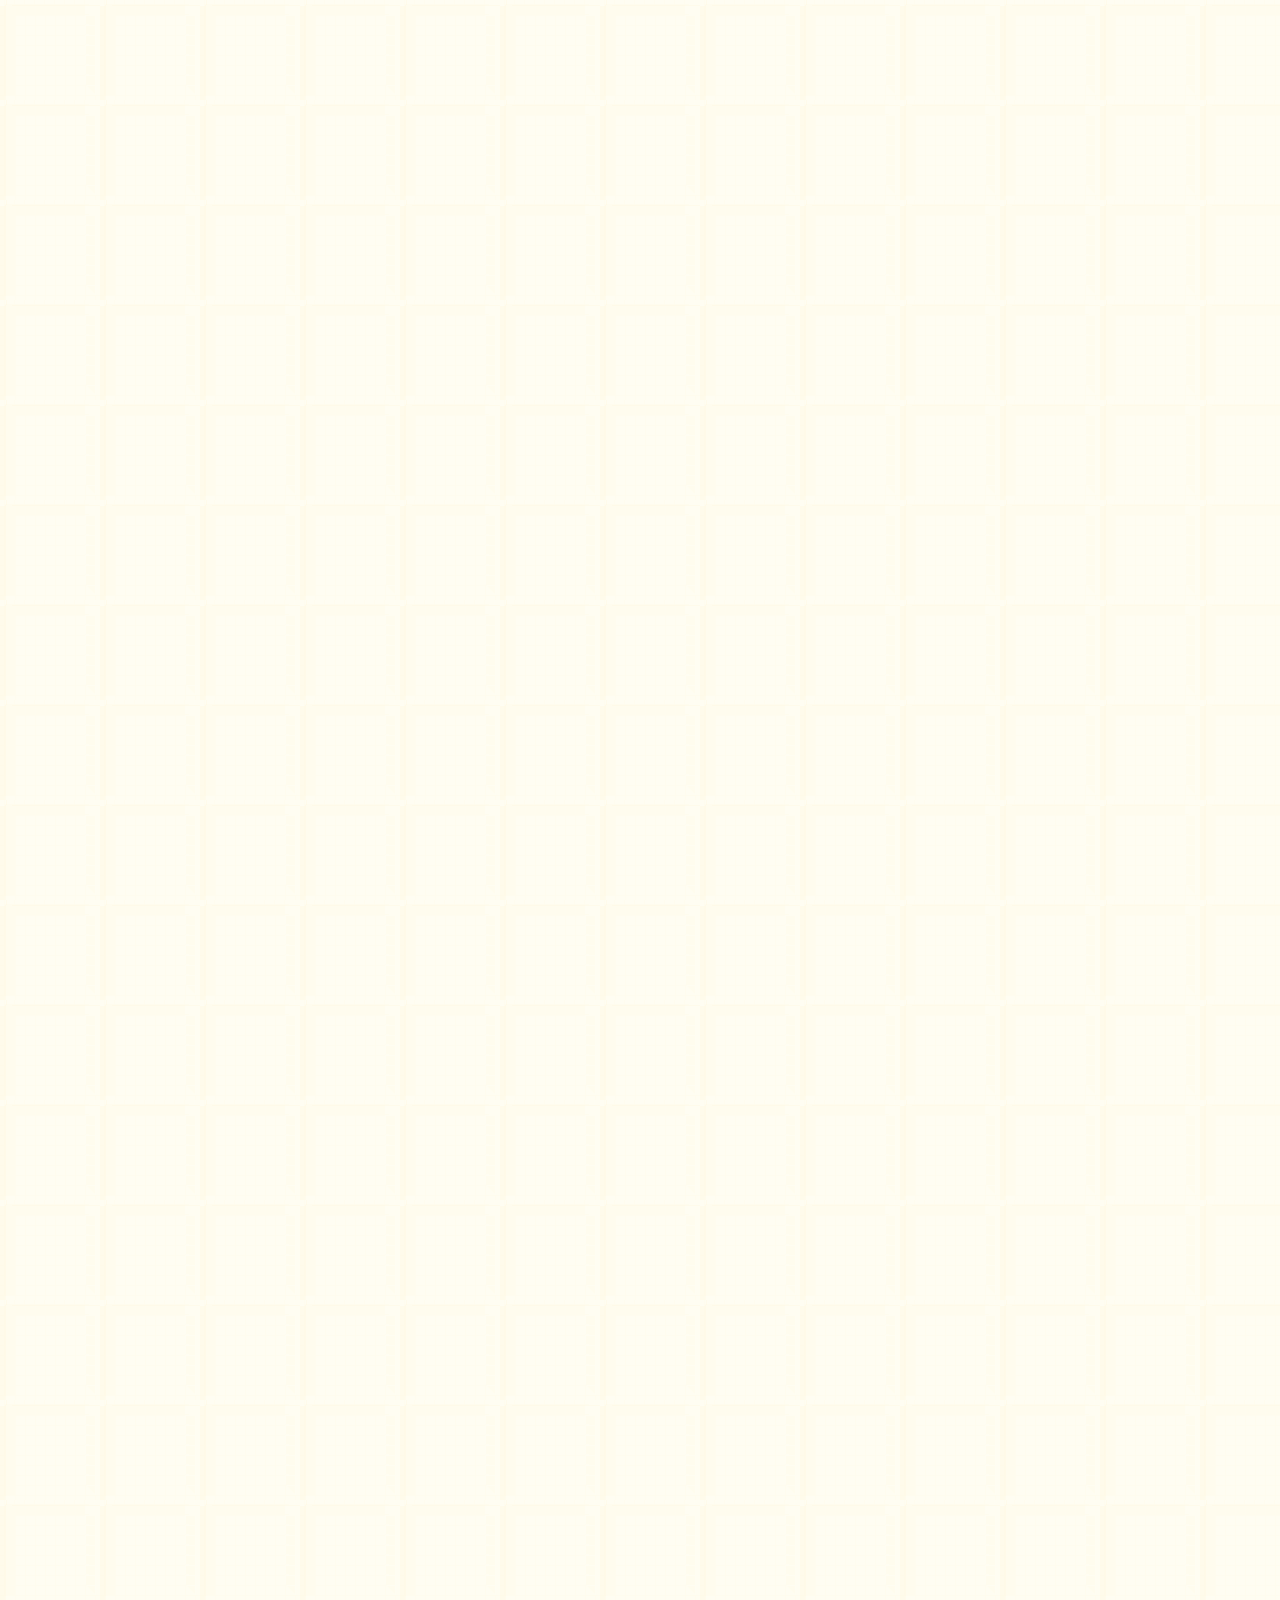
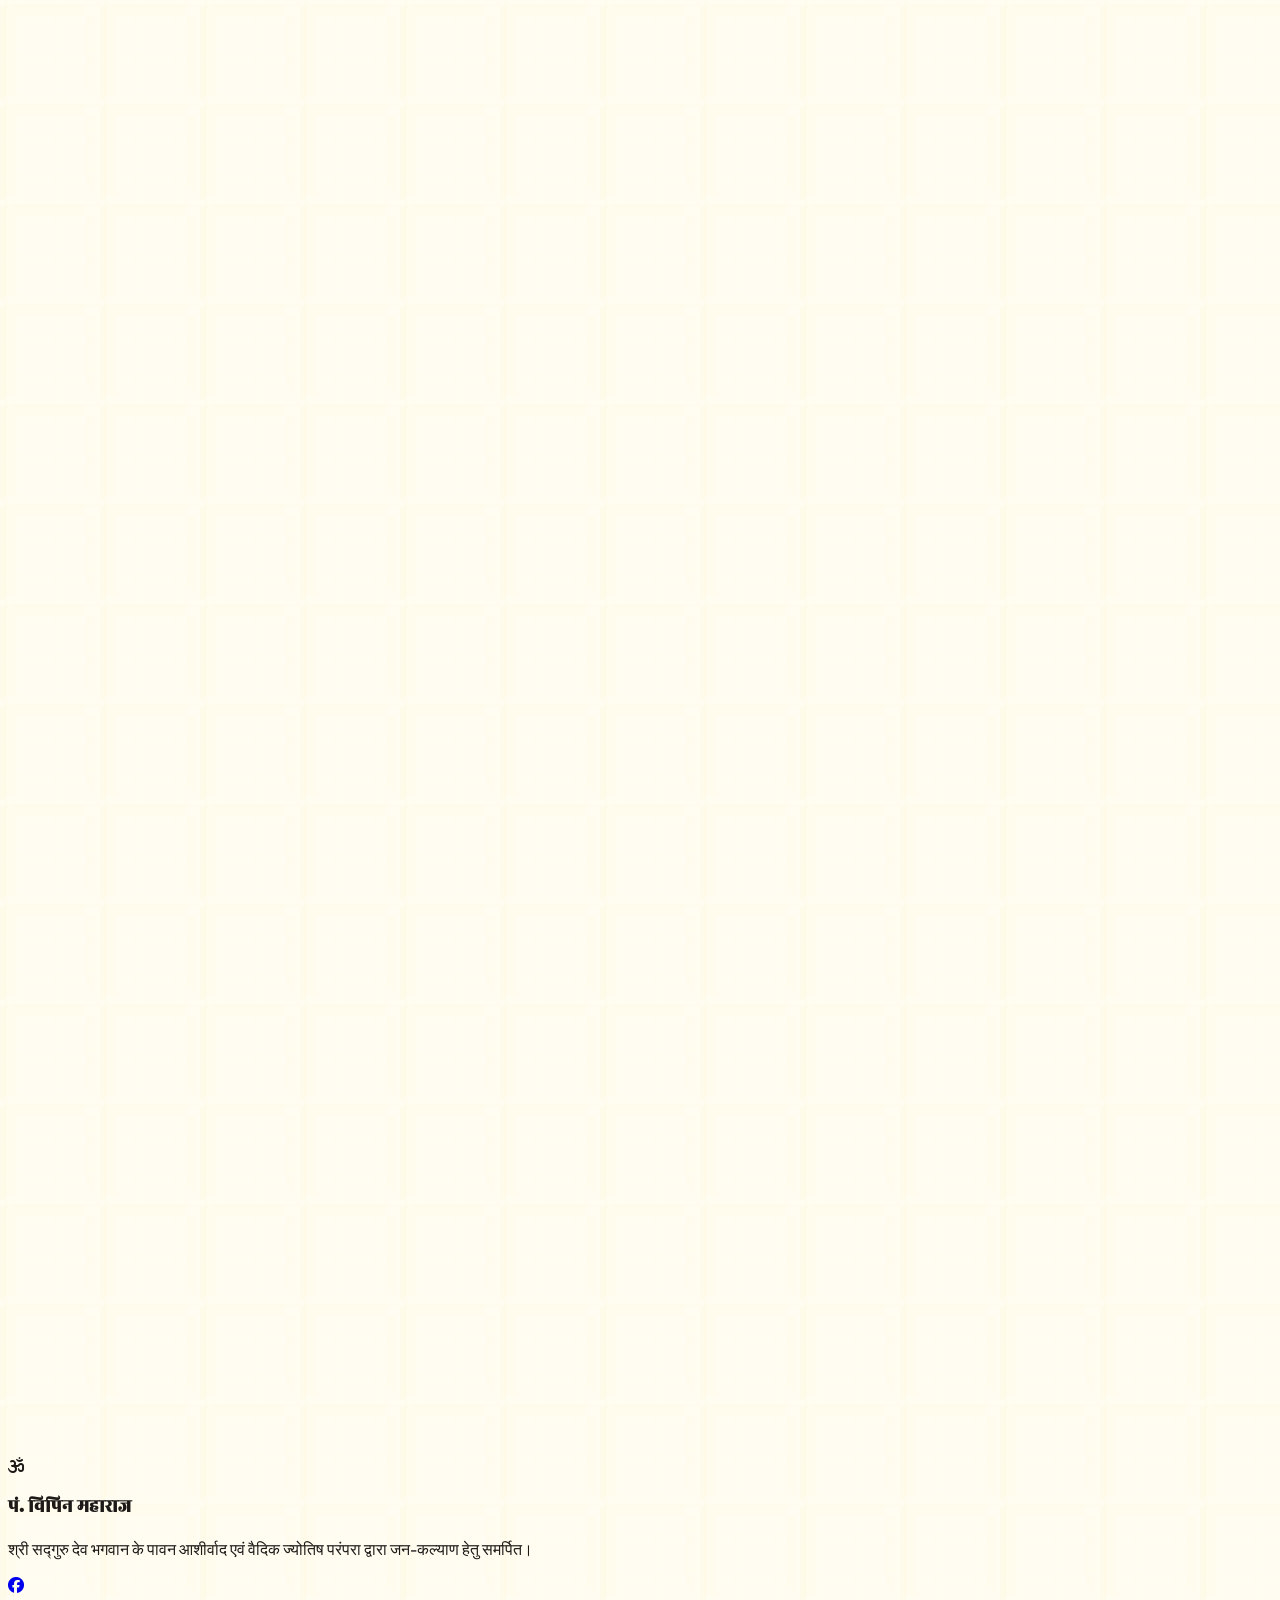
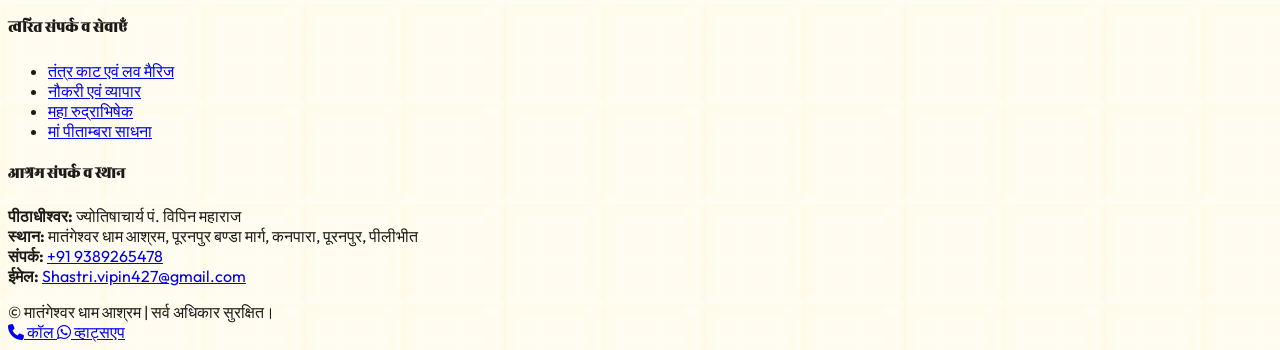
==== commit 0dc4dbf4: "Add files via upload" ====
--- a/Vipinvedicastrology/index.html
+++ b/Vipinvedicastrology/index.html
@@ -9,6 +9,9 @@
     <meta name="description" content="पीलीभीत के प्रसिद्ध ज्योतिषाचार्य पं. विपिन महाराज से Vedic Astrology, पूजा, कुंडली, वास्तु, तंत्र काट, लव मैरिज, और व्यापार समस्याओं का प्रामाणिक समाधान पाएं। मातंगेश्वर धाम आश्रम, पूरनपुर।">
     <meta name="keywords" content="Jyotishacharya Pt Vipin Maharaj, Astrologer Vipin Maharaj, Matangeshwar Dham Ashram, Puranpur Banda Marg, Kanpara, Pilibhit Pandit">
 
+    <!-- Base Path for GitHub Pages Deployment -->
+    <base href="https://singhpdhruv06.github.io/vipinjyotish.in/Vipinvedicastrology/">
+
     <!-- Tailwind CSS CDN -->
     <script src="https://cdn.tailwindcss.com"></script>
 
@@ -21,7 +24,7 @@
     <link href="https://fonts.googleapis.com/css2?family=Cinzel:wght@600;700;800;900&family=Outfit:wght@400;500;600;700;800&family=Rozha+One&family=Tiro+Devanagari+Hindi:ital@0;1&display=swap" rel="stylesheet">
 
     <!-- Custom Stylesheet -->
-    <link rel="stylesheet" href="css/style.css">
+    <link rel="stylesheet" href="style.css">
 
     <!-- Schema.org Markup for Local Business and SEO -->
     <script type="application/ld+json">
@@ -80,12 +83,10 @@
                 </div>
                 <div>
                     <span class="font-dev-title text-xl md:text-2xl font-bold maroon-gradient-text block leading-none">
-                        <span class="lang-hi">पं. विपिन महाराज</span>
-                        <span class="lang-en hidden font-cinzel">Pt. Vipin Maharaj</span>
+                        पं. विपिन महाराज
                     </span>
                     <span class="text-[10px] md:text-[11px] font-outfit text-amber-900 font-extrabold tracking-wider uppercase block mt-1">
-                        <span class="lang-hi">मातंगेश्वर धाम आश्रम</span>
-                        <span class="lang-en hidden">Matangeshwar Dham Ashram</span>
+                        मातंगेश्वर धाम आश्रम
                     </span>
                 </div>
             </a>
@@ -93,55 +94,20 @@
             <div class="flex items-center space-x-3 md:space-x-6">
                 <!-- Desktop Navigation -->
                 <nav class="hidden lg:flex items-center space-x-7 text-base font-outfit font-bold text-stone-800 tracking-wide">
-                    <a href="#about" class="hover:text-amber-700 transition">
-                        <span class="lang-hi">परिचय</span>
-                        <span class="lang-en hidden">About</span>
-                    </a>
-                    <a href="#rashi" class="hover:text-amber-700 transition">
-                        <span class="lang-hi">राशि चक्र</span>
-                        <span class="lang-en hidden">Zodiac</span>
-                    </a>
-                    <a href="#services" class="hover:text-amber-700 transition">
-                        <span class="lang-hi">परामर्श</span>
-                        <span class="lang-en hidden">Services</span>
-                    </a>
-                    <a href="#anushthan" class="hover:text-amber-700 transition">
-                        <span class="lang-hi">अनुष्ठान</span>
-                        <span class="lang-en hidden">Rituals</span>
-                    </a>
-                    <a href="#gallery" class="hover:text-amber-700 transition">
-                        <span class="lang-hi">गैलरी</span>
-                        <span class="lang-en hidden">Gallery</span>
-                    </a>
-                    <a href="#testimonials" class="hover:text-amber-700 transition">
-                        <span class="lang-hi">यजमान</span>
-                        <span class="lang-en hidden">Patrons</span>
-                    </a>
+                    <a href="#about" class="hover:text-amber-700 transition">परिचय</a>
+                    <a href="#rashi" class="hover:text-amber-700 transition">राशि चक्र</a>
+                    <a href="#services" class="hover:text-amber-700 transition">परामर्श</a>
+                    <a href="#anushthan" class="hover:text-amber-700 transition">अनुष्ठान</a>
+                    <a href="#gallery" class="hover:text-amber-700 transition">गैलरी</a>
+                    <a href="#testimonials" class="hover:text-amber-700 transition">यजमान</a>
                     <a href="#faq" class="hover:text-amber-700 transition">FAQ</a>
                 </nav>
-
-                <!-- Language Toggle Button (No "Switch to") -->
-                <button id="lang-toggle-btn" onclick="toggleLanguage()" class="px-3.5 py-1.5 md:px-4 md:py-2 text-xs md:text-sm font-outfit font-bold bg-amber-100 hover:bg-amber-200 text-red-950 border-2 border-amber-400 rounded-full transition flex items-center gap-1.5 shadow-sm active:scale-95">
-                    <i class="fa-solid fa-globe text-amber-700 text-base"></i>
-                    <span id="lang-btn-text">English</span>
-                </button>
 
                 <a href="tel:9389265478" class="hidden sm:inline-flex items-center gap-2 px-5 py-2 text-xs md:text-sm font-outfit font-extrabold vedic-btn-saffron rounded-full shadow-md hover:scale-105 transition">
                     <i class="fa-solid fa-phone"></i> Call Now
                 </a>
 
-                <!-- Hamburger Menu Button -->
-                <button id="menu-btn" class="lg:hidden text-2xl text-stone-800 focus:outline-none">
-                    <i class="fa-solid fa-bars"></i>
-                </button>
-            </div>
-        </div>
-
-        <!-- Mobile Menu -->
-        <div id="mobile-menu" class="hidden lg:hidden absolute top-full left-0 w-full bg-[#fffdf2] shadow-lg border-t border-amber-300">
-            <nav class="flex flex-col items-center text-center p-4 space-y-4 font-outfit font-bold text-stone-800">
-                <a href="#about" class="mobile-nav-link"><span class="lang-hi">परिचय</span><span class="lang-en hidden">About</span></a><a href="#rashi" class="mobile-nav-link"><span class="lang-hi">राशि चक्र</span><span class="lang-en hidden">Zodiac</span></a><a href="#services" class="mobile-nav-link"><span class="lang-hi">परामर्श</span><span class="lang-en hidden">Services</span></a><a href="#anushthan" class="mobile-nav-link"><span class="lang-hi">अनुष्ठान</span><span class="lang-en hidden">Rituals</span></a><a href="#gallery" class="mobile-nav-link"><span class="lang-hi">गैलरी</span><span class="lang-en hidden">Gallery</span></a><a href="#testimonials" class="mobile-nav-link"><span class="lang-hi">यजमान</span><span class="lang-en hidden">Patrons</span></a><a href="#faq" class="mobile-nav-link">FAQ</a>
-            </nav>
+            </div>
         </div>
     </header>
 
@@ -152,89 +118,73 @@
             <!-- Sadguru Charan Kamlebhyo Namah Badge -->
             <div class="text-center scroll-animate">
                 <p class="text-red-950 font-outfit font-bold text-xs md:text-sm tracking-widest uppercase">
-                    <span class="lang-hi">॥ श्री सद्गुरु चरण कमलेभ्यो नमः ॥</span>
-                    <span class="lang-en hidden">|| Shree Sadguru Charan Kamlebhyo Namah ||</span>
+                    ॥ श्री सद्गुरु चरण कमलेभ्यो नमः ॥
                 </p>
             </div>
 
             <div class="grid grid-cols-1 lg:grid-cols-2 gap-8 items-center mt-8">
                 <!-- Left Column: Text Content -->
-                <div class="text-center lg:text-left scroll-animate">
-                    <h1 class="text-3xl md:text-5xl lg:text-6xl font-dev-title font-bold maroon-gradient-text mb-2 leading-tight">
-                        <span class="lang-hi">ज्योतिषाचार्य पं. विपिन महाराज</span>
-                        <span class="lang-en hidden font-cinzel">Jyotishacharya Pt. Vipin Maharaj</span>
-                    </h1>
+                <div class="text-center lg:text-left animate-slide-in-left">
+                    <h1 class="text-3xl md:text-5xl lg:text-6xl font-dev-title font-bold maroon-gradient-text mb-2 leading-tight">ज्योतिषाचार्य पं. विपिन महाराज</h1>
                     <p class="text-lg md:text-2xl text-amber-900 font-dev-title font-bold mb-6">
-                        <span class="lang-hi">आपकी हर समस्या का प्रामाणिक वैदिक समाधान</span>
-                        <span class="lang-en hidden font-outfit">Aapki Samasya — Samadhan Hamara</span>
+                        आपकी हर समस्या का प्रामाणिक वैदिक समाधान
                     </p>
-
-                    <!-- INTEGRATED TRUST BADGES -->
-                    <div class="grid grid-cols-2 gap-2 md:gap-4 my-6 font-outfit">
-                        <div class="p-2.5 bg-white/90 rounded-xl border border-amber-300 shadow-sm flex items-center justify-center lg:justify-start gap-2 text-center sm:text-left">
-                            <i class="fa-solid fa-scroll text-amber-800 text-lg md:text-2xl flex-shrink-0"></i>
-                            <div>
-                                <span class="lang-hi"><span class="block text-xs md:text-sm font-extrabold text-red-950 leading-tight">100% वैदिक विधि-विधान</span><span class="text-[10px] md:text-xs text-stone-700 font-semibold block">शास्त्रोक्त प्रामाणिक उपाय</span></span>
-                                <span class="lang-en hidden"><span class="block text-xs md:text-sm font-extrabold text-red-950 leading-tight">100% Vedic Vidhi-Vidhan</span><span class="text-[10px] md:text-xs text-stone-700 font-semibold block">Authentic Shastriya Remedies</span></span>
-                            </div>
-                        </div>
-                        <div class="p-2.5 bg-white/90 rounded-xl border border-amber-300 shadow-sm flex items-center justify-center lg:justify-start gap-2 text-center sm:text-left">
-                            <i class="fa-solid fa-comments text-emerald-700 text-lg md:text-2xl flex-shrink-0"></i>
-                            <div>
-                                <span class="lang-hi"><span class="block text-xs md:text-sm font-extrabold text-red-950 leading-tight">प्रत्यक्ष व फोन परामर्श</span><span class="text-[10px] md:text-xs text-stone-700 font-semibold block">आश्रम व कॉल परामर्श सुविधा</span></span>
-                                <span class="lang-en hidden"><span class="block text-xs md:text-sm font-extrabold text-red-950 leading-tight">Ashram & Call Consultation</span><span class="text-[10px] md:text-xs text-stone-700 font-semibold block">In-person & Phone Support</span></span>
-                            </div>
-                        </div>
-                    </div>
-
-                    <!-- Call & WhatsApp CTAs -->
-                    <div class="flex flex-col sm:flex-row justify-center lg:justify-start gap-3 md:gap-4 mt-4 font-outfit">
-                        <a href="https://wa.me/919389265478?text=जय%20श्री%20राम,%20आचार्य%20जी%20मुझे%20परामर्श%20व%20अनुष्ठान%20के%20लिए%20संपर्क%20करना%20है।" target="_blank" class="px-6 py-3.5 whatsapp-btn font-extrabold rounded-full shadow-lg flex items-center justify-center gap-2.5 text-base">
-                            <i class="fa-brands fa-whatsapp text-xl"></i>
-                            <span class="lang-hi">व्हाट्सएप पर बात करें</span>
-                            <span class="lang-en hidden">WhatsApp Direct Chat</span>
-                        </a>
-                        <a href="tel:9389265478" class="px-6 py-3.5 vedic-btn-saffron font-extrabold rounded-full shadow-lg flex items-center justify-center gap-2.5 text-base">
-                            <i class="fa-solid fa-phone text-base"></i>
-                            <span class="lang-hi">कॉल करें: 9389265478</span>
-                            <span class="lang-en hidden">Call: 9389265478</span>
-                        </a>
-                    </div>
-                </div>
-
-                <!-- Right Column: Profile Card -->
-                <div class="flex justify-center lg:justify-end scroll-animate" data-delay="200">
+                </div>
+
+                <!-- Right Column: Profile Card, Badges, and CTAs (with slide-in animation) -->
+                <div class="flex flex-col items-center lg:items-stretch animate-slide-in-right">
+                    <!-- Profile Card -->
+                    <div class="scroll-animate" data-delay="200">
                     <div class="light-card p-5 md:p-8 rounded-3xl w-full max-w-md mx-auto border-2 border-amber-300 shadow-xl flex flex-col items-center text-center my-2 relative">
                         <div class="absolute -top-4 bg-gradient-to-r from-amber-600 via-amber-500 to-amber-700 text-white text-xs font-outfit font-extrabold px-4 py-1 rounded-full shadow-md border border-amber-200">
                             <i class="fa-solid fa-award mr-1"></i>
-                            <span class="lang-hi">15 वर्षों का प्रामाणिक अनुभव</span>
-                            <span class="lang-en hidden">15 Years of Experience</span>
+                            15 वर्षों का प्रामाणिक अनुभव
                         </div>
                         <div class="relative w-44 h-44 md:w-56 md:h-56 rounded-full overflow-hidden border-4 border-amber-500 shadow-xl mb-4 bg-amber-50 mt-2">
                             <img src="images/main.jpg" alt="ज्योतिषाचार्य पं. विपिन महाराज, मातंगेश्वर धाम आश्रम, पीलीभीत" class="w-full h-full object-contain object-center" onerror="this.onerror=null; this.src='https://images.unsplash.com/photo-1609342122563-a43ac8917a3a?auto=format&fit=crop&w=600&q=80';">
                             <div class="absolute bottom-0 inset-x-0 bg-gradient-to-t from-red-950 via-red-950/80 to-transparent p-1.5 text-center">
-                                <span class="text-xs font-outfit text-amber-200 font-bold tracking-wide">
-                                    <span class="lang-hi">पं. विपिन महाराज</span>
-                                    <span class="lang-en hidden font-cinzel">Pt. Vipin Maharaj</span>
-                                </span>
+                                <span class="text-xs font-outfit text-amber-200 font-bold tracking-wide">पं. विपिन महाराज</span>
                             </div>
                         </div>
                         <div class="space-y-2.5 max-w-lg">
                             <span class="text-xs md:text-sm font-outfit font-bold px-4 py-1 bg-red-950 text-amber-100 rounded-full inline-block tracking-wider uppercase shadow-sm">
-                                <span class="lang-hi">पीठाधीश्वर — मातंगेश्वर धाम आश्रम</span>
-                                <span class="lang-en hidden">Peethadheeshwar — Matangeshwar Dham</span>
+                                पीठाधीश्वर — मातंगेश्वर धाम आश्रम
                             </span>
-                            <p class="text-amber-900 text-sm md:text-base font-bold pt-1">
-                                <span class="lang-hi">श्री सद्गुरु देव भगवान के पावन आशीर्वाद से जन-कल्याण</span>
-                                <span class="lang-en hidden font-outfit">Shree Sadguru Dev Bhagwan ke pawan aashirwaad se jan-kalyan</span>
-                            </p>
+                            <p class="text-amber-900 text-sm md:text-base font-bold pt-1">श्री सद्गुरु देव भगवान के पावन आशीर्वाद से जन-कल्याण</p>
                             <div class="pt-2.5 border-t border-amber-300 text-xs md:text-sm text-stone-900 font-outfit font-semibold flex items-center justify-center gap-1.5">
                                 <i class="fa-solid fa-location-dot text-red-700 text-base"></i>
-                                <span class="lang-hi"><strong class="text-red-950 font-bold">मातंगेश्वर धाम आश्रम, पूरनपुर, पीलीभीत</strong></span>
-                                <span class="lang-en hidden"><strong class="text-red-950 font-bold">Matangeshwar Dham Ashram, Puranpur, Pilibhit</strong></span>
+                                <strong class="text-red-950 font-bold">मातंगेश्वर धाम, पूरनपुर, पीलीभीत</strong>
                             </div>
                         </div>
                     </div>
+                    </div>
+
+                    <!-- Trust Badges & CTAs (Now below the image card) -->
+                    <div class="w-full max-w-md mx-auto mt-6 space-y-5">
+                        <!-- INTEGRATED TRUST BADGES -->
+                        <div class="grid grid-cols-2 gap-3 md:gap-4 font-outfit">
+                            <div class="p-2.5 bg-white/90 rounded-xl border border-amber-300 shadow-sm flex items-center justify-center gap-2 text-center">
+                                <i class="fa-solid fa-scroll text-amber-800 text-lg md:text-2xl flex-shrink-0"></i>
+                                <div><span class="block text-xs md:text-sm font-extrabold text-red-950 leading-tight">100% वैदिक विधान</span><span class="text-[10px] md:text-xs text-stone-700 font-semibold block">प्रामाणिक उपाय</span></div>
+                            </div>
+                            <div class="p-2.5 bg-white/90 rounded-xl border border-amber-300 shadow-sm flex items-center justify-center gap-2 text-center">
+                                <i class="fa-solid fa-comments text-emerald-700 text-lg md:text-2xl flex-shrink-0"></i>
+                                <div><span class="block text-xs md:text-sm font-extrabold text-red-950 leading-tight">प्रत्यक्ष व फोन परामर्श</span><span class="text-[10px] md:text-xs text-stone-700 font-semibold block">कॉल/आश्रम सुविधा</span></div>
+                            </div>
+                        </div>
+
+                        <!-- Call & WhatsApp CTAs -->
+                        <div class="flex flex-col sm:flex-row justify-center gap-3 md:gap-4 font-outfit">
+                            <a href="https://wa.me/919389265478?text=जय%20श्री%20राम,%20आचार्य%20जी%20मुझे%20परामर्श%20व%20अनुष्ठान%20के%20लिए%20संपर्क%20करना%20है।" target="_blank" class="px-6 py-3.5 whatsapp-btn font-extrabold rounded-full shadow-lg flex items-center justify-center gap-2.5 text-base">
+                                <i class="fa-brands fa-whatsapp text-xl"></i>
+                                व्हाट्सएप पर संपर्क करें
+                            </a>
+                            <a href="tel:9389265478" class="px-6 py-3.5 vedic-btn-call font-extrabold rounded-full shadow-lg flex items-center justify-center gap-2.5 text-base">
+                                <i class="fa-solid fa-phone text-base"></i>
+                                कॉल करें: +91-9389265478
+                            </a>
+                        </div>
+                    </div>
                 </div>
             </div>
 
@@ -246,18 +196,13 @@
         <div class="light-card p-5 md:p-8 rounded-3xl border-2 border-amber-300 shadow-lg text-center scroll-animate">
             
             <span class="text-xs font-outfit font-bold text-amber-900 tracking-widest uppercase bg-amber-100 px-4 py-1 rounded-full border border-amber-300 inline-block mb-3">
-                <span class="lang-hi">ज्योतिषीय गणना व नक्षत्र</span>
-                <span class="lang-en hidden">Jyotishiya Ganana & Nakshatra</span>
+                ज्योतिषीय गणना व नक्षत्र
             </span>
 
-            <h2 class="text-2xl md:text-4xl font-dev-title font-bold text-red-950 mb-3">
-                <span class="lang-hi">द्वादश (12) राशि एवं नवग्रह दोष निवारण</span>
-                <span class="lang-en hidden font-cinzel">Dwadash (12) Rashi & Navgraha Dosh Nivaran</span>
-            </h2>
+            <h2 class="text-2xl md:text-4xl font-dev-title font-bold text-red-950 mb-3">द्वादश (12) राशि एवं नवग्रह दोष निवारण</h2>
 
             <p class="text-stone-800 text-xs md:text-sm font-dev-body max-w-2xl mx-auto mb-6 leading-relaxed font-medium">
-                <span class="lang-hi">आपकी जन्म राशि, लग्न कुंडली व नक्षत्रों के सटीक विश्लेषण द्वारा शनि साढ़ेसाती, राहु-केतु बाधा एवं सर्व ग्रह शांति का प्रामाणिक वैदिक उपाय।</span>
-                <span class="lang-en hidden font-outfit">Aapki janma rashi, lagna kundali wa nakshatron ke satik vishleshan dwara Shani Sadesati, Rahu-Ketu badha evam sarva graha shanti ka pramanik Vedic upay.</span>
+                आपकी जन्म राशि, लग्न कुंडली व नक्षत्रों के सटीक विश्लेषण द्वारा शनि साढ़ेसाती, राहु-केतु बाधा एवं सर्व ग्रह शांति का प्रामाणिक वैदिक उपाय।
             </p>
 
             <!-- 3 ITEMS PER ROW ON MOBILE (grid-cols-3) -->
@@ -266,97 +211,63 @@
                 <div class="rashi-card p-2.5 md:p-3 rounded-2xl text-center shadow-sm flex flex-col items-center justify-center scroll-animate" data-delay="50">
                     <span class="text-xl md:text-3xl text-amber-800 font-bold mb-0.5">♈</span>
                     <span class="font-bold text-red-950 text-xs md:text-sm">
-                        <span class="lang-hi">मेष</span>
-                        <span class="lang-en hidden">Mesh</span>
+                        मेष
                     </span>
                 </div>
 
                 <div class="rashi-card p-2.5 md:p-3 rounded-2xl text-center shadow-sm flex flex-col items-center justify-center scroll-animate" data-delay="100">
                     <span class="text-xl md:text-3xl text-amber-800 font-bold mb-0.5">♉</span>
-                    <span class="font-bold text-red-950 text-xs md:text-sm">
-                        <span class="lang-hi">वृषभ</span>
-                        <span class="lang-en hidden">Vrishabh</span>
-                    </span>
+                    <span class="font-bold text-red-950 text-xs md:text-sm">वृषभ</span>
                 </div>
 
                 <div class="rashi-card p-2.5 md:p-3 rounded-2xl text-center shadow-sm flex flex-col items-center justify-center scroll-animate" data-delay="150">
                     <span class="text-xl md:text-3xl text-amber-800 font-bold mb-0.5">♊</span>
-                    <span class="font-bold text-red-950 text-xs md:text-sm">
-                        <span class="lang-hi">मिथुन</span>
-                        <span class="lang-en hidden">Mithun</span>
-                    </span>
+                    <span class="font-bold text-red-950 text-xs md:text-sm">मिथुन</span>
                 </div>
 
                 <div class="rashi-card p-2.5 md:p-3 rounded-2xl text-center shadow-sm flex flex-col items-center justify-center scroll-animate" data-delay="200">
                     <span class="text-xl md:text-3xl text-amber-800 font-bold mb-0.5">♋</span>
-                    <span class="font-bold text-red-950 text-xs md:text-sm">
-                        <span class="lang-hi">कर्क</span>
-                        <span class="lang-en hidden">Kark</span>
-                    </span>
+                    <span class="font-bold text-red-950 text-xs md:text-sm">कर्क</span>
                 </div>
 
                 <div class="rashi-card p-2.5 md:p-3 rounded-2xl text-center shadow-sm flex flex-col items-center justify-center scroll-animate" data-delay="250">
                     <span class="text-xl md:text-3xl text-amber-800 font-bold mb-0.5">♌</span>
-                    <span class="font-bold text-red-950 text-xs md:text-sm">
-                        <span class="lang-hi">सिंह</span>
-                        <span class="lang-en hidden">Singh</span>
-                    </span>
+                    <span class="font-bold text-red-950 text-xs md:text-sm">सिंह</span>
                 </div>
 
                 <div class="rashi-card p-2.5 md:p-3 rounded-2xl text-center shadow-sm flex flex-col items-center justify-center scroll-animate" data-delay="300">
                     <span class="text-xl md:text-3xl text-amber-800 font-bold mb-0.5">♍</span>
-                    <span class="font-bold text-red-950 text-xs md:text-sm">
-                        <span class="lang-hi">कन्या</span>
-                        <span class="lang-en hidden">Kanya</span>
-                    </span>
+                    <span class="font-bold text-red-950 text-xs md:text-sm">कन्या</span>
                 </div>
 
                 <div class="rashi-card p-2.5 md:p-3 rounded-2xl text-center shadow-sm flex flex-col items-center justify-center scroll-animate" data-delay="350">
                     <span class="text-xl md:text-3xl text-amber-800 font-bold mb-0.5">♎</span>
-                    <span class="font-bold text-red-950 text-xs md:text-sm">
-                        <span class="lang-hi">तुला</span>
-                        <span class="lang-en hidden">Tula</span>
-                    </span>
+                    <span class="font-bold text-red-950 text-xs md:text-sm">तुला</span>
                 </div>
 
                 <div class="rashi-card p-2.5 md:p-3 rounded-2xl text-center shadow-sm flex flex-col items-center justify-center scroll-animate" data-delay="400">
                     <span class="text-xl md:text-3xl text-amber-800 font-bold mb-0.5">♏</span>
-                    <span class="font-bold text-red-950 text-xs md:text-sm">
-                        <span class="lang-hi">वृश्चिक</span>
-                        <span class="lang-en hidden">Vrischik</span>
-                    </span>
+                    <span class="font-bold text-red-950 text-xs md:text-sm">वृश्चिक</span>
                 </div>
 
                 <div class="rashi-card p-2.5 md:p-3 rounded-2xl text-center shadow-sm flex flex-col items-center justify-center scroll-animate" data-delay="450">
                     <span class="text-xl md:text-3xl text-amber-800 font-bold mb-0.5">♐</span>
-                    <span class="font-bold text-red-950 text-xs md:text-sm">
-                        <span class="lang-hi">धनु</span>
-                        <span class="lang-en hidden">Dhanu</span>
-                    </span>
+                    <span class="font-bold text-red-950 text-xs md:text-sm">धनु</span>
                 </div>
 
                 <div class="rashi-card p-2.5 md:p-3 rounded-2xl text-center shadow-sm flex flex-col items-center justify-center scroll-animate" data-delay="500">
                     <span class="text-xl md:text-3xl text-amber-800 font-bold mb-0.5">♑</span>
-                    <span class="font-bold text-red-950 text-xs md:text-sm">
-                        <span class="lang-hi">मकर</span>
-                        <span class="lang-en hidden">Makar</span>
-                    </span>
+                    <span class="font-bold text-red-950 text-xs md:text-sm">मकर</span>
                 </div>
 
                 <div class="rashi-card p-2.5 md:p-3 rounded-2xl text-center shadow-sm flex flex-col items-center justify-center scroll-animate" data-delay="550">
                     <span class="text-xl md:text-3xl text-amber-800 font-bold mb-0.5">♒</span>
-                    <span class="font-bold text-red-950 text-xs md:text-sm">
-                        <span class="lang-hi">कुंभ</span>
-                        <span class="lang-en hidden">Kumbh</span>
-                    </span>
+                    <span class="font-bold text-red-950 text-xs md:text-sm">कुंभ</span>
                 </div>
 
                 <div class="rashi-card p-2.5 md:p-3 rounded-2xl text-center shadow-sm flex flex-col items-center justify-center scroll-animate" data-delay="600">
                     <span class="text-xl md:text-3xl text-amber-800 font-bold mb-0.5">♓</span>
-                    <span class="font-bold text-red-950 text-xs md:text-sm">
-                        <span class="lang-hi">मीन</span>
-                        <span class="lang-en hidden">Meen</span>
-                    </span>
+                    <span class="font-bold text-red-950 text-xs md:text-sm">मीन</span>
                 </div>
 
             </div>
@@ -368,34 +279,16 @@
     <section id="about" class="py-14 px-4 max-w-6xl mx-auto border-b border-amber-300">
         <div class="grid grid-cols-1 md:grid-cols-2 gap-10 items-center">
             <div class="space-y-4 text-center md:text-left scroll-animate">
-                <span class="text-amber-900 font-outfit font-bold text-xs uppercase tracking-widest block">
-                    <span class="lang-hi">आश्रम परंपरा व सिद्धि</span>
-                    <span class="lang-en hidden">Ashram Parampara & Siddhi</span>
-                </span>
-                <h2 class="text-2xl md:text-3xl font-dev-title font-bold text-red-950 leading-snug">
-                    <span class="lang-hi">श्री सद्गुरु देव भगवान की कृपा एवं मातंगेश्वर धाम का दिव्य आभामंडल</span>
-                    <span class="lang-en hidden font-cinzel">Shree Sadguru Dev Bhagwan ki kripa evam Matangeshwar Dham ka divya aabhamandal</span>
-                </h2>
-                <p class="text-stone-800 text-base md:text-lg leading-relaxed font-dev-body font-medium">
-                    <span class="lang-hi">मातंगेश्वर धाम आश्रम, कनपारा (पूरनपुर बण्डा मार्ग) एक ऐसा पावन स्थल है जहाँ सनातन वैदिक परंपराओं, महा अनुष्ठानों और सटीक ज्योतिषीय गणनाओं द्वारा भक्तों के संकटों का निवारण किया जाता है। ज्योतिषाचार्य पं. विपिन महाराज जी सद्गुरु देव भगवान के आशीर्वाद से हजारों परिवारों को मानसिक, आर्थिक व शारीरिक बाधाओं से मुक्ति दिला चुके हैं।</span>
-                    <span class="lang-en hidden font-outfit">Matangeshwar Dham Ashram, Kanpara (Puranpur Banda Marg) ek aisa pawan sthal hai jahan Sanatan Vedic paramparao, maha anushthano aur satik jyotishiya ganana dwara bhakton ke sankaton ka nivaran kiya jata hai. Jyotishacharya Pt. Vipin Maharaj ji Sadguru Dev Bhagwan ke aashirwaad se hazaron parivaron ko mansik, aarthik wa sharirik badhao se mukti dila chuke hain.</span>
-                </p>
+                <span class="text-amber-900 font-outfit font-bold text-xs uppercase tracking-widest block">आश्रम परंपरा व सिद्धि</span>
+                <h2 class="text-2xl md:text-3xl font-dev-title font-bold text-red-950 leading-snug">श्री सद्गुरु देव भगवान की कृपा एवं मातंगेश्वर धाम का दिव्य आभामंडल</h2>
+                <p class="text-stone-800 text-base md:text-lg leading-relaxed font-dev-body font-medium">मातंगेश्वर धाम आश्रम, कनपारा (पूरनपुर बण्डा मार्ग) एक ऐसा पावन स्थल है जहाँ सनातन वैदिक परंपराओं, महा अनुष्ठानों और सटीक ज्योतिषीय गणनाओं द्वारा भक्तों के संकटों का निवारण किया जाता है। ज्योतिषाचार्य पं. विपिन महाराज जी सद्गुरु देव भगवान के आशीर्वाद से हजारों परिवारों को मानसिक, आर्थिक व शारीरिक बाधाओं से मुक्ति दिला चुके हैं।</p>
             </div>
 
             <div class="light-card p-6 md:p-8 rounded-2xl text-center relative border-2 border-amber-300 shadow-md scroll-animate" data-delay="200">
                 <div class="text-amber-700 text-4xl mb-3"><i class="fa-solid fa-hands-praying"></i></div>
-                <h3 class="text-lg md:text-xl font-dev-title font-bold text-red-950 mb-3">
-                    <span class="lang-hi">मुख्य ध्येय: जन-कल्याण एवं दुख निवारण</span>
-                    <span class="lang-en hidden font-cinzel">Mukhya Dheya: Jan-Kalyan & Dukh Nivaran</span>
-                </h3>
-                <p class="text-stone-800 text-base md:text-lg italic leading-relaxed font-dev-body font-medium">
-                    <span class="lang-hi">"चाहे व्यापार में लगातार हानि हो, गृह-कलेश हो, तंत्र-बाधा हो या संतान प्राप्ति में विलंब—वैदिक अनुष्ठानों व ग्रह शांति द्वारा हर समस्या का धर्मसंगत समाधान संभव है।"</span>
-                    <span class="lang-en hidden font-outfit">"Chahe vyapar me lagatar hani ho, grih-klesh ho, tantra-badha ho ya santan prapti me vilamb—Vedic anushthano wa graha shanti dwara har samasya ka satik samadhan sambhav hai."</span>
-                </p>
-                <div class="mt-4 pt-4 border-t border-amber-300 text-sm font-outfit text-red-950 font-bold tracking-wide">
-                    <span class="lang-hi">— ज्योतिषाचार्य पं. विपिन महाराज</span>
-                    <span class="lang-en hidden">— Jyotishacharya Pt. Vipin Maharaj</span>
-                </div>
+                <h3 class="text-lg md:text-xl font-dev-title font-bold text-red-950 mb-3">मुख्य ध्येय: जन-कल्याण एवं दुख निवारण</h3>
+                <p class="text-stone-800 text-base md:text-lg italic leading-relaxed font-dev-body font-medium">"चाहे व्यापार में लगातार हानि हो, गृह-कलेश हो, तंत्र-बाधा हो या संतान प्राप्ति में विलंब—वैदिक अनुष्ठानों व ग्रह शांति द्वारा हर समस्या का धर्मसंगत समाधान संभव है।"</p>
+                <div class="mt-4 pt-4 border-t border-amber-300 text-sm font-outfit text-red-950 font-bold tracking-wide">— ज्योतिषाचार्य पं. विपिन महाराज</div>
             </div>
         </div>
     </section>
@@ -403,48 +296,34 @@
     <!-- Consultation Services Section (6 Specific Services) -->
     <section id="services" class="py-16 px-4 max-w-7xl mx-auto">
         <div class="text-center mb-10 scroll-animate">
-            <h2 class="text-3xl md:text-4xl font-dev-title font-bold maroon-gradient-text mb-3">
-                <span class="lang-hi">ज्योतिषीय परामर्श एवं समाधान क्षेत्र</span>
-                <span class="lang-en hidden font-cinzel">Jyotishiya Paramarsh & Samadhan Kshetra</span>
-            </h2>
+            <h2 class="text-3xl md:text-4xl font-dev-title font-bold maroon-gradient-text mb-3">ज्योतिषीय परामर्श एवं समाधान क्षेत्र</h2>
             <div class="w-28 h-1 bg-gradient-to-r from-red-700 via-amber-500 to-red-700 mx-auto rounded-full mb-3"></div>
-            <p class="text-stone-800 text-base md:text-lg font-outfit font-semibold max-w-2xl mx-auto">
-                <span class="lang-hi">आपकी कुंडली के ग्रह नक्षत्रों के आधार पर सटीक विश्लेषण एवं प्रामाणिक वैदिक उपाय</span>
-                <span class="lang-en hidden">Aapki kundali ke graha nakshatron ke aadhar par satik vishleshan evam pramanik Vedic upay</span>
-            </p>
+            <p class="text-stone-800 text-base md:text-lg font-outfit font-semibold max-w-2xl mx-auto">आपकी कुंडली के ग्रह नक्षत्रों के आधार पर सटीक विश्लेषण एवं प्रामाणिक वैदिक उपाय</p>
         </div>
 
         <div class="grid grid-cols-1 md:grid-cols-2 lg:grid-cols-3 gap-6 items-stretch">
-            <div class="light-card p-6 rounded-2xl scroll-animate"><div class="w-12 h-12 bg-amber-100 text-amber-900 rounded-xl flex items-center justify-center text-2xl mb-4 border border-amber-300 shadow-sm"><i class="fa-solid fa-shield-halved"></i></div><h3 class="text-xl font-dev-title font-bold text-red-950 mb-2"><span class="lang-hi">1. तंत्र काट एवं सुरक्षा</span><span class="lang-en hidden font-outfit">1. Tantra Protection</span></h3><p class="text-stone-800 text-sm md:text-base leading-relaxed font-medium"><span class="lang-hi">जीवन में आ रही अज्ञात बाधाओं, नकारात्मक ऊर्जा और किया-कराया जैसी समस्याओं से पूर्ण वैदिक सुरक्षा एवं निवारण।</span><span class="lang-en hidden font-outfit">Complete Vedic protection and removal of unknown obstacles, negative energy, and black magic-like issues in life.</span></p></div>
-            <div class="light-card p-6 rounded-2xl scroll-animate" data-delay="100"><div class="w-12 h-12 bg-amber-100 text-amber-900 rounded-xl flex items-center justify-center text-2xl mb-4 border border-amber-300 shadow-sm"><i class="fa-solid fa-heart"></i></div><h3 class="text-xl font-dev-title font-bold text-red-950 mb-2"><span class="lang-hi">2. प्रेम व वैवाहिक जीवन</span><span class="lang-en hidden font-outfit">2. Love & Marriage</span></h3><p class="text-stone-800 text-sm md:text-base leading-relaxed font-medium"><span class="lang-hi">प्रेम विवाह में आ रही सामाजिक, पारिवारिक और ग्रहों की बाधाओं को दूर कर सुखी वैवाहिक जीवन का मार्ग प्रशस्त करें।</span><span class="lang-en hidden font-outfit">Pave the way for a happy married life by removing social, familial, and planetary obstacles in love marriage.</span></p></div>
-            <div class="light-card p-6 rounded-2xl scroll-animate" data-delay="200"><div class="w-12 h-12 bg-amber-100 text-amber-900 rounded-xl flex items-center justify-center text-2xl mb-4 border border-amber-300 shadow-sm"><i class="fa-solid fa-landmark"></i></div><h3 class="text-xl font-dev-title font-bold text-red-950 mb-2"><span class="lang-hi">3. राजनीति में सफलता</span><span class="lang-en hidden font-outfit">3. Political Success</span></h3><p class="text-stone-800 text-sm md:text-base leading-relaxed font-medium"><span class="lang-hi">राजनीतिक करियर में उन्नति, जन-समर्थन प्राप्ति और शत्रु विजय के लिए विशेष राजयोग कारक अनुष्ठान एवं मार्गदर्शन।</span><span class="lang-en hidden font-outfit">Special Rajyoga-inducing rituals and guidance for advancement in political career, gaining public support, and victory over enemies.</span></p></div>
-            <div class="light-card p-6 rounded-2xl scroll-animate" data-delay="300"><div class="w-12 h-12 bg-amber-100 text-amber-900 rounded-xl flex items-center justify-center text-2xl mb-4 border border-amber-300 shadow-sm"><i class="fa-solid fa-briefcase"></i></div><h3 class="text-xl font-dev-title font-bold text-red-950 mb-2"><span class="lang-hi">4. नौकरी एवं व्यापार</span><span class="lang-en hidden font-outfit">4. Job & Business</span></h3><p class="text-stone-800 text-sm md:text-base leading-relaxed font-medium"><span class="lang-hi">नौकरी में पदोन्नति, व्यापार में वृद्धि, आर्थिक संकट एवं करियर में स्थिरता के लिए सटीक ज्योतिषीय उपाय और अनुष्ठान।</span><span class="lang-en hidden font-outfit">Precise astrological remedies and rituals for promotion in job, business growth, financial crisis, and career stability.</span></p></div>
-            <div class="light-card p-6 rounded-2xl scroll-animate" data-delay="400"><div class="w-12 h-12 bg-amber-100 text-amber-900 rounded-xl flex items-center justify-center text-2xl mb-4 border border-amber-300 shadow-sm"><i class="fa-solid fa-baby"></i></div><h3 class="text-xl font-dev-title font-bold text-red-950 mb-2"><span class="lang-hi">5. संतान सुख प्राप्ति</span><span class="lang-en hidden font-outfit">5. Child Progeny</span></h3><p class="text-stone-800 text-sm md:text-base leading-relaxed font-medium"><span class="lang-hi">संतान प्राप्ति में आ रही बाधाओं का ज्योतिषीय विश्लेषण और विशेष अनुष्ठान द्वारा घर में खुशियों का आगमन।</span><span class="lang-en hidden font-outfit">Astrological analysis of obstacles in conceiving a child and welcoming happiness into the home through special rituals.</span></p></div>
-            <div class="light-card p-6 rounded-2xl scroll-animate" data-delay="500"><div class="w-12 h-12 bg-amber-100 text-amber-900 rounded-xl flex items-center justify-center text-2xl mb-4 border border-amber-300 shadow-sm"><i class="fa-solid fa-user-ninja"></i></div><h3 class="text-xl font-dev-title font-bold text-red-950 mb-2"><span class="lang-hi">6. शत्रु एवं कोर्ट केस</span><span class="lang-en hidden font-outfit">6. Enemy & Court Cases</span></h3><p class="text-stone-800 text-sm md:text-base leading-relaxed font-medium"><span class="lang-hi">गुप्त शत्रुओं से रक्षा, कोर्ट-कचहरी के मामलों में विजय और हर प्रकार के वाद-विवाद की शांति हेतु माँ बगलामुखी अनुष्ठान।</span><span class="lang-en hidden font-outfit">Protection from hidden enemies, victory in court cases, and resolution of all disputes through Maa Baglamukhi rituals.</span></p></div>
-            <div class="light-card p-6 rounded-2xl scroll-animate" data-delay="600"><div class="w-12 h-12 bg-amber-100 text-amber-900 rounded-xl flex items-center justify-center text-2xl mb-4 border border-amber-300 shadow-sm"><i class="fa-solid fa-ankh"></i></div><h3 class="text-xl font-dev-title font-bold text-red-950 mb-2"><span class="lang-hi">7. श्री विद्या अर्चन</span><span class="lang-en hidden font-outfit">7. Shri Vidya Archan</span></h3><p class="text-stone-800 text-sm md:text-base leading-relaxed font-medium"><span class="lang-hi">दश महाविद्याओं में श्रेष्ठ, माँ ललिता त्रिपुर सुंदरी की गुप्त साधना। भौतिक एवं आध्यात्मिक उन्नति हेतु।</span><span class="lang-en hidden font-outfit">The highest of the Dasha Mahavidyas, a secret sadhana of Maa Lalita Tripura Sundari for material and spiritual progress.</span></p></div>
+            <div class="light-card p-6 rounded-2xl scroll-animate"><div class="w-12 h-12 bg-amber-100 text-amber-900 rounded-xl flex items-center justify-center text-2xl mb-4 border border-amber-300 shadow-sm"><i class="fa-solid fa-shield-halved"></i></div><h3 class="text-xl font-dev-title font-bold text-red-950 mb-2">1. तंत्र काट एवं सुरक्षा</h3><p class="text-stone-800 text-sm md:text-base leading-relaxed font-medium">जीवन में आ रही अज्ञात बाधाओं, नकारात्मक ऊर्जा और किया-कराया जैसी समस्याओं से पूर्ण वैदिक सुरक्षा एवं निवारण।</p></div>
+            <div class="light-card p-6 rounded-2xl scroll-animate" data-delay="100"><div class="w-12 h-12 bg-amber-100 text-amber-900 rounded-xl flex items-center justify-center text-2xl mb-4 border border-amber-300 shadow-sm"><i class="fa-solid fa-heart"></i></div><h3 class="text-xl font-dev-title font-bold text-red-950 mb-2">2. प्रेम व वैवाहिक जीवन</h3><p class="text-stone-800 text-sm md:text-base leading-relaxed font-medium">प्रेम विवाह में आ रही सामाजिक, पारिवारिक और ग्रहों की बाधाओं को दूर कर सुखी वैवाहिक जीवन का मार्ग प्रशस्त करें।</p></div>
+            <div class="light-card p-6 rounded-2xl scroll-animate" data-delay="200"><div class="w-12 h-12 bg-amber-100 text-amber-900 rounded-xl flex items-center justify-center text-2xl mb-4 border border-amber-300 shadow-sm"><i class="fa-solid fa-landmark"></i></div><h3 class="text-xl font-dev-title font-bold text-red-950 mb-2">3. राजनीति में सफलता</h3><p class="text-stone-800 text-sm md:text-base leading-relaxed font-medium">राजनीतिक करियर में उन्नति, जन-समर्थन प्राप्ति और शत्रु विजय के लिए विशेष राजयोग कारक अनुष्ठान एवं मार्गदर्शन।</p></div>
+            <div class="light-card p-6 rounded-2xl scroll-animate" data-delay="300"><div class="w-12 h-12 bg-amber-100 text-amber-900 rounded-xl flex items-center justify-center text-2xl mb-4 border border-amber-300 shadow-sm"><i class="fa-solid fa-briefcase"></i></div><h3 class="text-xl font-dev-title font-bold text-red-950 mb-2">4. नौकरी एवं व्यापार</h3><p class="text-stone-800 text-sm md:text-base leading-relaxed font-medium">नौकरी में पदोन्नति, व्यापार में वृद्धि, आर्थिक संकट एवं करियर में स्थिरता के लिए सटीक ज्योतिषीय उपाय और अनुष्ठान।</p></div>
+            <div class="light-card p-6 rounded-2xl scroll-animate" data-delay="400"><div class="w-12 h-12 bg-amber-100 text-amber-900 rounded-xl flex items-center justify-center text-2xl mb-4 border border-amber-300 shadow-sm"><i class="fa-solid fa-baby"></i></div><h3 class="text-xl font-dev-title font-bold text-red-950 mb-2">5. संतान सुख प्राप्ति</h3><p class="text-stone-800 text-sm md:text-base leading-relaxed font-medium">संतान प्राप्ति में आ रही बाधाओं का ज्योतिषीय विश्लेषण और विशेष अनुष्ठान द्वारा घर में खुशियों का आगमन।</p></div>
+            <div class="light-card p-6 rounded-2xl scroll-animate" data-delay="500"><div class="w-12 h-12 bg-amber-100 text-amber-900 rounded-xl flex items-center justify-center text-2xl mb-4 border border-amber-300 shadow-sm"><i class="fa-solid fa-user-ninja"></i></div><h3 class="text-xl font-dev-title font-bold text-red-950 mb-2">6. शत्रु एवं कोर्ट केस</h3><p class="text-stone-800 text-sm md:text-base leading-relaxed font-medium">गुप्त शत्रुओं से रक्षा, कोर्ट-कचहरी के मामलों में विजय और हर प्रकार के वाद-विवाद की शांति हेतु माँ बगलामुखी अनुष्ठान।</p></div>
+            <div class="light-card p-6 rounded-2xl scroll-animate" data-delay="600"><div class="w-12 h-12 bg-amber-100 text-amber-900 rounded-xl flex items-center justify-center text-2xl mb-4 border border-amber-300 shadow-sm"><i class="fa-solid fa-ankh"></i></div><h3 class="text-xl font-dev-title font-bold text-red-950 mb-2">7. श्री विद्या अर्चन</h3><p class="text-stone-800 text-sm md:text-base leading-relaxed font-medium">दश महाविद्याओं में श्रेष्ठ, माँ ललिता त्रिपुर सुंदरी की गुप्त साधना। भौतिक एवं आध्यात्मिक उन्नति हेतु।</p></div>
         </div>
 
         <!-- COMPACT CONSULTATION BANNER (Side-by-Side Buttons) -->
         <div class="mt-8 light-card p-5 md:p-6 rounded-3xl border-2 border-amber-400 bg-gradient-to-r from-red-950 via-red-900 to-amber-950 text-white text-center shadow-xl scroll-animate">
-            <h3 class="text-xl md:text-2xl font-dev-title font-bold text-yellow-300 mb-1">
-                <span class="lang-hi">त्वरित ज्योतिषीय परामर्श हेतु संपर्क करें</span>
-                <span class="lang-en hidden font-cinzel">Twarit Jyotishiya Paramarsh Hetu Sampark Karein</span>
-            </h3>
-            <p class="text-amber-100/90 text-xs md:text-sm font-outfit max-w-xl mx-auto mb-4 font-medium">
-                <span class="lang-hi">आश्रम मुलाकात या फोन पर पाएं सटीक समाधान</span>
-                <span class="lang-en hidden">Ashram mulakat ya phone par paayein satik samadhan</span>
-            </p>
+            <h3 class="text-xl md:text-2xl font-dev-title font-bold text-yellow-300 mb-1">त्वरित ज्योतिषीय परामर्श हेतु संपर्क करें</h3>
+            <p class="text-amber-100/90 text-xs md:text-sm font-outfit max-w-xl mx-auto mb-4 font-medium">आश्रम मुलाकात या फोन पर पाएं सटीक समाधान</p>
             
             <div class="flex flex-row justify-center items-center gap-2 md:gap-4 font-outfit text-xs md:text-sm">
                 <a href="tel:9389265478" class="flex-1 max-w-[200px] md:max-w-none py-2.5 px-3 md:px-6 vedic-btn-gold font-bold rounded-full shadow-md transition flex items-center justify-center gap-1.5 whitespace-nowrap">
                     <i class="fa-solid fa-phone"></i>
-                    <span class="lang-hi">कॉल करें</span>
-                    <span class="lang-en hidden">Call Now</span>
+                    कॉल करें
                 </a>
                 <a href="https://wa.me/919389265478?text=जय%20श्री%20राम,%20मुझे%20परामर्श%20चाहिए।" target="_blank" class="flex-1 max-w-[200px] md:max-w-none py-2.5 px-3 md:px-6 vedic-btn-outline font-bold rounded-full shadow-md transition flex items-center justify-center gap-1.5 whitespace-nowrap">
                     <i class="fa-brands fa-whatsapp text-base"></i>
-                    <span class="lang-hi">व्हाट्सएप</span>
-                    <span class="lang-en hidden">WhatsApp</span>
+                    व्हाट्सएप
                 </a>
             </div>
         </div>
@@ -453,113 +332,82 @@
     <!-- Grand Anushthans Section -->
     <section id="anushthan" class="py-16 px-4 max-w-7xl mx-auto bg-amber-100/60 border-y border-amber-300">
         <div class="text-center mb-12 scroll-animate">
-            <div class="inline-block px-4 py-1.5 bg-red-950 text-amber-100 text-xs font-outfit font-bold rounded-full mb-3 shadow-sm">
-                <span class="lang-hi">सभी प्रकार के धार्मिक अनुष्ठान के लिए संपर्क करें</span>
-                <span class="lang-en hidden">Sabhi prakar ke dharmik anushthan ke liye sampark karein</span>
-            </div>
-            <h2 class="text-3xl md:text-4xl font-dev-title font-bold maroon-gradient-text mb-3">
-                <span class="lang-hi">बड़े धार्मिक अनुष्ठान एवं महायज्ञ आयोजन</span>
-                <span class="lang-en hidden font-cinzel">Bade Dharmik Anushthan & Mahayajna Aayojan</span>
-            </h2>
+            <div class="inline-block px-4 py-1.5 bg-red-950 text-amber-100 text-xs font-outfit font-bold rounded-full mb-3 shadow-sm">सभी प्रकार के धार्मिक अनुष्ठान के लिए संपर्क करें</div>
+            <h2 class="text-3xl md:text-4xl font-dev-title font-bold maroon-gradient-text mb-3">बड़े धार्मिक अनुष्ठान एवं महायज्ञ आयोजन</h2>
             <div class="w-32 h-1 bg-amber-500 mx-auto rounded-full mb-3"></div>
-            <p class="text-stone-800 text-base md:text-lg font-outfit font-semibold max-w-3xl mx-auto">
-                <span class="lang-hi">आश्रम द्वारा आपके निवास, प्रतिष्ठान या मातंगेश्वर धाम आश्रम में आयोजित किए जाने वाले दिव्य अनुष्ठान</span>
-                <span class="lang-en hidden">Ashram dwara aapke niwas, pratishthan ya Matangeshwar Dham Ashram me aayojit kiye jaane wale divya anushthan</span>
-            </p>
+            <p class="text-stone-800 text-base md:text-lg font-outfit font-semibold max-w-3xl mx-auto">आश्रम द्वारा आपके निवास, प्रतिष्ठान या मातंगेश्वर धाम आश्रम में आयोजित किए जाने वाले दिव्य अनुष्ठान</p>
         </div>
 
         <div class="grid grid-cols-1 md:grid-cols-2 lg:grid-cols-3 gap-6 items-stretch">
-            <div class="light-card p-6 rounded-2xl relative scroll-animate"><div class="text-red-800 text-3xl mb-3"><i class="fa-solid fa-book-open-reader"></i></div><h3 class="text-xl font-dev-title font-bold text-red-950 mb-2"><span class="lang-hi">1. श्री रामचरितमानस पाठ एवं नवाह्न</span><span class="lang-en hidden font-outfit">1. Shree Ramcharitmanas Paath & Navahn</span></h3><p class="text-stone-800 text-sm md:text-base leading-relaxed mb-4 font-medium"><span class="lang-hi">अखण्ड रामायण पाठ, नवाह्न परायण पाठ एवं श्री राम कथा। घर में सुख, शांति व समृद्धि का वास होता है।</span><span class="lang-en hidden font-outfit">Akhand Ramayan Paath, Navahn Parayan Paath evam Shree Ram Katha. Ghar me sukh, shanti wa samriddhi ka vaas hota hai.</span></p><span class="text-xs font-outfit font-bold text-amber-950 bg-amber-100 px-3 py-1 rounded-full border border-amber-300"><span class="lang-hi">घर / आश्रम में आयोजन</span><span class="lang-en hidden">Ghar / Ashram me Aayojan</span></span></div>
-            <div class="light-card p-6 rounded-2xl relative scroll-animate" data-delay="100"><div class="text-amber-800 text-3xl mb-3"><i class="fa-solid fa-water"></i></div><h3 class="text-xl font-dev-title font-bold text-red-950 mb-2"><span class="lang-hi">2. महा रुद्राभिषेक एवं अतिरुद्र यज्ञ</span><span class="lang-en hidden font-outfit">2. Maha Rudrabhishek & Atirudra Yajna</span></h3><p class="text-stone-800 text-sm md:text-base leading-relaxed mb-4 font-medium"><span class="lang-hi">भगवान शिव का विशेष अभिषेक। असाध्य रोग, अकाल मृत्यु भय व ग्रह बाधा निवारण हेतु सर्वश्रेष्ठ।</span><span class="lang-en hidden font-outfit">Bhagwan Shiv ka vishesh abhishekar. Asadhya rog, akaal mrityu bhay wa graha badha nivaran hetu sarvashreshtha.</span></p><span class="text-xs font-outfit font-bold text-amber-950 bg-amber-100 px-3 py-1 rounded-full border border-amber-300"><span class="lang-hi">रोग व संकट निवारण</span><span class="lang-en hidden">Rog wa Sankat Nivaran</span></span></div>
-            <div class="light-card p-6 rounded-2xl relative border-amber-400 scroll-animate" data-delay="200"><div class="text-amber-700 text-3xl mb-3"><i class="fa-solid fa-sun"></i></div><h3 class="text-xl font-dev-title font-bold text-red-950 mb-2"><span class="lang-hi">3. मां पीताम्बरा (बगलामुखी) अनुष्ठान</span><span class="lang-en hidden font-outfit">3. Maa Pitambara (Baglamukhi) Anushthan</span></h3><p class="text-stone-800 text-sm md:text-base leading-relaxed mb-4 font-medium"><span class="lang-hi">शत्रु स्तंभन, कोर्ट-कचहरी विजय, वाद-विवाद शांति एवं प्रचंड तपोबल प्राप्ति हेतु गुप्त साधना।</span><span class="lang-en hidden font-outfit">Shatru stambhan, court-kachahri vijay, vaad-vivad shanti evam prachand tapobal prapti hetu gupt sadhana.</span></p><span class="text-xs font-outfit font-bold text-red-950 bg-red-100 px-3 py-1 rounded-full border border-red-300"><span class="lang-hi">विशेष गुप्त साधना</span><span class="lang-en hidden">Vishesh Gupt Sadhana</span></span></div>
-            <div class="light-card p-6 rounded-2xl relative scroll-animate" data-delay="300"><div class="text-red-800 text-3xl mb-3"><i class="fa-solid fa-fire"></i></div><h3 class="text-xl font-dev-title font-bold text-red-950 mb-2"><span class="lang-hi">4. माँ शतचंडी एवं नवचंडी महायज्ञ</span><span class="lang-en hidden font-outfit">4. Maa Shatchandi & Navchandi Mahayajna</span></h3><p class="text-stone-800 text-sm md:text-base leading-relaxed mb-4 font-medium"><span class="lang-hi">दुर्गा सप्तशती के 100 पाठों के साथ विशाल हवन। सर्व-कल्याण, ऐश्वर्य वृद्धि एवं भय मुक्ति।</span><span class="lang-en hidden font-outfit">Durga Saptashati ke 100 paathon ke saath vishal havan. Sarva-kalyan, aishwarya vriddhi evam bhay mukti.</span></p><span class="text-xs font-outfit font-bold text-amber-950 bg-amber-100 px-3 py-1 rounded-full border border-amber-300"><span class="lang-hi">सर्व-मनोकामना पूर्ति</span><span class="lang-en hidden">Sarva-Manokamna Poorti</span></span></div>
-            <div class="light-card p-6 rounded-2xl relative scroll-animate" data-delay="400"><div class="text-amber-800 text-3xl mb-3"><i class="fa-solid fa-circle-nodes"></i></div><h3 class="text-xl font-dev-title font-bold text-red-950 mb-2"><span class="lang-hi">5. नवग्रह शांति व ग्रह जाप अनुष्ठान</span><span class="lang-en hidden font-outfit">5. Navgraha Shanti & Graha Jaap</span></h3><p class="text-stone-800 text-sm md:text-base leading-relaxed mb-4 font-medium"><span class="lang-hi">शनि की साढ़ेसाती, राहु-केतु महादशा, गुरु चांडाल दोष एवं सर्व ग्रह अनुकूलता हेतु मंत्र जाप।</span><span class="lang-en hidden font-outfit">Shani ki Sadesati, Rahu-Ketu mahadasha, Guru Chandal dosh evam sarva graha anukoolta hetu mantra jaap.</span></p><span class="text-xs font-outfit font-bold text-amber-950 bg-amber-100 px-3 py-1 rounded-full border border-amber-300"><span class="lang-hi">ग्रह दोष शांति</span><span class="lang-en hidden">Graha Dosh Shanti</span></span></div>
-            <div class="light-card p-6 rounded-2xl relative scroll-animate" data-delay="500"><div class="text-amber-800 text-3xl mb-3"><i class="fa-solid fa-hands-praying"></i></div><h3 class="text-xl font-dev-title font-bold text-red-950 mb-2"><span class="lang-hi">6. पितृ दोष शांति एवं नारायण नागबली</span><span class="lang-en hidden font-outfit">6. Pitru Dosh Shanti & Narayan Nagbali</span></h3><p class="text-stone-800 text-sm md:text-base leading-relaxed mb-4 font-medium"><span class="lang-hi">पूर्वजों की आत्मा की शांति, पितृ दोष मुक्ति व घर में शुभ कार्यों की रुकावट दूर करने हेतु अनुष्ठान।</span><span class="lang-en hidden font-outfit">Poorvajon ki aatma ki shanti, Pitru dosh mukti wa ghar me shubh karyon ki rukawat door karne hetu anushthan.</span></p><span class="text-xs font-outfit font-bold text-amber-950 bg-amber-100 px-3 py-1 rounded-full border border-amber-300"><span class="lang-hi">वंश वृद्धि व शांति</span><span class="lang-en hidden">Vansh Vriddhi wa Shanti</span></span></div>
+            <div class="light-card p-6 rounded-2xl relative scroll-animate"><div class="text-red-800 text-3xl mb-3"><i class="fa-solid fa-book-open-reader"></i></div><h3 class="text-xl font-dev-title font-bold text-red-950 mb-2">1. श्री रामचरितमानस पाठ एवं नवाह्न</h3><p class="text-stone-800 text-sm md:text-base leading-relaxed mb-4 font-medium">अखण्ड रामायण पाठ, नवाह्न परायण पाठ एवं श्री राम कथा। घर में सुख, शांति व समृद्धि का वास होता है।</p><span class="text-xs font-outfit font-bold text-amber-950 bg-amber-100 px-3 py-1 rounded-full border border-amber-300">घर / आश्रम में आयोजन</span></div>
+            <div class="light-card p-6 rounded-2xl relative scroll-animate" data-delay="100"><div class="text-amber-800 text-3xl mb-3"><i class="fa-solid fa-water"></i></div><h3 class="text-xl font-dev-title font-bold text-red-950 mb-2">2. महा रुद्राभिषेक एवं अतिरुद्र यज्ञ</h3><p class="text-stone-800 text-sm md:text-base leading-relaxed mb-4 font-medium">भगवान शिव का विशेष अभिषेक। असाध्य रोग, अकाल मृत्यु भय व ग्रह बाधा निवारण हेतु सर्वश्रेष्ठ।</p><span class="text-xs font-outfit font-bold text-amber-950 bg-amber-100 px-3 py-1 rounded-full border border-amber-300">रोग व संकट निवारण</span></div>
+            <div class="light-card p-6 rounded-2xl relative border-amber-400 scroll-animate" data-delay="200"><div class="text-amber-700 text-3xl mb-3"><i class="fa-solid fa-sun"></i></div><h3 class="text-xl font-dev-title font-bold text-red-950 mb-2">3. मां पीताम्बरा (बगलामुखी) अनुष्ठान</h3><p class="text-stone-800 text-sm md:text-base leading-relaxed mb-4 font-medium">शत्रु स्तंभन, कोर्ट-कचहरी विजय, वाद-विवाद शांति एवं प्रचंड तपोबल प्राप्ति हेतु गुप्त साधना।</p><span class="text-xs font-outfit font-bold text-red-950 bg-red-100 px-3 py-1 rounded-full border border-red-300">विशेष गुप्त साधना</span></div>
+            <div class="light-card p-6 rounded-2xl relative scroll-animate" data-delay="300"><div class="text-red-800 text-3xl mb-3"><i class="fa-solid fa-fire"></i></div><h3 class="text-xl font-dev-title font-bold text-red-950 mb-2">4. माँ शतचंडी एवं नवचंडी महायज्ञ</h3><p class="text-stone-800 text-sm md:text-base leading-relaxed mb-4 font-medium">दुर्गा सप्तशती के 100 पाठों के साथ विशाल हवन। सर्व-कल्याण, ऐश्वर्य वृद्धि एवं भय मुक्ति।</p><span class="text-xs font-outfit font-bold text-amber-950 bg-amber-100 px-3 py-1 rounded-full border border-amber-300">सर्व-मनोकामना पूर्ति</span></div>
+            <div class="light-card p-6 rounded-2xl relative scroll-animate" data-delay="400"><div class="text-amber-800 text-3xl mb-3"><i class="fa-solid fa-circle-nodes"></i></div><h3 class="text-xl font-dev-title font-bold text-red-950 mb-2">5. नवग्रह शांति व ग्रह जाप अनुष्ठान</h3><p class="text-stone-800 text-sm md:text-base leading-relaxed mb-4 font-medium">शनि की साढ़ेसाती, राहु-केतु महादशा, गुरु चांडाल दोष एवं सर्व ग्रह अनुकूलता हेतु मंत्र जाप।</p><span class="text-xs font-outfit font-bold text-amber-950 bg-amber-100 px-3 py-1 rounded-full border border-amber-300">ग्रह दोष शांति</span></div>
+            <div class="light-card p-6 rounded-2xl relative scroll-animate" data-delay="500"><div class="text-amber-800 text-3xl mb-3"><i class="fa-solid fa-hands-praying"></i></div><h3 class="text-xl font-dev-title font-bold text-red-950 mb-2">6. पितृ दोष शांति एवं नारायण नागबली</h3><p class="text-stone-800 text-sm md:text-base leading-relaxed mb-4 font-medium">पूर्वजों की आत्मा की शांति, पितृ दोष मुक्ति व घर में शुभ कार्यों की रुकावट दूर करने हेतु अनुष्ठान।</p><span class="text-xs font-outfit font-bold text-amber-950 bg-amber-100 px-3 py-1 rounded-full border border-amber-300">वंश वृद्धि व शांति</span></div>
             
         </div>
 
         <div class="mt-10 text-center font-outfit scroll-animate">
             <a href="https://wa.me/919389265478?text=जय%20श्री%20राम,%20मुझे%20अनुष्ठान%20का%20आयोजन%20करवाना%20है।" target="_blank" class="inline-flex items-center gap-2 px-8 py-4 vedic-btn-saffron font-extrabold rounded-full shadow-lg hover:scale-105 transition text-base">
                 <i class="fa-solid fa-calendar-check text-lg"></i>
-                <span class="lang-hi">अनुष्ठान तिथि बुक करें</span>
-                <span class="lang-en hidden">Anushthan Date Book Karein</span>
+                अनुष्ठान तिथि बुक करें
             </a>
         </div>
     </section>
 
-    <!-- Unified Media Gallery Section -->
     <!-- Unified Image Gallery Section -->
     <section id="gallery" class="py-16 px-4 max-w-7xl mx-auto border-b border-amber-300">
         <div class="text-center mb-10 scroll-animate">
-            <span class="text-amber-900 font-outfit font-bold text-xs uppercase tracking-widest block mb-1">
-                <span class="lang-hi">दिव्य दर्शन</span>
-                <span class="lang-en hidden">Divya Darshan</span>
-            </span>
-            <h2 class="text-3xl md:text-4xl font-dev-title font-bold text-red-950">
-                <span class="lang-hi">मीडिया गैलरी</span>
-                <span class="lang-en hidden font-cinzel">Media Gallery</span>
-            <h2 class="text-3xl md:text-4xl font-dev-title font-bold text-red-950 leading-tight">
-                <span class="lang-hi">आश्रम एवं अनुष्ठान गैलरी</span>
-                <span class="lang-en hidden font-cinzel">Ashram & Rituals Gallery</span>
-            </h2>
+            <span class="text-amber-900 font-outfit font-bold text-xs uppercase tracking-widest block mb-1">दिव्य दर्शन</span>
+            <h2 class="text-3xl md:text-4xl font-dev-title font-bold text-red-950">मीडिया गैलरी</h2>
+            <h2 class="text-3xl md:text-4xl font-dev-title font-bold text-red-950 leading-tight">आश्रम एवं अनुष्ठान गैलरी</h2>
             <div class="w-24 h-1 bg-amber-500 mx-auto rounded-full mt-2"></div>
-            <p class="text-stone-800 text-xs md:text-sm font-outfit font-medium mt-2">महाराज जी के प्रवचन, पूजा-पाठ एवं आश्रम में आयोजित अनुष्ठानों के दिव्य दृश्य।</p>
             <p class="text-stone-800 text-xs md:text-sm font-outfit font-medium mt-2">मातंगेश्वर धाम आश्रम में आयोजित धार्मिक अनुष्ठानों एवं पूजा-पाठ के दिव्य दृश्य।</p>
         </div>
 
-        <div class="grid grid-cols-2 md:grid-cols-3 gap-4">
         <div class="grid grid-cols-2 md:grid-cols-4 gap-3 md:gap-4 font-outfit">
-            <!-- Gallery Item 1 (Image) -->
-            <div class="light-card rounded-2xl overflow-hidden shadow-md group scroll-animate"><div class="h-48 md:h-64 bg-amber-100 relative flex items-center justify-center overflow-hidden"><img src="images/gallery/image1.jpg" alt="महा रुद्राभिषेक अनुष्ठान" class="w-full h-full object-cover group-hover:scale-110 transition duration-500"><div class="absolute inset-0 bg-gradient-to-t from-black/80 via-transparent to-transparent flex items-end p-3"><span class="text-white text-sm font-bold"><span class="lang-hi">महा रुद्राभिषेक</span><span class="lang-en hidden">Maha Rudrabhishek</span></span></div></div></div>
-            <div class="light-card rounded-2xl overflow-hidden shadow-md group scroll-animate"><div class="h-36 md:h-48 bg-amber-100 relative flex items-center justify-center overflow-hidden"><img src="images/gallery/gallery-1.jpg" alt="महा रुद्राभिषेक अनुष्ठान, मातंगेश्वर धाम आश्रम" class="w-full h-full object-cover group-hover:scale-110 transition duration-500" onerror="this.parentElement.innerHTML = '<div class=\'w-full h-full flex items-center justify-center text-4xl text-amber-400\'><i class=\'fa-solid fa-om\'></i></div>'"><div class="absolute inset-0 bg-gradient-to-t from-black/80 via-transparent to-transparent flex items-end p-3"><span class="text-white text-xs font-bold"><span class="lang-hi">महा रुद्राभिषेक</span><span class="lang-en hidden">Maha Rudrabhishek</span></span></div></div></div>
-            
-            <!-- Gallery Item 2 (Video) - Spans 2 columns on medium screens -->
+            <!-- Gallery Item 1 -->
+            <div class="md:col-span-2 md:row-span-2 light-card rounded-2xl overflow-hidden shadow-md group scroll-animate"><div class="h-full bg-amber-100 relative flex items-center justify-center overflow-hidden"><img src="images/gallery/gallery-1.jpg" alt="महा रुद्राभिषेक अनुष्ठान, मातंगेश्वर धाम आश्रम" class="w-full h-full object-cover group-hover:scale-110 transition duration-500" onerror="this.parentElement.innerHTML = '<div class=\'w-full h-full flex items-center justify-center text-4xl text-amber-400\'><i class=\'fa-solid fa-om\'></i></div>'"><div class="absolute inset-0 bg-gradient-to-t from-black/80 via-transparent to-transparent flex items-end p-3"><span class="text-white text-sm font-bold">महा रुद्राभिषेक</span></div></div></div>
+            
+            <!-- Gallery Item 2 -->
+            <div class="light-card rounded-2xl overflow-hidden shadow-md group scroll-animate" data-delay="100"><div class="h-48 bg-amber-100 relative flex items-center justify-center overflow-hidden"><img src="images/gallery/gallery-2.jpg" alt="वैदिक यज्ञ एवं हवन, मातंगेश्वर धाम आश्रम" class="w-full h-full object-cover group-hover:scale-110 transition duration-500" onerror="this.parentElement.innerHTML = '<div class=\'w-full h-full flex items-center justify-center text-4xl text-amber-400\'><i class=\'fa-solid fa-om\'></i></div>'"><div class="absolute inset-0 bg-gradient-to-t from-black/80 via-transparent to-transparent flex items-end p-3"><span class="text-white text-xs font-bold">वैदिक महायज्ञ</span></div></div></div>
+
+            <!-- Gallery Item 3 (Image) -->
+            <div class="light-card rounded-2xl overflow-hidden shadow-md group scroll-animate" data-delay="200"><div class="h-48 bg-amber-100 relative flex items-center justify-center overflow-hidden"><img src="images/gallery/gallery-3.jpg" alt="मां पीताम्बरा साधना, मातंगेश्वर धाम आश्रम" class="w-full h-full object-cover group-hover:scale-110 transition duration-500" onerror="this.parentElement.innerHTML = '<div class=\'w-full h-full flex items-center justify-center text-4xl text-amber-400\'><i class=\'fa-solid fa-om\'></i></div>'"><div class="absolute inset-0 bg-gradient-to-t from-black/80 via-transparent to-transparent flex items-end p-3"><span class="text-white text-xs font-bold">मां पीताम्बरा साधना</span></div></div></div>
+
+            <!-- Gallery Item 4 (Image) -->
+            <div class="light-card rounded-2xl overflow-hidden shadow-md group scroll-animate" data-delay="300"><div class="h-48 bg-amber-100 relative flex items-center justify-center overflow-hidden"><img src="images/gallery/gallery-4.jpg" alt="मातंगेश्वर धाम आश्रम परिसर, कनपारा, पीलीभीत" class="w-full h-full object-cover group-hover:scale-110 transition duration-500" onerror="this.parentElement.innerHTML = '<div class=\'w-full h-full flex items-center justify-center text-4xl text-amber-400\'><i class=\'fa-solid fa-om\'></i></div>'"><div class="absolute inset-0 bg-gradient-to-t from-black/80 via-transparent to-transparent flex items-end p-3"><span class="text-white text-xs font-bold">आश्रम परिसर</span></div></div></div>
+
+            <!-- Gallery Item 5 (Image) -->
+            <div class="light-card rounded-2xl overflow-hidden shadow-md group scroll-animate" data-delay="400"><div class="h-48 bg-amber-100 relative flex items-center justify-center overflow-hidden"><img src="images/gallery/gallery-5.jpg" alt="आश्रम में पूजा-पाठ" class="w-full h-full object-cover group-hover:scale-110 transition duration-500" onerror="this.parentElement.innerHTML = '<div class=\'w-full h-full flex items-center justify-center text-4xl text-amber-400\'><i class=\'fa-solid fa-om\'></i></div>'"><div class="absolute inset-0 bg-gradient-to-t from-black/80 via-transparent to-transparent flex items-end p-3"><span class="text-white text-xs font-bold">पूजा-पाठ</span></div></div></div>
+
+            <!-- Gallery Item 6 (Image) -->
+            <div class="md:col-span-2 light-card rounded-2xl overflow-hidden shadow-md group scroll-animate" data-delay="500"><div class="h-48 bg-amber-100 relative flex items-center justify-center overflow-hidden"><img src="images/gallery/gallery-6.jpg" alt="महाराज जी का प्रवचन" class="w-full h-full object-cover group-hover:scale-110 transition duration-500" onerror="this.parentElement.innerHTML = '<div class=\'w-full h-full flex items-center justify-center text-4xl text-amber-400\'><i class=\'fa-solid fa-om\'></i></div>'"><div class="absolute inset-0 bg-gradient-to-t from-black/80 via-transparent to-transparent flex items-end p-3"><span class="text-white text-xs font-bold">प्रवचन</span></div></div></div>
+
+            <!-- Gallery Item 7 (Image) -->
+            <div class="light-card rounded-2xl overflow-hidden shadow-md group scroll-animate" data-delay="600"><div class="h-48 bg-amber-100 relative flex items-center justify-center overflow-hidden"><img src="images/gallery/gallery-7.jpg" alt="भक्तों के साथ महाराज जी" class="w-full h-full object-cover group-hover:scale-110 transition duration-500" onerror="this.parentElement.innerHTML = '<div class=\'w-full h-full flex items-center justify-center text-4xl text-amber-400\'><i class=\'fa-solid fa-om\'></i></div>'"><div class="absolute inset-0 bg-gradient-to-t from-black/80 via-transparent to-transparent flex items-end p-3"><span class="text-white text-xs font-bold">भक्तों के साथ</span></div></div></div>
+
+            <!-- Gallery Item 8 (Image) -->
+            <div class="light-card rounded-2xl overflow-hidden shadow-md group scroll-animate" data-delay="700"><div class="h-48 bg-amber-100 relative flex items-center justify-center overflow-hidden"><img src="images/gallery/gallery-8.jpg" alt="आश्रम का सुंदर दृश्य" class="w-full h-full object-cover group-hover:scale-110 transition duration-500" onerror="this.parentElement.innerHTML = '<div class=\'w-full h-full flex items-center justify-center text-4xl text-amber-400\'><i class=\'fa-solid fa-om\'></i></div>'"><div class="absolute inset-0 bg-gradient-to-t from-black/80 via-transparent to-transparent flex items-end p-3"><span class="text-white text-xs font-bold">दिव्य आश्रम</span></div></div></div>
+
+            <!-- YouTube Video Embed 1 -->
             <div class="md:col-span-2 light-card rounded-2xl overflow-hidden shadow-md aspect-w-16 aspect-h-9 scroll-animate" data-delay="100">
                 <iframe src="https://www.youtube.com/embed/dQw4w9WgXcQ" title="YouTube video player" frameborder="0" allow="accelerometer; autoplay; clipboard-write; encrypted-media; gyroscope; picture-in-picture" allowfullscreen class="w-full h-full"></iframe>
             </div>
-            <!-- Gallery Item 2 (Image) -->
-            <div class="light-card rounded-2xl overflow-hidden shadow-md group scroll-animate" data-delay="100"><div class="h-36 md:h-48 bg-amber-100 relative flex items-center justify-center overflow-hidden"><img src="images/gallery/gallery-2.jpg" alt="वैदिक यज्ञ एवं हवन, मातंगेश्वर धाम आश्रम" class="w-full h-full object-cover group-hover:scale-110 transition duration-500" onerror="this.parentElement.innerHTML = '<div class=\'w-full h-full flex items-center justify-center text-4xl text-amber-400\'><i class=\'fa-solid fa-om\'></i></div>'"><div class="absolute inset-0 bg-gradient-to-t from-black/80 via-transparent to-transparent flex items-end p-3"><span class="text-white text-xs font-bold"><span class="lang-hi">वैदिक महायज्ञ</span><span class="lang-en hidden">Vedic Mahayajna</span></span></div></div></div>
-
-            <!-- Gallery Item 3 (Image) -->
-            <div class="light-card rounded-2xl overflow-hidden shadow-md group scroll-animate" data-delay="200"><div class="h-48 md:h-64 bg-amber-100 relative flex items-center justify-center overflow-hidden"><img src="images/gallery/image2.jpg" alt="वैदिक यज्ञ एवं हवन" class="w-full h-full object-cover group-hover:scale-110 transition duration-500"><div class="absolute inset-0 bg-gradient-to-t from-black/80 via-transparent to-transparent flex items-end p-3"><span class="text-white text-sm font-bold"><span class="lang-hi">वैदिक महायज्ञ</span><span class="lang-en hidden">Vedic Mahayajna</span></span></div></div></div>
-            <div class="light-card rounded-2xl overflow-hidden shadow-md group scroll-animate" data-delay="200"><div class="h-36 md:h-48 bg-amber-100 relative flex items-center justify-center overflow-hidden"><img src="images/gallery/gallery-3.jpg" alt="मां पीताम्बरा साधना, मातंगेश्वर धाम आश्रम" class="w-full h-full object-cover group-hover:scale-110 transition duration-500" onerror="this.parentElement.innerHTML = '<div class=\'w-full h-full flex items-center justify-center text-4xl text-amber-400\'><i class=\'fa-solid fa-om\'></i></div>'"><div class="absolute inset-0 bg-gradient-to-t from-black/80 via-transparent to-transparent flex items-end p-3"><span class="text-white text-xs font-bold"><span class="lang-hi">मां पीताम्बरा साधना</span><span class="lang-en hidden">Maa Pitambara Sadhana</span></span></div></div></div>
-
-            <!-- Gallery Item 4 (Image) -->
-            <div class="light-card rounded-2xl overflow-hidden shadow-md group scroll-animate" data-delay="300"><div class="h-48 md:h-64 bg-amber-100 relative flex items-center justify-center overflow-hidden"><img src="images/gallery/image3.jpg" alt="आश्रम परिसर" class="w-full h-full object-cover group-hover:scale-110 transition duration-500"><div class="absolute inset-0 bg-gradient-to-t from-black/80 via-transparent to-transparent flex items-end p-3"><span class="text-white text-sm font-bold"><span class="lang-hi">आश्रम परिसर</span><span class="lang-en hidden">Ashram Premises</span></span></div></div></div>
-            
-            <!-- YouTube Video Embed 1 -->
-            <div class="md:col-span-2 light-card rounded-2xl overflow-hidden shadow-md aspect-w-16 aspect-h-9 scroll-animate" data-delay="400">
-                <iframe src="https://www.youtube.com/embed/dQw4w9WgXcQ" title="YouTube video player" frameborder="0" allow="accelerometer; autoplay; clipboard-write; encrypted-media; gyroscope; picture-in-picture" allowfullscreen class="w-full h-full"></iframe>
-            </div>
-            <div class="light-card rounded-2xl overflow-hidden shadow-md group scroll-animate" data-delay="300"><div class="h-36 md:h-48 bg-amber-100 relative flex items-center justify-center overflow-hidden"><img src="images/gallery/gallery-4.jpg" alt="मातंगेश्वर धाम आश्रम परिसर, कनपारा, पीलीभीत" class="w-full h-full object-cover group-hover:scale-110 transition duration-500" onerror="this.parentElement.innerHTML = '<div class=\'w-full h-full flex items-center justify-center text-4xl text-amber-400\'><i class=\'fa-solid fa-om\'></i></div>'"><div class="absolute inset-0 bg-gradient-to-t from-black/80 via-transparent to-transparent flex items-end p-3"><span class="text-white text-xs font-bold"><span class="lang-hi">आश्रम परिसर</span><span class="lang-en hidden">Ashram Premises</span></span></div></div></div>
-
-            <!-- Gallery Item 5 (Image) -->
-            <div class="light-card rounded-2xl overflow-hidden shadow-md group scroll-animate" data-delay="400"><div class="h-36 md:h-48 bg-amber-100 relative flex items-center justify-center overflow-hidden"><img src="images/gallery/gallery-5.jpg" alt="आश्रम में पूजा-पाठ" class="w-full h-full object-cover group-hover:scale-110 transition duration-500" onerror="this.parentElement.innerHTML = '<div class=\'w-full h-full flex items-center justify-center text-4xl text-amber-400\'><i class=\'fa-solid fa-om\'></i></div>'"><div class="absolute inset-0 bg-gradient-to-t from-black/80 via-transparent to-transparent flex items-end p-3"><span class="text-white text-xs font-bold"><span class="lang-hi">पूजा-पाठ</span><span class="lang-en hidden">Pooja-Paath</span></span></div></div></div>
-
-            <!-- Gallery Item 6 (Image) -->
-            <div class="light-card rounded-2xl overflow-hidden shadow-md group scroll-animate" data-delay="500"><div class="h-36 md:h-48 bg-amber-100 relative flex items-center justify-center overflow-hidden"><img src="images/gallery/gallery-6.jpg" alt="महाराज जी का प्रवचन" class="w-full h-full object-cover group-hover:scale-110 transition duration-500" onerror="this.parentElement.innerHTML = '<div class=\'w-full h-full flex items-center justify-center text-4xl text-amber-400\'><i class=\'fa-solid fa-om\'></i></div>'"><div class="absolute inset-0 bg-gradient-to-t from-black/80 via-transparent to-transparent flex items-end p-3"><span class="text-white text-xs font-bold"><span class="lang-hi">प्रवचन</span><span class="lang-en hidden">Pravachan</span></span></div></div></div>
-
-            <!-- Gallery Item 7 (Image) -->
-            <div class="light-card rounded-2xl overflow-hidden shadow-md group scroll-animate" data-delay="600"><div class="h-36 md:h-48 bg-amber-100 relative flex items-center justify-center overflow-hidden"><img src="images/gallery/gallery-7.jpg" alt="भक्तों के साथ महाराज जी" class="w-full h-full object-cover group-hover:scale-110 transition duration-500" onerror="this.parentElement.innerHTML = '<div class=\'w-full h-full flex items-center justify-center text-4xl text-amber-400\'><i class=\'fa-solid fa-om\'></i></div>'"><div class="absolute inset-0 bg-gradient-to-t from-black/80 via-transparent to-transparent flex items-end p-3"><span class="text-white text-xs font-bold"><span class="lang-hi">भक्तों के साथ</span><span class="lang-en hidden">With Devotees</span></span></div></div></div>
-
-            <!-- Gallery Item 8 (Image) -->
-            <div class="light-card rounded-2xl overflow-hidden shadow-md group scroll-animate" data-delay="700"><div class="h-36 md:h-48 bg-amber-100 relative flex items-center justify-center overflow-hidden"><img src="images/gallery/gallery-8.jpg" alt="आश्रम का सुंदर दृश्य" class="w-full h-full object-cover group-hover:scale-110 transition duration-500" onerror="this.parentElement.innerHTML = '<div class=\'w-full h-full flex items-center justify-center text-4xl text-amber-400\'><i class=\'fa-solid fa-om\'></i></div>'"><div class="absolute inset-0 bg-gradient-to-t from-black/80 via-transparent to-transparent flex items-end p-3"><span class="text-white text-xs font-bold"><span class="lang-hi">दिव्य आश्रम</span><span class="lang-en hidden">Divine Ashram</span></span></div></div></div>
+
+            <!-- YouTube Video Embed 2 -->
+            <div class="md:col-span-2 light-card rounded-2xl overflow-hidden shadow-md aspect-w-16 aspect-h-9 scroll-animate" data-delay="200">
+                <iframe src="https://www.youtube.com/embed/o-YBDTqX_ZU" title="YouTube video player" frameborder="0" allow="accelerometer; autoplay; clipboard-write; encrypted-media; gyroscope; picture-in-picture" allowfullscreen class="w-full h-full"></iframe>
+            </div>
         </div>
     </section>
 
     <!-- Our Satisfied Patrons Section -->
     <section id="testimonials" class="py-16 px-4 max-w-6xl mx-auto border-b border-amber-300">
         <div class="text-center mb-10 scroll-animate">
-            <span class="text-amber-900 font-outfit font-bold text-xs uppercase tracking-widest block mb-1">
-                <span class="lang-hi">आस्था और विश्वास</span>
-                <span class="lang-en hidden">Faith and Trust</span>
-            </span>
-            <h2 class="text-3xl md:text-4xl font-dev-title font-bold text-red-950">
-                <span class="lang-hi">हमारे कुछ संतुष्ट यजमान</span>
-                <span class="lang-en hidden font-cinzel">Our Satisfied Patrons</span>
-            </h2>
-            <div class="w-24 h-1 bg-amber-500 mx-auto rounded-full mt-2"></div>
-            <p class="text-stone-800 text-xs md:text-sm font-outfit font-medium mt-2">महाराज जी के वैदिक मार्गदर्शन तथा पूजा, कुंडली एवं वास्तु जैसे उपायों से लाभान्वित कुछ प्रतिष्ठित यजमान।</p>
+            <span class="text-amber-900 font-outfit font-bold text-xs uppercase tracking-widest block mb-1">आस्था और विश्वास</span>
+            <h2 class="text-3xl md:text-4xl font-dev-title font-bold text-red-950">हमारे कुछ संतुष्ट यजमान</h2>
         </div>
 
         <div class="grid grid-cols-2 md:grid-cols-3 gap-4 md:gap-6 font-outfit">
@@ -575,17 +423,14 @@
     <!-- Consultation Process Section -->
     <section id="process" class="py-16 px-4 max-w-5xl mx-auto">
         <div class="text-center mb-12 scroll-animate">
-            <h2 class="text-2xl md:text-3xl font-dev-title font-bold text-red-950 mb-2">
-                <span class="lang-hi">आश्रम परामर्श एवं बुकिंग प्रक्रिया</span>
-                <span class="lang-en hidden font-cinzel">Ashram Paramarsh & Booking Prakriya</span>
-            </h2>
+            <h2 class="text-2xl md:text-3xl font-dev-title font-bold text-red-950 mb-2">आश्रम परामर्श एवं बुकिंग प्रक्रिया</h2>
             <p class="text-amber-900 text-xs font-outfit font-bold tracking-wider uppercase">3-Step Easy Process</p>
         </div>
 
         <div class="grid grid-cols-1 md:grid-cols-3 gap-8 text-center">
-            <div class="light-card p-6 rounded-2xl scroll-animate"><div class="w-12 h-12 bg-red-950 text-amber-100 font-outfit font-extrabold text-xl rounded-full flex items-center justify-center mx-auto mb-4 border-2 border-amber-300 shadow-md">1</div><h3 class="text-lg font-dev-title font-bold text-red-950 mb-2"><span class="lang-hi">1. संपर्क एवं अपॉइंटमेंट</span><span class="lang-en hidden font-outfit">1. Sampark & Appointment</span></h3><p class="text-stone-800 text-sm md:text-base leading-relaxed font-medium"><span class="lang-hi">मोबाइल नंबर <strong class="text-red-950">9389265478</strong> पर कॉल करें या व्हाट्सएप पर अपनी जन्म तिथि व समय भेजें।</span><span class="lang-en hidden font-outfit">Mobile number <strong class="text-red-950">9389265478</strong> par call karein ya WhatsApp par apni janma tithi wa samay bhejein.</span></p></div>
-            <div class="light-card p-6 rounded-2xl scroll-animate" data-delay="200"><div class="w-12 h-12 bg-red-950 text-amber-100 font-outfit font-extrabold text-xl rounded-full flex items-center justify-center mx-auto mb-4 border-2 border-amber-300 shadow-md">2</div><h3 class="text-lg font-dev-title font-bold text-red-950 mb-2"><span class="lang-hi">2. प्रत्यक्ष या फोन परामर्श</span><span class="lang-en hidden font-outfit">2. Pratyaksh ya Phone Paramarsh</span></h3><p class="text-stone-800 text-sm md:text-base leading-relaxed font-medium"><span class="lang-hi">मातंगेश्वर धाम आश्रम पधारें या दूर रहने पर फोन पर महाराज जी से प्रत्यक्ष परामर्श प्राप्त करें।</span><span class="lang-en hidden font-outfit">Matangeshwar Dham Ashram padharein ya door rehne par phone par Maharaj ji se pratyaksh paramarsh prapt karein.</span></p></div>
-            <div class="light-card p-6 rounded-2xl scroll-animate" data-delay="400"><div class="w-12 h-12 bg-red-950 text-amber-100 font-outfit font-extrabold text-xl rounded-full flex items-center justify-center mx-auto mb-4 border-2 border-amber-300 shadow-md">3</div><h3 class="text-lg font-dev-title font-bold text-red-950 mb-2"><span class="lang-hi">3. वैदिक उपाय एवं अनुष्ठान</span><span class="lang-en hidden font-outfit">3. Vedic Upay & Anushthan</span></h3><p class="text-stone-800 text-sm md:text-base leading-relaxed font-medium"><span class="lang-hi">कुंडली विश्लेषण पश्चात बताए गए वैदिक उपाय व महा अनुष्ठान द्वारा संकटों से मुक्ति पाएं।</span><span class="lang-en hidden font-outfit">Kundali vishleshan pashchat bataye gaye Vedic upay wa maha anushthan dwara sankaton se mukti paayein.</span></p></div>
+            <div class="light-card p-6 rounded-2xl scroll-animate"><div class="w-12 h-12 bg-red-950 text-amber-100 font-outfit font-extrabold text-xl rounded-full flex items-center justify-center mx-auto mb-4 border-2 border-amber-300 shadow-md">1</div><h3 class="text-lg font-dev-title font-bold text-red-950 mb-2">1. संपर्क एवं अपॉइंटमेंट</h3><p class="text-stone-800 text-sm md:text-base leading-relaxed font-medium">मोबाइल नंबर <strong class="text-red-950">9389265478</strong> पर कॉल करें या व्हाट्सएप पर अपनी जन्म तिथि व समय भेजें।</p></div>
+            <div class="light-card p-6 rounded-2xl scroll-animate" data-delay="200"><div class="w-12 h-12 bg-red-950 text-amber-100 font-outfit font-extrabold text-xl rounded-full flex items-center justify-center mx-auto mb-4 border-2 border-amber-300 shadow-md">2</div><h3 class="text-lg font-dev-title font-bold text-red-950 mb-2">2. प्रत्यक्ष या फोन परामर्श</h3><p class="text-stone-800 text-sm md:text-base leading-relaxed font-medium">मातंगेश्वर धाम आश्रम पधारें या दूर रहने पर फोन पर महाराज जी से प्रत्यक्ष परामर्श प्राप्त करें।</p></div>
+            <div class="light-card p-6 rounded-2xl scroll-animate" data-delay="400"><div class="w-12 h-12 bg-red-950 text-amber-100 font-outfit font-extrabold text-xl rounded-full flex items-center justify-center mx-auto mb-4 border-2 border-amber-300 shadow-md">3</div><h3 class="text-lg font-dev-title font-bold text-red-950 mb-2">3. वैदिक उपाय एवं अनुष्ठान</h3><p class="text-stone-800 text-sm md:text-base leading-relaxed font-medium">कुंडली विश्लेषण पश्चात बताए गए वैदिक उपाय व महा अनुष्ठान द्वारा संकटों से मुक्ति पाएं।</p></div>
         </div>
     </section>
 
@@ -593,14 +438,8 @@
     <section id="location" class="py-12 px-4 max-w-5xl mx-auto border-b border-amber-300">
         <div class="light-card p-6 md:p-8 rounded-3xl border-2 border-amber-300 bg-gradient-to-r from-amber-50 via-white to-amber-50 shadow-lg text-center scroll-animate">
             <div class="max-w-2xl mx-auto space-y-3">
-                <span class="text-xs font-outfit font-bold text-amber-900 tracking-widest uppercase bg-amber-100 px-3 py-1 rounded-full border border-amber-300 inline-block">
-                    <span class="lang-hi">आश्रम स्थान</span>
-                    <span class="lang-en hidden">Ashram Location</span>
-                </span>
-                <h3 class="text-2xl font-dev-title font-bold text-red-950">
-                    <span class="lang-hi">मातंगेश्वर धाम आश्रम मानचित्र एवं पता</span>
-                    <span class="lang-en hidden font-cinzel">Matangeshwar Dham Ashram Map & Location</span>
-                </h3>
+                <span class="text-xs font-outfit font-bold text-amber-900 tracking-widest uppercase bg-amber-100 px-3 py-1 rounded-full border border-amber-300 inline-block">आश्रम स्थान</span>
+                <h3 class="text-2xl font-dev-title font-bold text-red-950">मातंगेश्वर धाम आश्रम मानचित्र एवं पता</h3>
                 <p class="text-stone-800 text-sm font-outfit font-medium leading-relaxed">
                     <i class="fa-solid fa-location-dot text-red-700 mr-1 text-base"></i>
                     <strong>मातंगेश्वर धाम आश्रम, पूरनपुर बण्डा मार्ग, कनपारा, तहसील पूरनपुर, जिला पीलीभीत (उत्तर प्रदेश)</strong>
@@ -608,8 +447,7 @@
                 <div class="pt-3 font-outfit">
                     <a href="https://maps.google.com/?q=Matangeshwar+Dham+Ashram+Kanpara+Puranpur" target="_blank" class="inline-flex items-center gap-2 px-7 py-3 bg-red-950 text-amber-100 font-bold rounded-full shadow-md hover:bg-red-900 transition text-sm">
                         <i class="fa-solid fa-map-location-dot text-amber-400 text-base"></i>
-                        <span class="lang-hi">Google Maps पर लोकेशन देखें</span>
-                        <span class="lang-en hidden">View Location on Google Maps</span>
+                        Google Maps पर देखें
                     </a>
                 </div>
             </div>
@@ -619,57 +457,36 @@
     <!-- FAQ Section with Schema Markup -->
     <section id="faq" class="py-16 px-4 max-w-4xl mx-auto scroll-animate">
         <div itemscope itemtype="https://schema.org/FAQPage">
-            <h2 class="text-2xl md:text-3xl font-dev-title font-bold text-center maroon-gradient-text mb-8">
-                <span class="lang-hi">अक्सर पूछे जाने वाले प्रश्न (FAQ)</span>
-                <span class="lang-en hidden font-cinzel">Frequently Asked Questions (FAQ)</span>
-            </h2>
+            <h2 class="text-2xl md:text-3xl font-dev-title font-bold text-center maroon-gradient-text mb-8">अक्सर पूछे जाने वाले प्रश्न (FAQ)</h2>
             
             <div class="space-y-4">
                 <details itemscope itemprop="mainEntity" itemtype="https://schema.org/Question" class="light-card p-5 rounded-2xl border border-amber-300 cursor-pointer group">
                     <summary class="text-base md:text-lg font-dev-title font-bold text-red-950 flex justify-between items-center list-none">
-                        <span itemprop="name">
-                            <span class="lang-hi">Q. मातंगेश्वर धाम आश्रम का सही पता क्या है?</span>
-                            <span class="lang-en hidden font-outfit">Q. What is the correct address of Matangeshwar Dham Ashram?</span>
-                        </span>
+                        <span itemprop="name">Q. मातंगेश्वर धाम आश्रम का सही पता क्या है?</span>
                         <i class="fa-solid fa-chevron-down text-amber-800 transition-transform duration-300 group-open:rotate-180"></i>
                     </summary>
                     <div itemscope itemprop="acceptedAnswer" itemtype="https://schema.org/Answer" class="overflow-hidden max-h-0 transition-all duration-500 ease-in-out group-open:max-h-screen">
-                        <div itemprop="text" class="text-stone-800 text-sm md:text-base mt-3 leading-relaxed font-medium border-t border-amber-200 pt-3">
-                            <span class="lang-hi">उत्तर: आश्रम ग्राम <strong>कनपारा, तहसील पूरनपुर, जिला पीलीभीत (उत्तर प्रदेश)</strong> पूरनपुर-बण्डा मार्ग पर स्थित है।</span>
-                            <span class="lang-en hidden font-outfit">Answer: The ashram is located at Village <strong>Kanpara, Tehsil Puranpur, District Pilibhit (Uttar Pradesh)</strong> on the Puranpur-Banda road.</span>
-                        </div>
+                        <div itemprop="text" class="text-stone-800 text-sm md:text-base mt-3 leading-relaxed font-medium border-t border-amber-200 pt-3">उत्तर: आश्रम ग्राम <strong>कनपारा, तहसील पूरनपुर, जिला पीलीभीत (उत्तर प्रदेश)</strong> पूरनपुर-बण्डा मार्ग पर स्थित है।</div>
                     </div>
                 </details>
 
                 <details itemscope itemprop="mainEntity" itemtype="https://schema.org/Question" class="light-card p-5 rounded-2xl border border-amber-300 cursor-pointer group">
                     <summary class="text-base md:text-lg font-dev-title font-bold text-red-950 flex justify-between items-center list-none">
-                        <span itemprop="name">
-                            <span class="lang-hi">Q. क्या दूर रहने वाले लोग फोन पर परामर्श ले सकते हैं?</span>
-                            <span class="lang-en hidden font-outfit">Q. Can people living far away get a consultation over the phone?</span>
-                        </span>
+                        <span itemprop="name">Q. क्या दूर रहने वाले लोग फोन पर परामर्श ले सकते हैं?</span>
                         <i class="fa-solid fa-chevron-down text-amber-800 transition-transform duration-300 group-open:rotate-180"></i>
                     </summary>
                     <div itemscope itemprop="acceptedAnswer" itemtype="https://schema.org/Answer" class="overflow-hidden max-h-0 transition-all duration-500 ease-in-out group-open:max-h-screen">
-                        <div itemprop="text" class="text-stone-800 text-sm md:text-base mt-3 leading-relaxed font-medium border-t border-amber-200 pt-3">
-                            <span class="lang-hi">उत्तर: जी हाँ! आप <strong>9389265478</strong> पर कॉल या व्हाट्सएप करके दूर बैठे भी पूरा ज्योतिषीय परामर्श ले सकते हैं।</span>
-                            <span class="lang-en hidden font-outfit">Answer: Yes! You can get a complete astrological consultation from anywhere by calling or sending a WhatsApp message to <strong>9389265478</strong>.</span>
-                        </div>
+                        <div itemprop="text" class="text-stone-800 text-sm md:text-base mt-3 leading-relaxed font-medium border-t border-amber-200 pt-3">उत्तर: जी हाँ! आप <strong>9389265478</strong> पर कॉल या व्हाट्सएप करके दूर बैठे भी पूरा ज्योतिषीय परामर्श ले सकते हैं।</div>
                     </div>
                 </details>
 
                 <details itemscope itemprop="mainEntity" itemtype="https://schema.org/Question" class="light-card p-5 rounded-2xl border border-amber-300 cursor-pointer group">
                     <summary class="text-base md:text-lg font-dev-title font-bold text-red-950 flex justify-between items-center list-none">
-                        <span itemprop="name">
-                            <span class="lang-hi">Q. परामर्श हेतु किन जानकारियों की आवश्यकता होती है?</span>
-                            <span class="lang-en hidden font-outfit">Q. What information is required for a consultation?</span>
-                        </span>
+                        <span itemprop="name">Q. परामर्श हेतु किन जानकारियों की आवश्यकता होती है?</span>
                         <i class="fa-solid fa-chevron-down text-amber-800 transition-transform duration-300 group-open:rotate-180"></i>
                     </summary>
                     <div itemscope itemprop="acceptedAnswer" itemtype="https://schema.org/Answer" class="overflow-hidden max-h-0 transition-all duration-500 ease-in-out group-open:max-h-screen">
-                        <div itemprop="text" class="text-stone-800 text-sm md:text-base mt-3 leading-relaxed font-medium border-t border-amber-200 pt-3">
-                            <span class="lang-hi">उत्तर: आपकी जन्म तिथि, जन्म समय एवं जन्म स्थान। यदि जन्म विवरण न हो तो हस्तरेखा एवं प्रश्न कुंडली द्वारा भी मार्गदर्शन किया जाता है।</span>
-                            <span class="lang-en hidden font-outfit">Answer: Your date of birth, time of birth, and place of birth. If birth details are not available, guidance can also be provided through palmistry and horary astrology (Prashna Kundali).</span>
-                        </div>
+                        <div itemprop="text" class="text-stone-800 text-sm md:text-base mt-3 leading-relaxed font-medium border-t border-amber-200 pt-3">उत्तर: आपकी जन्म तिथि, जन्म समय एवं जन्म स्थान। यदि जन्म विवरण न हो तो हस्तरेखा एवं प्रश्न कुंडली द्वारा भी मार्गदर्शन किया जाता है।</div>
                     </div>
                 </details>
             </div>
@@ -685,14 +502,8 @@
                 <div class="text-3xl text-amber-400 font-bold mb-1">
                     <i class="fa-solid fa-om"></i>
                 </div>
-                <h3 class="font-dev-title text-2xl text-yellow-300">
-                    <span class="lang-hi">पं. विपिन महाराज</span>
-                    <span class="lang-en hidden font-cinzel">Pt. Vipin Maharaj</span>
-                </h3>
-                <p class="text-amber-200/80 text-sm leading-relaxed max-w-sm">
-                    <span class="lang-hi">श्री सद्गुरु देव भगवान के पावन आशीर्वाद एवं वैदिक ज्योतिष परंपरा द्वारा जन-कल्याण हेतु समर्पित।</span>
-                    <span class="lang-en hidden">Shree Sadguru Dev Bhagwan ke aashirwaad evam Vedic jyotish dwara jan-kalyan hetu samarpit.</span>
-                </p>
+                <h3 class="font-dev-title text-2xl text-yellow-300">पं. विपिन महाराज</h3>
+                <p class="text-amber-200/80 text-sm leading-relaxed max-w-sm">श्री सद्गुरु देव भगवान के पावन आशीर्वाद एवं वैदिक ज्योतिष परंपरा द्वारा जन-कल्याण हेतु समर्पित।</p>
                 <!-- Social Icons -->
                 <div class="flex items-center space-x-4 pt-2">
                     <a href="#" target="_blank" class="text-amber-300 hover:text-yellow-300 transition text-2xl">
@@ -703,55 +514,44 @@
 
             <!-- Col 2: Quick Links -->
             <div class="space-y-2">
-                <h4 class="text-lg font-bold text-yellow-400 font-dev-title">
-                    <span class="lang-hi">त्वरित संपर्क व सेवाएं</span>
-                    <span class="lang-en hidden font-cinzel">Twarit Sampark & Services</span>
-                </h4>
+                <h4 class="text-lg font-bold text-yellow-400 font-dev-title">त्वरित संपर्क व सेवाएँ</h4>
                 <ul class="text-sm space-y-1.5 text-amber-200/90">
-                    <li><a href="#services" class="hover:text-yellow-300 transition"><span class="lang-hi">तंत्र काट एवं लव मैरिज</span><span class="lang-en hidden">Tantra Kaat & Love Marriage</span></a></li>
-                    <li><a href="#services" class="hover:text-yellow-300 transition"><span class="lang-hi">नौकरी एवं व्यापार</span><span class="lang-en hidden">Job & Business</span></a></li>
-                    <li><a href="#anushthan" class="hover:text-yellow-300 transition"><span class="lang-hi">महा रुद्राभिषेक</span><span class="lang-en hidden">Maha Rudrabhishek</span></a></li>
-                    <li><a href="#anushthan" class="hover:text-yellow-300 transition"><span class="lang-hi">मां पीताम्बरा साधना</span><span class="lang-en hidden">Maa Pitambara Sadhana</span></a></li>
+                    <li><a href="#services" class="hover:text-yellow-300 transition">तंत्र काट एवं लव मैरिज</a></li>
+                    <li><a href="#services" class="hover:text-yellow-300 transition">नौकरी एवं व्यापार</a></li>
+                    <li><a href="#anushthan" class="hover:text-yellow-300 transition">महा रुद्राभिषेक</a></li>
+                    <li><a href="#anushthan" class="hover:text-yellow-300 transition">मां पीताम्बरा साधना</a></li>
                 </ul>
             </div>
 
             <!-- Col 3: Contact & Address -->
             <div class="space-y-3">
-                <h4 class="text-lg font-bold text-yellow-400 font-dev-title">
-                    <span class="lang-hi">आश्रम संपर्क स्थान</span>
-                    <span class="lang-en hidden font-cinzel">Ashram Sthan</span>
-                </h4>
+                <h4 class="text-lg font-bold text-yellow-400 font-dev-title">आश्रम संपर्क व स्थान</h4>
                 <p class="text-sm text-amber-200/90 leading-relaxed">
-                    <strong><span class="lang-hi">पीठाधीश्वर:</span><span class="lang-en hidden">Peethadheeshwar:</span></strong> 
-                    <span class="lang-hi">ज्योतिषाचार्य पं. विपिन महाराज</span><span class="lang-en hidden">Jyotishacharya Pt. Vipin Maharaj</span><br>
-                    <strong><span class="lang-hi">स्थान:</span><span class="lang-en hidden">Location:</span></strong> 
-                    <span class="lang-hi">मातंगेश्वर धाम आश्रम, पूरनपुर बण्डा मार्ग, कनपारा, पूरनपुर, पीलीभीत</span><span class="lang-en hidden">Matangeshwar Dham Ashram, Puranpur Banda Marg, Kanpara, Puranpur, Pilibhit</span><br>
-                    <strong><span class="lang-hi">संपर्क:</span><span class="lang-en hidden">Contact:</span></strong> 
+                    <strong>पीठाधीश्वर:</strong> 
+                    ज्योतिषाचार्य पं. विपिन महाराज<br>
+                    <strong>स्थान:</strong> 
+                    मातंगेश्वर धाम आश्रम, पूरनपुर बण्डा मार्ग, कनपारा, पूरनपुर, पीलीभीत<br>
+                    <strong>संपर्क:</strong> 
                     <a href="tel:9389265478" class="text-yellow-300 font-bold hover:underline">+91 9389265478</a><br>
-                    <strong><span class="lang-hi">ईमेल:</span><span class="lang-en hidden">Email:</span></strong> 
+                    <strong>ईमेल:</strong> 
                     <a href="mailto:Shastri.vipin427@gmail.com" class="text-yellow-300 font-bold hover:underline">Shastri.vipin427@gmail.com</a>
                 </p>
             </div>
 
         </div>
 
-        <div class="text-xs text-amber-300/60 font-outfit text-center border-t border-red-900/80 pt-6">
-            <span class="lang-hi">© मातंगेश्वर धाम आश्रम | सर्व अधिकार सुरक्षित।</span>
-            <span class="lang-en hidden">© Matangeshwar Dham Ashram | Sarva Adhikar Surakshit.</span>
-        </div>
+        <div class="text-xs text-amber-300/60 font-outfit text-center border-t border-red-900/80 pt-6">© मातंगेश्वर धाम आश्रम | सर्व अधिकार सुरक्षित।</div>
     </footer>
 
     <!-- Fixed Mobile Contact Buttons -->
-    <div class="md:hidden fixed bottom-0 left-0 right-0 bg-[#fffdf2]/95 border-t border-amber-300 p-2.5 flex justify-around items-center z-50 backdrop-blur-xl font-outfit shadow-lg">
+    <div class="lg:hidden fixed bottom-0 left-0 right-0 bg-[#fffdf2]/90 border-t border-amber-300 p-2.5 flex justify-around items-center z-50 backdrop-blur-sm font-outfit shadow-lg">
         <a href="tel:9389265478" class="flex-1 text-center py-2.5 bg-red-950 text-amber-100 font-bold text-xs rounded-xl mx-1 shadow-md">
             <i class="fa-solid fa-phone mr-1"></i>
-            <span class="lang-hi">कॉल</span>
-            <span class="lang-en hidden">Call</span>
+            कॉल
         </a>
         <a href="https://wa.me/919389265478?text=जय%20श्री%20राम,%20मुझे%20परामर्श%20चाहिए।" target="_blank" class="flex-1 text-center py-2.5 bg-emerald-700 text-white font-bold text-xs rounded-xl mx-1 shadow-md">
             <i class="fa-brands fa-whatsapp mr-1 text-sm"></i>
-            <span class="lang-hi">व्हाट्सएप</span>
-            <span class="lang-en hidden">WhatsApp</span>
+            व्हाट्सएप
         </a>
     </div>
 
--- a/Vipinvedicastrology/style.css
+++ b/Vipinvedicastrology/style.css
@@ -0,0 +1,153 @@
+.font-dev-title { font-family: 'Rozha One', 'Tiro Devanagari Hindi', serif; }
+.font-dev-body { font-family: 'Tiro Devanagari Hindi', 'Outfit', serif; }
+.font-cinzel { font-family: 'Cinzel', serif; }
+.font-outfit { font-family: 'Outfit', sans-serif; }
+
+/* Pure Vedic Sattvic Theme */
+body { 
+    background-color: #fffdf2; 
+    color: #1c1917; 
+    background-image: url("data:image/svg+xml,%3Csvg xmlns='http://www.w3.org/2000/svg' width='100' height='100' viewBox='0 0 100 100'%3E%3Cg fill-rule='evenodd'%3E%3Cg fill='%23fde68a' fill-opacity='0.07'%3E%3Cpath opacity='.5' d='M96 [base64] 0v-9h-9v9h9zm-10 0v-9h-9v9h9zm-10 0v-9h-9v9h9zm-10 0v-9h-9v9h9zm-10 0v-9h-9v9h9zm-10 0v-9h-9v9h9zm-10 0v-9h-9v9h9zm-10 0v-9h-9v9h9zm-9-10h9v-9h-9v9zm10 0h9v-9h-9v9zm10 0h9v-9h-9v9zm10 0h9v-9h-9v9zm10 0h9v-9h-9v9zm10 0h9v-9h-9v9zm10 0h9v-9h-9v9zm10 0h9v-9h-9v9zm9-10v-9h-9v9h9zm-10 0v-9h-9v9h9zm-10 0v-9h-9v9h9zm-10 0v-9h-9v9h9zm-10 0v-9h-9v9h9zm-10 0v-9h-9v9h9zm-10 0v-9h-9v9h9zm-10 0v-9h-9v9h9zm-9-10h9v-9h-9v9zm10 0h9v-9h-9v9zm10 0h9v-9h-9v9zm10 0h9v-9h-9v9zm10 0h9v-9h-9v9zm10 0h9v-9h-9v9zm10 0h9v-9h-9v9zm10 0h9v-9h-9v9zm9-10v-9h-9v9h9zm-10 0v-9h-9v9h9zm-10 0v-9h-9v9h9zm-10 0v-9h-9v9h9zm-10 0v-9h-9v9h9zm-10 0v-9h-9v9h9zm-10 0v-9h-9v9h9zm-10 0v-9h-9v9h9zm-9-10h9v-9h-9v9zm10 0h9v-9h-9v9zm10 0h9v-9h-9v9zm10 0h9v-9h-9v9zm10 0h9v-9h-9v9zm10 0h9v-9h-9v9zm10 0h9v-9h-9v9zm10 0h9v-9h-9v9zm9-10v-9h-9v9h9zm-10 0v-9h-9v9h9zm-10 0v-9h-9v9h9zm-10 0v-9h-9v9h9zm-10 0v-9h-9v9h9zm-10 0v-9h-9v9h9zm-10 0v-9h-9v9h9zm-10 0v-9h-9v9h9zm-9-10h9v-9h-9v9zm10 0h9v-9h-9v9zm10 0h9v-9h-9v9zm10 0h9v-9h-9v9zm10 0h9v-9h-9v9zm10 0h9v-9h-9v9zm10 0h9v-9h-9v9zm10 0h9v-9h-9v9z'/%3E%3Cpath d='M6 5V0h1v5h5v1H6v94h94V6h-94v-1h94V0h1v100H0V6h5V5h1z'/%3E%3C/g%3E%3C/g%3E%3C/svg%3E");
+}
+
+.maroon-gradient-text {
+    background: linear-gradient(135deg, #7f1d1d 0%, #991b1b 50%, #b45309 100%);
+    -webkit-background-clip: text;
+    background-clip: text;
+    -webkit-text-fill-color: transparent;
+}
+
+.light-card {
+    background: #ffffff;
+    border: 1px solid #fcd34d;
+    box-shadow: 0 4px 20px -2px rgba(180, 83, 9, 0.09);
+    transition: all 0.3s cubic-bezier(0.4, 0, 0.2, 1);
+}
+.light-card:hover {
+    border-color: #d97706;
+    box-shadow: 0 12px 28px -4px rgba(180, 83, 9, 0.22);
+    transform: translateY(-3px);
+}
+
+.rashi-card {
+    background: linear-gradient(135deg, #ffffff 0%, #fffbeb 100%);
+    border: 1px solid #fcd34d;
+    transition: all 0.25s ease;
+}
+.rashi-card:hover {
+    background: #fde68a;
+    border-color: #b45309;
+    transform: translateY(-2px);
+}
+
+/* Premium Upgraded Buttons */
+.vedic-btn-call {
+    background: linear-gradient(135deg, #dc2626 0%, #f59e0b 100%);
+    color: #ffffff;
+    transition: all 0.3s ease;
+}
+.vedic-btn-call:hover {
+    background: linear-gradient(135deg, #b91c1c 0%, #d97706 100%);
+    box-shadow: 0 8px 22px rgba(220, 38, 38, 0.4);
+    transform: translateY(-2px) scale(1.02);
+}
+
+.whatsapp-btn {
+    background: linear-gradient(135deg, #16a34a 0%, #059669 100%);
+    color: #ffffff;
+    transition: all 0.3s ease;
+}
+.whatsapp-btn:hover {
+    background: linear-gradient(135deg, #047857 0%, #065f46 100%);
+    box-shadow: 0 8px 22px rgba(22, 163, 74, 0.4);
+    transform: translateY(-2px) scale(1.02);
+}
+
+/* New Buttons for Dark Backgrounds */
+.vedic-btn-gold {
+    background: linear-gradient(135deg, #fcd34d 0%, #f59e0b 100%);
+    color: #422006;
+    transition: all 0.3s ease;
+}
+.vedic-btn-gold:hover {
+    background: linear-gradient(135deg, #fbbf24 0%, #d97706 100%);
+    box-shadow: 0 8px 22px rgba(245, 158, 11, 0.4);
+    transform: translateY(-2px);
+}
+
+.vedic-btn-outline {
+    background-color: transparent;
+    color: #ffffff;
+    border: 2px solid #fcd34d;
+    transition: all 0.3s ease;
+}
+.vedic-btn-outline:hover {
+    background-color: #fcd34d;
+    color: #422006;
+    box-shadow: 0 8px 22px rgba(252, 211, 77, 0.3);
+    transform: translateY(-2px);
+}
+
+/* For responsive video embeds */
+.aspect-w-16 { position: relative; padding-bottom: 56.25%; }
+.aspect-h-9 { height: 0; }
+.aspect-w-16 > iframe, .aspect-h-9 > iframe {
+    position: absolute;
+    top: 0;
+    left: 0;
+    width: 100%;
+    height: 100%;
+}
+
+/* Scroll Animation */
+@keyframes fadeInUp {
+    from {
+        opacity: 0;
+        transform: translateY(30px);
+    }
+    to {
+        opacity: 1;
+        transform: translateY(0);
+    }
+}
+
+.scroll-animate {
+    opacity: 0;
+}
+
+.scroll-animate.is-visible {
+    animation: fadeInUp 0.8s cubic-bezier(0.6, 0.2, 0.1, 1) forwards;
+}
+
+details summary::-webkit-details-marker { display: none; }
+details summary { list-style: none; }
+
+/* Hero Section Entry Animations */
+@keyframes slideInLeft {
+    from {
+        opacity: 0;
+        transform: translateX(-50px);
+    }
+    to {
+        opacity: 1;
+        transform: translateX(0);
+    }
+}
+
+@keyframes slideInRight {
+    from {
+        opacity: 0;
+        transform: translateX(50px);
+    }
+    to {
+        opacity: 1;
+        transform: translateX(0);
+    }
+}
+
+.animate-slide-in-left {
+    animation: slideInLeft 1s cubic-bezier(0.25, 0.46, 0.45, 0.94) forwards;
+}
+.animate-slide-in-right {
+    animation: slideInRight 1s cubic-bezier(0.25, 0.46, 0.45, 0.94) forwards;
+}
